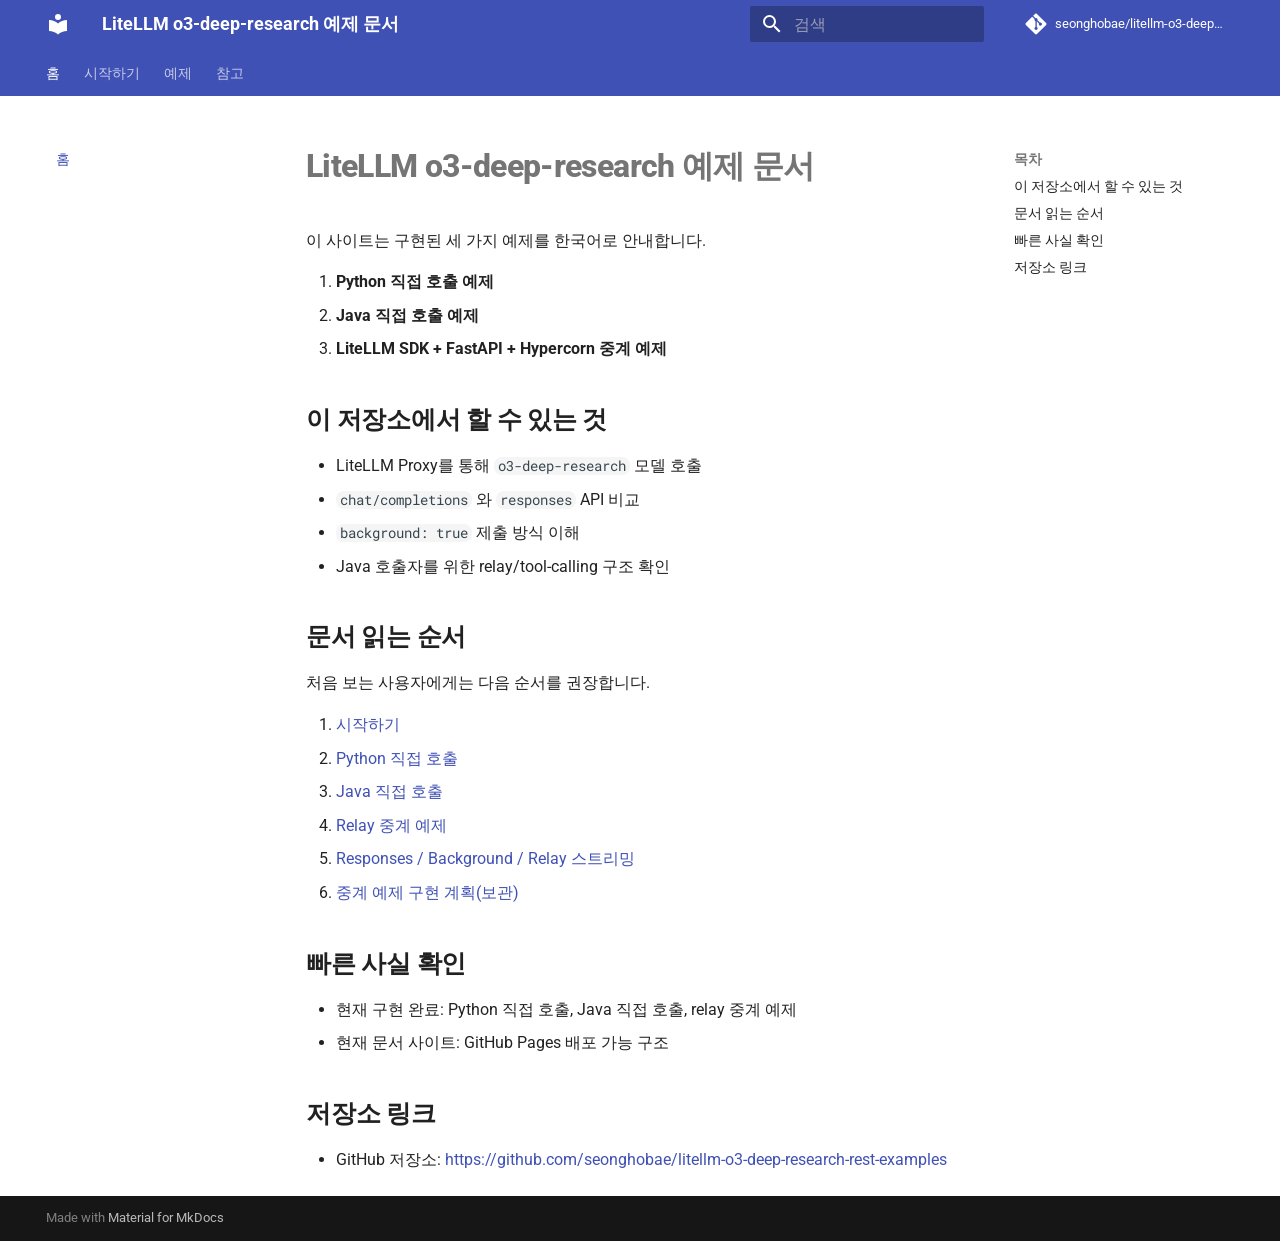
==== index.html @ 74e1a275 "Deployed 7212676 with MkDocs version: 1.6.1" ====
<!doctype html>
<html lang="ko" class="no-js">
  <head>
    
      <meta charset="utf-8">
      <meta name="viewport" content="width=device-width,initial-scale=1">
      
        <meta name="description" content="LiteLLM Proxy, Python, Java, relay 예제를 위한 한국어 문서 사이트">
      
      
      
        <link rel="canonical" href="https://seonghobae.github.io/litellm-o3-deep-research-rest-examples/">
      
      
      
        <link rel="next" href="ko/quickstart/">
      
      
        
      
      
      <link rel="icon" href="assets/images/favicon.png">
      <meta name="generator" content="mkdocs-1.6.1, mkdocs-material-9.7.5">
    
    
      
        <title>LiteLLM o3-deep-research 예제 문서</title>
      
    
    
      <link rel="stylesheet" href="assets/stylesheets/main.484c7ddc.min.css">
      
        
        <link rel="stylesheet" href="assets/stylesheets/palette.ab4e12ef.min.css">
      
      


    
    
      
    
    
      
        
        
        <link rel="preconnect" href="https://fonts.gstatic.com" crossorigin>
        <link rel="stylesheet" href="https://fonts.googleapis.com/css?family=Roboto:300,300i,400,400i,700,700i%7CRoboto+Mono:400,400i,700,700i&display=fallback">
        <style>:root{--md-text-font:"Roboto";--md-code-font:"Roboto Mono"}</style>
      
    
    
      <link rel="stylesheet" href="stylesheets/extra.css">
    
    <script>__md_scope=new URL(".",location),__md_hash=e=>[...e].reduce(((e,_)=>(e<<5)-e+_.charCodeAt(0)),0),__md_get=(e,_=localStorage,t=__md_scope)=>JSON.parse(_.getItem(t.pathname+"."+e)),__md_set=(e,_,t=localStorage,a=__md_scope)=>{try{t.setItem(a.pathname+"."+e,JSON.stringify(_))}catch(e){}}</script>
    
      

    
    
  </head>
  
  
    
    
      
    
    
    
    
    <body dir="ltr" data-md-color-scheme="default" data-md-color-primary="indigo" data-md-color-accent="teal">
  
    
    <input class="md-toggle" data-md-toggle="drawer" type="checkbox" id="__drawer" autocomplete="off">
    <input class="md-toggle" data-md-toggle="search" type="checkbox" id="__search" autocomplete="off">
    <label class="md-overlay" for="__drawer"></label>
    <div data-md-component="skip">
      
        
        <a href="#litellm-o3-deep-research" class="md-skip">
          콘텐츠로 이동
        </a>
      
    </div>
    <div data-md-component="announce">
      
    </div>
    
    
      

<header class="md-header" data-md-component="header">
  <nav class="md-header__inner md-grid" aria-label="상단/헤더">
    <a href="." title="LiteLLM o3-deep-research 예제 문서" class="md-header__button md-logo" aria-label="LiteLLM o3-deep-research 예제 문서" data-md-component="logo">
      
  
  <svg xmlns="http://www.w3.org/2000/svg" viewBox="0 0 24 24"><path d="M12 8a3 3 0 0 0 3-3 3 3 0 0 0-3-3 3 3 0 0 0-3 3 3 3 0 0 0 3 3m0 3.54C9.64 9.35 6.5 8 3 8v11c3.5 0 6.64 1.35 9 3.54 2.36-2.19 5.5-3.54 9-3.54V8c-3.5 0-6.64 1.35-9 3.54"/></svg>

    </a>
    <label class="md-header__button md-icon" for="__drawer">
      
      <svg xmlns="http://www.w3.org/2000/svg" viewBox="0 0 24 24"><path d="M3 6h18v2H3zm0 5h18v2H3zm0 5h18v2H3z"/></svg>
    </label>
    <div class="md-header__title" data-md-component="header-title">
      <div class="md-header__ellipsis">
        <div class="md-header__topic">
          <span class="md-ellipsis">
            LiteLLM o3-deep-research 예제 문서
          </span>
        </div>
        <div class="md-header__topic" data-md-component="header-topic">
          <span class="md-ellipsis">
            
              홈
            
          </span>
        </div>
      </div>
    </div>
    
      
        <form class="md-header__option" data-md-component="palette">
  
    
    
    
    <input class="md-option" data-md-color-media="" data-md-color-scheme="default" data-md-color-primary="indigo" data-md-color-accent="teal"  aria-hidden="true"  type="radio" name="__palette" id="__palette_0">
    
  
</form>
      
    
    
      <script>var palette=__md_get("__palette");if(palette&&palette.color){if("(prefers-color-scheme)"===palette.color.media){var media=matchMedia("(prefers-color-scheme: light)"),input=document.querySelector(media.matches?"[data-md-color-media='(prefers-color-scheme: light)']":"[data-md-color-media='(prefers-color-scheme: dark)']");palette.color.media=input.getAttribute("data-md-color-media"),palette.color.scheme=input.getAttribute("data-md-color-scheme"),palette.color.primary=input.getAttribute("data-md-color-primary"),palette.color.accent=input.getAttribute("data-md-color-accent")}for(var[key,value]of Object.entries(palette.color))document.body.setAttribute("data-md-color-"+key,value)}</script>
    
    
    
      
      
        <label class="md-header__button md-icon" for="__search">
          
          <svg xmlns="http://www.w3.org/2000/svg" viewBox="0 0 24 24"><path d="M9.5 3A6.5 6.5 0 0 1 16 9.5c0 1.61-.59 3.09-1.56 4.23l.27.27h.79l5 5-1.5 1.5-5-5v-.79l-.27-.27A6.52 6.52 0 0 1 9.5 16 6.5 6.5 0 0 1 3 9.5 6.5 6.5 0 0 1 9.5 3m0 2C7 5 5 7 5 9.5S7 14 9.5 14 14 12 14 9.5 12 5 9.5 5"/></svg>
        </label>
        <div class="md-search" data-md-component="search" role="dialog">
  <label class="md-search__overlay" for="__search"></label>
  <div class="md-search__inner" role="search">
    <form class="md-search__form" name="search">
      <input type="text" class="md-search__input" name="query" aria-label="검색" placeholder="검색" autocapitalize="off" autocorrect="off" autocomplete="off" spellcheck="false" data-md-component="search-query" required>
      <label class="md-search__icon md-icon" for="__search">
        
        <svg xmlns="http://www.w3.org/2000/svg" viewBox="0 0 24 24"><path d="M9.5 3A6.5 6.5 0 0 1 16 9.5c0 1.61-.59 3.09-1.56 4.23l.27.27h.79l5 5-1.5 1.5-5-5v-.79l-.27-.27A6.52 6.52 0 0 1 9.5 16 6.5 6.5 0 0 1 3 9.5 6.5 6.5 0 0 1 9.5 3m0 2C7 5 5 7 5 9.5S7 14 9.5 14 14 12 14 9.5 12 5 9.5 5"/></svg>
        
        <svg xmlns="http://www.w3.org/2000/svg" viewBox="0 0 24 24"><path d="M20 11v2H8l5.5 5.5-1.42 1.42L4.16 12l7.92-7.92L13.5 5.5 8 11z"/></svg>
      </label>
      <nav class="md-search__options" aria-label="검색">
        
        <button type="reset" class="md-search__icon md-icon" title="지우기" aria-label="지우기" tabindex="-1">
          
          <svg xmlns="http://www.w3.org/2000/svg" viewBox="0 0 24 24"><path d="M19 6.41 17.59 5 12 10.59 6.41 5 5 6.41 10.59 12 5 17.59 6.41 19 12 13.41 17.59 19 19 17.59 13.41 12z"/></svg>
        </button>
      </nav>
      
        <div class="md-search__suggest" data-md-component="search-suggest"></div>
      
    </form>
    <div class="md-search__output">
      <div class="md-search__scrollwrap" tabindex="0" data-md-scrollfix>
        <div class="md-search-result" data-md-component="search-result">
          <div class="md-search-result__meta">
            검색 초기화
          </div>
          <ol class="md-search-result__list" role="presentation"></ol>
        </div>
      </div>
    </div>
  </div>
</div>
      
    
    
      <div class="md-header__source">
        <a href="https://github.com/seonghobae/litellm-o3-deep-research-rest-examples" title="저장소로 이동" class="md-source" data-md-component="source">
  <div class="md-source__icon md-icon">
    
    <svg xmlns="http://www.w3.org/2000/svg" viewBox="0 0 448 512"><!--! Font Awesome Free 7.1.0 by @fontawesome - https://fontawesome.com License - https://fontawesome.com/license/free (Icons: CC BY 4.0, Fonts: SIL OFL 1.1, Code: MIT License) Copyright 2025 Fonticons, Inc.--><path d="M439.6 236.1 244 40.5c-5.4-5.5-12.8-8.5-20.4-8.5s-15 3-20.4 8.4L162.5 81l51.5 51.5c27.1-9.1 52.7 16.8 43.4 43.7l49.7 49.7c34.2-11.8 61.2 31 35.5 56.7-26.5 26.5-70.2-2.9-56-37.3L240.3 199v121.9c25.3 12.5 22.3 41.8 9.1 55-6.4 6.4-15.2 10.1-24.3 10.1s-17.8-3.6-24.3-10.1c-17.6-17.6-11.1-46.9 11.2-56v-123c-20.8-8.5-24.6-30.7-18.6-45L142.6 101 8.5 235.1C3 240.6 0 247.9 0 255.5s3 15 8.5 20.4l195.6 195.7c5.4 5.4 12.7 8.4 20.4 8.4s15-3 20.4-8.4l194.7-194.7c5.4-5.4 8.4-12.8 8.4-20.4s-3-15-8.4-20.4"/></svg>
  </div>
  <div class="md-source__repository">
    seonghobae/litellm-o3-deep-research-rest-examples
  </div>
</a>
      </div>
    
  </nav>
  
</header>
    
    <div class="md-container" data-md-component="container">
      
      
        
          
            
<nav class="md-tabs" aria-label="탭" data-md-component="tabs">
  <div class="md-grid">
    <ul class="md-tabs__list">
      
        
  
  
  
    
  
  
    <li class="md-tabs__item md-tabs__item--active">
      <a href="." class="md-tabs__link">
        
  
  
    
  
  홈

      </a>
    </li>
  

      
        
  
  
  
  
    <li class="md-tabs__item">
      <a href="ko/quickstart/" class="md-tabs__link">
        
  
  
    
  
  시작하기

      </a>
    </li>
  

      
        
  
  
  
  
    
    
      <li class="md-tabs__item">
        <a href="ko/python-example/" class="md-tabs__link">
          
  
  
  예제

        </a>
      </li>
    
  

      
        
  
  
  
  
    
    
      <li class="md-tabs__item">
        <a href="ko/manual/" class="md-tabs__link">
          
  
  
  참고

        </a>
      </li>
    
  

      
    </ul>
  </div>
</nav>
          
        
      
      <main class="md-main" data-md-component="main">
        <div class="md-main__inner md-grid">
          
            
              
              <div class="md-sidebar md-sidebar--primary" data-md-component="sidebar" data-md-type="navigation" >
                <div class="md-sidebar__scrollwrap">
                  <div class="md-sidebar__inner">
                    


  


<nav class="md-nav md-nav--primary md-nav--lifted" aria-label="네비게이션" data-md-level="0">
  <label class="md-nav__title" for="__drawer">
    <a href="." title="LiteLLM o3-deep-research 예제 문서" class="md-nav__button md-logo" aria-label="LiteLLM o3-deep-research 예제 문서" data-md-component="logo">
      
  
  <svg xmlns="http://www.w3.org/2000/svg" viewBox="0 0 24 24"><path d="M12 8a3 3 0 0 0 3-3 3 3 0 0 0-3-3 3 3 0 0 0-3 3 3 3 0 0 0 3 3m0 3.54C9.64 9.35 6.5 8 3 8v11c3.5 0 6.64 1.35 9 3.54 2.36-2.19 5.5-3.54 9-3.54V8c-3.5 0-6.64 1.35-9 3.54"/></svg>

    </a>
    LiteLLM o3-deep-research 예제 문서
  </label>
  
    <div class="md-nav__source">
      <a href="https://github.com/seonghobae/litellm-o3-deep-research-rest-examples" title="저장소로 이동" class="md-source" data-md-component="source">
  <div class="md-source__icon md-icon">
    
    <svg xmlns="http://www.w3.org/2000/svg" viewBox="0 0 448 512"><!--! Font Awesome Free 7.1.0 by @fontawesome - https://fontawesome.com License - https://fontawesome.com/license/free (Icons: CC BY 4.0, Fonts: SIL OFL 1.1, Code: MIT License) Copyright 2025 Fonticons, Inc.--><path d="M439.6 236.1 244 40.5c-5.4-5.5-12.8-8.5-20.4-8.5s-15 3-20.4 8.4L162.5 81l51.5 51.5c27.1-9.1 52.7 16.8 43.4 43.7l49.7 49.7c34.2-11.8 61.2 31 35.5 56.7-26.5 26.5-70.2-2.9-56-37.3L240.3 199v121.9c25.3 12.5 22.3 41.8 9.1 55-6.4 6.4-15.2 10.1-24.3 10.1s-17.8-3.6-24.3-10.1c-17.6-17.6-11.1-46.9 11.2-56v-123c-20.8-8.5-24.6-30.7-18.6-45L142.6 101 8.5 235.1C3 240.6 0 247.9 0 255.5s3 15 8.5 20.4l195.6 195.7c5.4 5.4 12.7 8.4 20.4 8.4s15-3 20.4-8.4l194.7-194.7c5.4-5.4 8.4-12.8 8.4-20.4s-3-15-8.4-20.4"/></svg>
  </div>
  <div class="md-source__repository">
    seonghobae/litellm-o3-deep-research-rest-examples
  </div>
</a>
    </div>
  
  <ul class="md-nav__list" data-md-scrollfix>
    
      
      
  
  
    
  
  
  
    <li class="md-nav__item md-nav__item--active">
      
      <input class="md-nav__toggle md-toggle" type="checkbox" id="__toc">
      
      
        
      
      
        <label class="md-nav__link md-nav__link--active" for="__toc">
          
  
  
  <span class="md-ellipsis">
    
  
    홈
  

    
  </span>
  
  

          <span class="md-nav__icon md-icon"></span>
        </label>
      
      <a href="." class="md-nav__link md-nav__link--active">
        
  
  
  <span class="md-ellipsis">
    
  
    홈
  

    
  </span>
  
  

      </a>
      
        

<nav class="md-nav md-nav--secondary" aria-label="목차">
  
  
  
    
  
  
    <label class="md-nav__title" for="__toc">
      <span class="md-nav__icon md-icon"></span>
      목차
    </label>
    <ul class="md-nav__list" data-md-component="toc" data-md-scrollfix>
      
        <li class="md-nav__item">
  <a href="#_1" class="md-nav__link">
    <span class="md-ellipsis">
      
        이 저장소에서 할 수 있는 것
      
    </span>
  </a>
  
</li>
      
        <li class="md-nav__item">
  <a href="#_2" class="md-nav__link">
    <span class="md-ellipsis">
      
        문서 읽는 순서
      
    </span>
  </a>
  
</li>
      
        <li class="md-nav__item">
  <a href="#_3" class="md-nav__link">
    <span class="md-ellipsis">
      
        빠른 사실 확인
      
    </span>
  </a>
  
</li>
      
        <li class="md-nav__item">
  <a href="#_4" class="md-nav__link">
    <span class="md-ellipsis">
      
        저장소 링크
      
    </span>
  </a>
  
</li>
      
    </ul>
  
</nav>
      
    </li>
  

    
      
      
  
  
  
  
    <li class="md-nav__item">
      <a href="ko/quickstart/" class="md-nav__link">
        
  
  
  <span class="md-ellipsis">
    
  
    시작하기
  

    
  </span>
  
  

      </a>
    </li>
  

    
      
      
  
  
  
  
    
    
    
    
      
      
        
      
    
    
    <li class="md-nav__item md-nav__item--nested">
      
        
        
        <input class="md-nav__toggle md-toggle " type="checkbox" id="__nav_3" >
        
          
          <label class="md-nav__link" for="__nav_3" id="__nav_3_label" tabindex="0">
            
  
  
  <span class="md-ellipsis">
    
  
    예제
  

    
  </span>
  
  

            <span class="md-nav__icon md-icon"></span>
          </label>
        
        <nav class="md-nav" data-md-level="1" aria-labelledby="__nav_3_label" aria-expanded="false">
          <label class="md-nav__title" for="__nav_3">
            <span class="md-nav__icon md-icon"></span>
            
  
    예제
  

          </label>
          <ul class="md-nav__list" data-md-scrollfix>
            
              
                
  
  
  
  
    <li class="md-nav__item">
      <a href="ko/python-example/" class="md-nav__link">
        
  
  
  <span class="md-ellipsis">
    
  
    Python 직접 호출
  

    
  </span>
  
  

      </a>
    </li>
  

              
            
              
                
  
  
  
  
    <li class="md-nav__item">
      <a href="ko/java-example/" class="md-nav__link">
        
  
  
  <span class="md-ellipsis">
    
  
    Java 직접 호출
  

    
  </span>
  
  

      </a>
    </li>
  

              
            
              
                
  
  
  
  
    <li class="md-nav__item">
      <a href="ko/relay-example/" class="md-nav__link">
        
  
  
  <span class="md-ellipsis">
    
  
    Relay 중계 예제
  

    
  </span>
  
  

      </a>
    </li>
  

              
            
              
                
  
  
  
  
    <li class="md-nav__item">
      <a href="ko/responses-guide/" class="md-nav__link">
        
  
  
  <span class="md-ellipsis">
    
  
    Responses / Background / Relay 스트리밍
  

    
  </span>
  
  

      </a>
    </li>
  

              
            
              
                
  
  
  
  
    <li class="md-nav__item">
      <a href="ko/auto-toolcalling/" class="md-nav__link">
        
  
  
  <span class="md-ellipsis">
    
  
    자동 Tool Calling
  

    
  </span>
  
  

      </a>
    </li>
  

              
            
          </ul>
        </nav>
      
    </li>
  

    
      
      
  
  
  
  
    
    
    
    
      
      
        
      
    
    
    <li class="md-nav__item md-nav__item--nested">
      
        
        
        <input class="md-nav__toggle md-toggle " type="checkbox" id="__nav_4" >
        
          
          <label class="md-nav__link" for="__nav_4" id="__nav_4_label" tabindex="0">
            
  
  
  <span class="md-ellipsis">
    
  
    참고
  

    
  </span>
  
  

            <span class="md-nav__icon md-icon"></span>
          </label>
        
        <nav class="md-nav" data-md-level="1" aria-labelledby="__nav_4_label" aria-expanded="false">
          <label class="md-nav__title" for="__nav_4">
            <span class="md-nav__icon md-icon"></span>
            
  
    참고
  

          </label>
          <ul class="md-nav__list" data-md-scrollfix>
            
              
                
  
  
  
  
    <li class="md-nav__item">
      <a href="ko/manual/" class="md-nav__link">
        
  
  
  <span class="md-ellipsis">
    
  
    통합 매뉴얼
  

    
  </span>
  
  

      </a>
    </li>
  

              
            
              
                
  
  
  
  
    <li class="md-nav__item">
      <a href="ko/faq/" class="md-nav__link">
        
  
  
  <span class="md-ellipsis">
    
  
    FAQ
  

    
  </span>
  
  

      </a>
    </li>
  

              
            
              
                
  
  
  
  
    <li class="md-nav__item">
      <a href="ko/relay-toolcalling-plan/" class="md-nav__link">
        
  
  
  <span class="md-ellipsis">
    
  
    중계 예제 구현 계획(보관)
  

    
  </span>
  
  

      </a>
    </li>
  

              
            
              
                
  
  
  
  
    <li class="md-nav__item">
      <a href="operations/deploy-runbook/" class="md-nav__link">
        
  
  
  <span class="md-ellipsis">
    
  
    배포 런북
  

    
  </span>
  
  

      </a>
    </li>
  

              
            
          </ul>
        </nav>
      
    </li>
  

    
  </ul>
</nav>
                  </div>
                </div>
              </div>
            
            
              
              <div class="md-sidebar md-sidebar--secondary" data-md-component="sidebar" data-md-type="toc" >
                <div class="md-sidebar__scrollwrap">
                  <div class="md-sidebar__inner">
                    

<nav class="md-nav md-nav--secondary" aria-label="목차">
  
  
  
    
  
  
    <label class="md-nav__title" for="__toc">
      <span class="md-nav__icon md-icon"></span>
      목차
    </label>
    <ul class="md-nav__list" data-md-component="toc" data-md-scrollfix>
      
        <li class="md-nav__item">
  <a href="#_1" class="md-nav__link">
    <span class="md-ellipsis">
      
        이 저장소에서 할 수 있는 것
      
    </span>
  </a>
  
</li>
      
        <li class="md-nav__item">
  <a href="#_2" class="md-nav__link">
    <span class="md-ellipsis">
      
        문서 읽는 순서
      
    </span>
  </a>
  
</li>
      
        <li class="md-nav__item">
  <a href="#_3" class="md-nav__link">
    <span class="md-ellipsis">
      
        빠른 사실 확인
      
    </span>
  </a>
  
</li>
      
        <li class="md-nav__item">
  <a href="#_4" class="md-nav__link">
    <span class="md-ellipsis">
      
        저장소 링크
      
    </span>
  </a>
  
</li>
      
    </ul>
  
</nav>
                  </div>
                </div>
              </div>
            
          
          
            <div class="md-content" data-md-component="content">
              
              <article class="md-content__inner md-typeset">
                
                  


  
  


<h1 id="litellm-o3-deep-research">LiteLLM o3-deep-research 예제 문서<a class="headerlink" href="#litellm-o3-deep-research" title="Permanent link">&para;</a></h1>
<p>이 사이트는 구현된 세 가지 예제를 한국어로 안내합니다.</p>
<ol>
<li><strong>Python 직접 호출 예제</strong></li>
<li><strong>Java 직접 호출 예제</strong></li>
<li><strong>LiteLLM SDK + FastAPI + Hypercorn 중계 예제</strong></li>
</ol>
<h2 id="_1">이 저장소에서 할 수 있는 것<a class="headerlink" href="#_1" title="Permanent link">&para;</a></h2>
<ul>
<li>LiteLLM Proxy를 통해 <code>o3-deep-research</code> 모델 호출</li>
<li><code>chat/completions</code> 와 <code>responses</code> API 비교</li>
<li><code>background: true</code> 제출 방식 이해</li>
<li>Java 호출자를 위한 relay/tool-calling 구조 확인</li>
</ul>
<h2 id="_2">문서 읽는 순서<a class="headerlink" href="#_2" title="Permanent link">&para;</a></h2>
<p>처음 보는 사용자에게는 다음 순서를 권장합니다.</p>
<ol>
<li><a href="ko/quickstart/">시작하기</a></li>
<li><a href="ko/python-example/">Python 직접 호출</a></li>
<li><a href="ko/java-example/">Java 직접 호출</a></li>
<li><a href="ko/relay-example/">Relay 중계 예제</a></li>
<li><a href="ko/responses-guide/">Responses / Background / Relay 스트리밍</a></li>
<li><a href="ko/relay-toolcalling-plan/">중계 예제 구현 계획(보관)</a></li>
</ol>
<h2 id="_3">빠른 사실 확인<a class="headerlink" href="#_3" title="Permanent link">&para;</a></h2>
<ul>
<li>현재 구현 완료: Python 직접 호출, Java 직접 호출, relay 중계 예제</li>
<li>현재 문서 사이트: GitHub Pages 배포 가능 구조</li>
</ul>
<h2 id="_4">저장소 링크<a class="headerlink" href="#_4" title="Permanent link">&para;</a></h2>
<ul>
<li>GitHub 저장소: <a href="https://github.com/seonghobae/litellm-o3-deep-research-rest-examples">https://github.com/seonghobae/litellm-o3-deep-research-rest-examples</a></li>
</ul>












                
              </article>
            </div>
          
          
<script>var target=document.getElementById(location.hash.slice(1));target&&target.name&&(target.checked=target.name.startsWith("__tabbed_"))</script>
        </div>
        
          <button type="button" class="md-top md-icon" data-md-component="top" hidden>
  
  <svg xmlns="http://www.w3.org/2000/svg" viewBox="0 0 24 24"><path d="M13 20h-2V8l-5.5 5.5-1.42-1.42L12 4.16l7.92 7.92-1.42 1.42L13 8z"/></svg>
  맨위로
</button>
        
      </main>
      
        <footer class="md-footer">
  
  <div class="md-footer-meta md-typeset">
    <div class="md-footer-meta__inner md-grid">
      <div class="md-copyright">
  
  
    Made with
    <a href="https://squidfunk.github.io/mkdocs-material/" target="_blank" rel="noopener">
      Material for MkDocs
    </a>
  
</div>
      
    </div>
  </div>
</footer>
      
    </div>
    <div class="md-dialog" data-md-component="dialog">
      <div class="md-dialog__inner md-typeset"></div>
    </div>
    
    
    
      
      
      <script id="__config" type="application/json">{"annotate": null, "base": ".", "features": ["navigation.tabs", "navigation.sections", "navigation.top", "content.code.copy", "search.suggest", "search.highlight"], "search": "assets/javascripts/workers/search.2c215733.min.js", "tags": null, "translations": {"clipboard.copied": "\ud074\ub9bd\ubcf4\ub4dc\uc5d0 \ubcf5\uc0ac\ub428", "clipboard.copy": "\ud074\ub9bd\ubcf4\ub4dc\ub85c \ubcf5\uc0ac", "search.result.more.one": "\uc774 \ubb38\uc11c\uc5d0\uc11c 1\uac1c\uc758 \uac80\uc0c9 \uacb0\uacfc \ub354 \ubcf4\uae30", "search.result.more.other": "\uc774 \ubb38\uc11c\uc5d0\uc11c #\uac1c\uc758 \uac80\uc0c9 \uacb0\uacfc \ub354 \ubcf4\uae30", "search.result.none": "\uac80\uc0c9\uc5b4\uc640 \uc77c\uce58\ud558\ub294 \ubb38\uc11c\uac00 \uc5c6\uc2b5\ub2c8\ub2e4", "search.result.one": "1\uac1c\uc758 \uc77c\uce58\ud558\ub294 \ubb38\uc11c", "search.result.other": "#\uac1c\uc758 \uc77c\uce58\ud558\ub294 \ubb38\uc11c", "search.result.placeholder": "\uac80\uc0c9\uc5b4\ub97c \uc785\ub825\ud558\uc138\uc694", "search.result.term.missing": "\ud3ec\ud568\ub418\uc9c0 \uc54a\uc740 \uac80\uc0c9\uc5b4", "select.version": "\ubc84\uc804 \uc120\ud0dd"}, "version": null}</script>
    
    
      <script src="assets/javascripts/bundle.79ae519e.min.js"></script>
      
    
  </body>
</html>
---- assets/stylesheets/main.484c7ddc.min.css ----
@charset "UTF-8";html{-webkit-text-size-adjust:none;-moz-text-size-adjust:none;text-size-adjust:none;box-sizing:border-box}*,:after,:before{box-sizing:inherit}@media (prefers-reduced-motion){*,:after,:before{transition:none!important}}body{margin:0}a,button,input,label{-webkit-tap-highlight-color:transparent}a{color:inherit;text-decoration:none}hr{border:0;box-sizing:initial;display:block;height:.05rem;overflow:visible;padding:0}small{font-size:80%}sub,sup{line-height:1em}img{border-style:none}table{border-collapse:initial;border-spacing:0}td,th{font-weight:400;vertical-align:top}button{background:#0000;border:0;font-family:inherit;font-size:inherit;margin:0;padding:0}input{border:0;outline:none}:root{--md-primary-fg-color:#4051b5;--md-primary-fg-color--light:#5d6cc0;--md-primary-fg-color--dark:#303fa1;--md-primary-bg-color:#fff;--md-primary-bg-color--light:#ffffffb3;--md-accent-fg-color:#526cfe;--md-accent-fg-color--transparent:#526cfe1a;--md-accent-bg-color:#fff;--md-accent-bg-color--light:#ffffffb3}[data-md-color-scheme=default]{color-scheme:light}[data-md-color-scheme=default] img[src$="#gh-dark-mode-only"],[data-md-color-scheme=default] img[src$="#only-dark"]{display:none}:root,[data-md-color-scheme=default]{--md-hue:225deg;--md-default-fg-color:#000000de;--md-default-fg-color--light:#0000008a;--md-default-fg-color--lighter:#00000052;--md-default-fg-color--lightest:#00000012;--md-default-bg-color:#fff;--md-default-bg-color--light:#ffffffb3;--md-default-bg-color--lighter:#ffffff4d;--md-default-bg-color--lightest:#ffffff1f;--md-code-fg-color:#36464e;--md-code-bg-color:#f5f5f5;--md-code-bg-color--light:#f5f5f5b3;--md-code-bg-color--lighter:#f5f5f54d;--md-code-hl-color:#4287ff;--md-code-hl-color--light:#4287ff1a;--md-code-hl-number-color:#d52a2a;--md-code-hl-special-color:#db1457;--md-code-hl-function-color:#a846b9;--md-code-hl-constant-color:#6e59d9;--md-code-hl-keyword-color:#3f6ec6;--md-code-hl-string-color:#1c7d4d;--md-code-hl-name-color:var(--md-code-fg-color);--md-code-hl-operator-color:var(--md-default-fg-color--light);--md-code-hl-punctuation-color:var(--md-default-fg-color--light);--md-code-hl-comment-color:var(--md-default-fg-color--light);--md-code-hl-generic-color:var(--md-default-fg-color--light);--md-code-hl-variable-color:var(--md-default-fg-color--light);--md-typeset-color:var(--md-default-fg-color);--md-typeset-a-color:var(--md-primary-fg-color);--md-typeset-del-color:#f5503d26;--md-typeset-ins-color:#0bd57026;--md-typeset-kbd-color:#fafafa;--md-typeset-kbd-accent-color:#fff;--md-typeset-kbd-border-color:#b8b8b8;--md-typeset-mark-color:#ffff0080;--md-typeset-table-color:#0000001f;--md-typeset-table-color--light:rgba(0,0,0,.035);--md-admonition-fg-color:var(--md-default-fg-color);--md-admonition-bg-color:var(--md-default-bg-color);--md-warning-fg-color:#000000de;--md-warning-bg-color:#ff9;--md-footer-fg-color:#fff;--md-footer-fg-color--light:#ffffffb3;--md-footer-fg-color--lighter:#ffffff73;--md-footer-bg-color:#000000de;--md-footer-bg-color--dark:#00000052;--md-shadow-z1:0 0.2rem 0.5rem #0000000d,0 0 0.05rem #0000001a;--md-shadow-z2:0 0.2rem 0.5rem #0000001a,0 0 0.05rem #00000040;--md-shadow-z3:0 0.2rem 0.5rem #0003,0 0 0.05rem #00000059}.md-icon svg{fill:currentcolor;display:block;height:1.2rem;width:1.2rem}body{-webkit-font-smoothing:antialiased;-moz-osx-font-smoothing:grayscale;--md-text-font-family:var(--md-text-font,_),-apple-system,BlinkMacSystemFont,Helvetica,Arial,sans-serif;--md-code-font-family:var(--md-code-font,_),SFMono-Regular,Consolas,Menlo,monospace}aside,body,input{font-feature-settings:"kern","liga";color:var(--md-typeset-color);font-family:var(--md-text-font-family)}code,kbd,pre{font-feature-settings:"kern";font-family:var(--md-code-font-family)}:root{--md-typeset-table-sort-icon:url('data:image/svg+xml;charset=utf-8,<svg xmlns="http://www.w3.org/2000/svg" viewBox="0 0 24 24"><path d="m18 21-4-4h3V7h-3l4-4 4 4h-3v10h3M2 19v-2h10v2M2 13v-2h7v2M2 7V5h4v2z"/></svg>');--md-typeset-table-sort-icon--asc:url('data:image/svg+xml;charset=utf-8,<svg xmlns="http://www.w3.org/2000/svg" viewBox="0 0 24 24"><path d="M19 17h3l-4 4-4-4h3V3h2M2 17h10v2H2M6 5v2H2V5m0 6h7v2H2z"/></svg>');--md-typeset-table-sort-icon--desc:url('data:image/svg+xml;charset=utf-8,<svg xmlns="http://www.w3.org/2000/svg" viewBox="0 0 24 24"><path d="M19 7h3l-4-4-4 4h3v14h2M2 17h10v2H2M6 5v2H2V5m0 6h7v2H2z"/></svg>')}.md-typeset{-webkit-print-color-adjust:exact;color-adjust:exact;font-size:.8rem;line-height:1.6;overflow-wrap:break-word}@media print{.md-typeset{font-size:.68rem}}.md-typeset blockquote,.md-typeset dl,.md-typeset figure,.md-typeset ol,.md-typeset pre,.md-typeset ul{margin-bottom:1em;margin-top:1em}.md-typeset h1{color:var(--md-default-fg-color--light);font-size:2em;line-height:1.3;margin:0 0 1.25em}.md-typeset h1,.md-typeset h2{font-weight:300;letter-spacing:-.01em}.md-typeset h2{font-size:1.5625em;line-height:1.4;margin:1.6em 0 .64em}.md-typeset h3{font-size:1.25em;font-weight:400;letter-spacing:-.01em;line-height:1.5;margin:1.6em 0 .8em}.md-typeset h2+h3{margin-top:.8em}.md-typeset h4{font-weight:700;letter-spacing:-.01em;margin:1em 0}.md-typeset h5,.md-typeset h6{color:var(--md-default-fg-color--light);font-size:.8em;font-weight:700;letter-spacing:-.01em;margin:1.25em 0}.md-typeset h5{text-transform:uppercase}.md-typeset h5 code{text-transform:none}.md-typeset hr{border-bottom:.05rem solid var(--md-default-fg-color--lightest);display:flow-root;margin:1.5em 0}.md-typeset a{color:var(--md-typeset-a-color);word-break:break-word}.md-typeset a,.md-typeset a:before{transition:color 125ms}.md-typeset a:focus,.md-typeset a:hover{color:var(--md-accent-fg-color)}.md-typeset a:focus code,.md-typeset a:hover code{background-color:var(--md-accent-fg-color--transparent);color:var(--md-accent-fg-color)}.md-typeset a code{color:var(--md-typeset-a-color)}.md-typeset a.focus-visible{outline-color:var(--md-accent-fg-color);outline-offset:.2rem}.md-typeset code,.md-typeset kbd,.md-typeset pre{color:var(--md-code-fg-color);direction:ltr;font-variant-ligatures:none;transition:background-color 125ms}@media print{.md-typeset code,.md-typeset kbd,.md-typeset pre{white-space:pre-wrap}}.md-typeset code{background-color:var(--md-code-bg-color);border-radius:.1rem;-webkit-box-decoration-break:clone;box-decoration-break:clone;font-size:.85em;padding:0 .2941176471em;transition:color 125ms,background-color 125ms;word-break:break-word}.md-typeset code:not(.focus-visible){-webkit-tap-highlight-color:transparent;outline:none}.md-typeset pre{display:flow-root;line-height:1.4;position:relative}.md-typeset pre>code{-webkit-box-decoration-break:slice;box-decoration-break:slice;box-shadow:none;display:block;margin:0;outline-color:var(--md-accent-fg-color);overflow:auto;padding:.7720588235em 1.1764705882em;scrollbar-color:var(--md-default-fg-color--lighter) #0000;scrollbar-width:thin;touch-action:auto;word-break:normal}.md-typeset pre>code:hover{scrollbar-color:var(--md-accent-fg-color) #0000}.md-typeset pre>code::-webkit-scrollbar{height:.2rem;width:.2rem}.md-typeset pre>code::-webkit-scrollbar-thumb{background-color:var(--md-default-fg-color--lighter)}.md-typeset pre>code::-webkit-scrollbar-thumb:hover{background-color:var(--md-accent-fg-color)}.md-typeset kbd{background-color:var(--md-typeset-kbd-color);border-radius:.1rem;box-shadow:0 .1rem 0 .05rem var(--md-typeset-kbd-border-color),0 .1rem 0 var(--md-typeset-kbd-border-color),0 -.1rem .2rem var(--md-typeset-kbd-accent-color) inset;color:var(--md-default-fg-color);display:inline-block;font-size:.75em;padding:0 .6666666667em;vertical-align:text-top;word-break:break-word}.md-typeset mark{background-color:var(--md-typeset-mark-color);-webkit-box-decoration-break:clone;box-decoration-break:clone;color:inherit;word-break:break-word}.md-typeset abbr{cursor:help;text-decoration:none}.md-typeset [data-preview],.md-typeset abbr{border-bottom:.05rem dotted var(--md-default-fg-color--light)}.md-typeset small{opacity:.75}[dir=ltr] .md-typeset sub,[dir=ltr] .md-typeset sup{margin-left:.078125em}[dir=rtl] .md-typeset sub,[dir=rtl] .md-typeset sup{margin-right:.078125em}[dir=ltr] .md-typeset blockquote{padding-left:.6rem}[dir=rtl] .md-typeset blockquote{padding-right:.6rem}[dir=ltr] .md-typeset blockquote{border-left:.2rem solid var(--md-default-fg-color--lighter)}[dir=rtl] .md-typeset blockquote{border-right:.2rem solid var(--md-default-fg-color--lighter)}.md-typeset blockquote{color:var(--md-default-fg-color--light);margin-left:0;margin-right:0}.md-typeset ul{list-style-type:disc}.md-typeset ul[type]{list-style-type:revert-layer}[dir=ltr] .md-typeset ol,[dir=ltr] .md-typeset ul{margin-left:.625em}[dir=rtl] .md-typeset ol,[dir=rtl] .md-typeset ul{margin-right:.625em}.md-typeset ol,.md-typeset ul{padding:0}.md-typeset ol:not([hidden]),.md-typeset ul:not([hidden]){display:flow-root}.md-typeset ol ol,.md-typeset ul ol{list-style-type:lower-alpha}.md-typeset ol ol ol,.md-typeset ul ol ol{list-style-type:lower-roman}.md-typeset ol ol ol ol,.md-typeset ul ol ol ol{list-style-type:upper-alpha}.md-typeset ol ol ol ol ol,.md-typeset ul ol ol ol ol{list-style-type:upper-roman}.md-typeset ol[type],.md-typeset ul[type]{list-style-type:revert-layer}[dir=ltr] .md-typeset ol li,[dir=ltr] .md-typeset ul li{margin-left:1.25em}[dir=rtl] .md-typeset ol li,[dir=rtl] .md-typeset ul li{margin-right:1.25em}.md-typeset ol li,.md-typeset ul li{margin-bottom:.5em}.md-typeset ol li blockquote,.md-typeset ol li p,.md-typeset ul li blockquote,.md-typeset ul li p{margin:.5em 0}.md-typeset ol li:last-child,.md-typeset ul li:last-child{margin-bottom:0}[dir=ltr] .md-typeset ol li ol,[dir=ltr] .md-typeset ol li ul,[dir=ltr] .md-typeset ul li ol,[dir=ltr] .md-typeset ul li ul{margin-left:.625em}[dir=rtl] .md-typeset ol li ol,[dir=rtl] .md-typeset ol li ul,[dir=rtl] .md-typeset ul li ol,[dir=rtl] .md-typeset ul li ul{margin-right:.625em}.md-typeset ol li ol,.md-typeset ol li ul,.md-typeset ul li ol,.md-typeset ul li ul{margin-bottom:.5em;margin-top:.5em}[dir=ltr] .md-typeset dd{margin-left:1.875em}[dir=rtl] .md-typeset dd{margin-right:1.875em}.md-typeset dd{margin-bottom:1.5em;margin-top:1em}.md-typeset img,.md-typeset svg,.md-typeset video{height:auto;max-width:100%}.md-typeset img[align=left]{margin:1em 1em 1em 0}.md-typeset img[align=right]{margin:1em 0 1em 1em}.md-typeset img[align]:only-child{margin-top:0}.md-typeset figure{display:flow-root;margin:1em auto;max-width:100%;text-align:center;width:fit-content}.md-typeset figure img{display:block;margin:0 auto}.md-typeset figcaption{font-style:italic;margin:1em auto;max-width:24rem}.md-typeset iframe{max-width:100%}.md-typeset table:not([class]){background-color:var(--md-default-bg-color);border:.05rem solid var(--md-typeset-table-color);border-radius:.1rem;display:inline-block;font-size:.64rem;max-width:100%;overflow:auto;touch-action:auto}@media print{.md-typeset table:not([class]){display:table}}.md-typeset table:not([class])+*{margin-top:1.5em}.md-typeset table:not([class]) td>:first-child,.md-typeset table:not([class]) th>:first-child{margin-top:0}.md-typeset table:not([class]) td>:last-child,.md-typeset table:not([class]) th>:last-child{margin-bottom:0}.md-typeset table:not([class]) td:not([align]),.md-typeset table:not([class]) th:not([align]){text-align:left}[dir=rtl] .md-typeset table:not([class]) td:not([align]),[dir=rtl] .md-typeset table:not([class]) th:not([align]){text-align:right}.md-typeset table:not([class]) th{font-weight:700;min-width:5rem;padding:.9375em 1.25em;vertical-align:top}.md-typeset table:not([class]) td{border-top:.05rem solid var(--md-typeset-table-color);padding:.9375em 1.25em;vertical-align:top}.md-typeset table:not([class]) tbody tr{transition:background-color 125ms}.md-typeset table:not([class]) tbody tr:hover{background-color:var(--md-typeset-table-color--light);box-shadow:0 .05rem 0 var(--md-default-bg-color) inset}.md-typeset table:not([class]) a{word-break:normal}.md-typeset table th[role=columnheader]{cursor:pointer}[dir=ltr] .md-typeset table th[role=columnheader]:after{margin-left:.5em}[dir=rtl] .md-typeset table th[role=columnheader]:after{margin-right:.5em}.md-typeset table th[role=columnheader]:after{content:"";display:inline-block;height:1.2em;-webkit-mask-image:var(--md-typeset-table-sort-icon);mask-image:var(--md-typeset-table-sort-icon);-webkit-mask-repeat:no-repeat;mask-repeat:no-repeat;-webkit-mask-size:contain;mask-size:contain;transition:background-color 125ms;vertical-align:text-bottom;width:1.2em}.md-typeset table th[role=columnheader]:hover:after{background-color:var(--md-default-fg-color--lighter)}.md-typeset table th[role=columnheader][aria-sort=ascending]:after{background-color:var(--md-default-fg-color--light);-webkit-mask-image:var(--md-typeset-table-sort-icon--asc);mask-image:var(--md-typeset-table-sort-icon--asc)}.md-typeset table th[role=columnheader][aria-sort=descending]:after{background-color:var(--md-default-fg-color--light);-webkit-mask-image:var(--md-typeset-table-sort-icon--desc);mask-image:var(--md-typeset-table-sort-icon--desc)}.md-typeset__scrollwrap{margin:1em -.8rem;overflow-x:auto;touch-action:auto}.md-typeset__table{display:inline-block;margin-bottom:.5em;padding:0 .8rem}@media print{.md-typeset__table{display:block}}html .md-typeset__table table{display:table;margin:0;overflow:hidden;width:100%}@media screen and (max-width:44.984375em){.md-content__inner>pre{margin:1em -.8rem}.md-content__inner>pre code{border-radius:0}}.md-typeset .md-author{border-radius:100%;display:block;flex-shrink:0;height:1.6rem;overflow:hidden;position:relative;transition:color 125ms,transform 125ms;width:1.6rem}.md-typeset .md-author img{display:block}.md-typeset .md-author--more{background:var(--md-default-fg-color--lightest);color:var(--md-default-fg-color--lighter);font-size:.6rem;font-weight:700;line-height:1.6rem;text-align:center}.md-typeset .md-author--long{height:2.4rem;width:2.4rem}.md-typeset a.md-author{transform:scale(1)}.md-typeset a.md-author img{border-radius:100%;filter:grayscale(100%) opacity(75%);transition:filter 125ms}.md-typeset a.md-author:focus,.md-typeset a.md-author:hover{transform:scale(1.1);z-index:1}.md-typeset a.md-author:focus img,.md-typeset a.md-author:hover img{filter:grayscale(0)}.md-banner{background-color:var(--md-footer-bg-color);color:var(--md-footer-fg-color);overflow:auto}@media print{.md-banner{display:none}}.md-banner--warning{background-color:var(--md-warning-bg-color);color:var(--md-warning-fg-color)}.md-banner__inner{font-size:.7rem;margin:.6rem auto;padding:0 .8rem}[dir=ltr] .md-banner__button{float:right}[dir=rtl] .md-banner__button{float:left}.md-banner__button{color:inherit;cursor:pointer;transition:opacity .25s}.no-js .md-banner__button{display:none}.md-banner__button:hover{opacity:.7}html{font-size:125%;height:100%;overflow-x:hidden}@media screen and (min-width:100em){html{font-size:137.5%}}@media screen and (min-width:125em){html{font-size:150%}}body{background-color:var(--md-default-bg-color);display:flex;flex-direction:column;font-size:.5rem;min-height:100%;position:relative;width:100%}@media print{body{display:block}}@media screen and (max-width:59.984375em){body[data-md-scrolllock]{position:fixed}}.md-grid{margin-left:auto;margin-right:auto;max-width:61rem}.md-container{display:flex;flex-direction:column;flex-grow:1}@media print{.md-container{display:block}}.md-main{flex-grow:1}.md-main__inner{display:flex;height:100%;margin-top:1.5rem}.md-ellipsis{overflow:hidden;text-overflow:ellipsis}.md-toggle{display:none}.md-option{height:0;opacity:0;position:absolute;width:0}.md-option:checked+label:not([hidden]){display:block}.md-option.focus-visible+label{outline-color:var(--md-accent-fg-color);outline-style:auto}.md-skip{background-color:var(--md-default-fg-color);border-radius:.1rem;color:var(--md-default-bg-color);font-size:.64rem;margin:.5rem;opacity:0;outline-color:var(--md-accent-fg-color);padding:.3rem .5rem;position:fixed;transform:translateY(.4rem);z-index:-1}.md-skip:focus{opacity:1;transform:translateY(0);transition:transform .25s cubic-bezier(.4,0,.2,1),opacity 175ms 75ms;z-index:10}@page{margin:25mm}:root{--md-clipboard-icon:url('data:image/svg+xml;charset=utf-8,<svg xmlns="http://www.w3.org/2000/svg" viewBox="0 0 24 24"><path d="M19 21H8V7h11m0-2H8a2 2 0 0 0-2 2v14a2 2 0 0 0 2 2h11a2 2 0 0 0 2-2V7a2 2 0 0 0-2-2m-3-4H4a2 2 0 0 0-2 2v14h2V3h12z"/></svg>')}.md-clipboard{border-radius:.1rem;color:var(--md-default-fg-color--lightest);cursor:pointer;height:1.5em;outline-color:var(--md-accent-fg-color);outline-offset:.1rem;transition:color .25s;width:1.5em;z-index:1}@media print{.md-clipboard{display:none}}.md-clipboard:not(.focus-visible){-webkit-tap-highlight-color:transparent;outline:none}:hover>.md-clipboard{color:var(--md-default-fg-color--light)}.md-clipboard:focus,.md-clipboard:hover{color:var(--md-accent-fg-color)}.md-clipboard:after{background-color:currentcolor;content:"";display:block;height:1.125em;margin:0 auto;-webkit-mask-image:var(--md-clipboard-icon);mask-image:var(--md-clipboard-icon);-webkit-mask-position:center;mask-position:center;-webkit-mask-repeat:no-repeat;mask-repeat:no-repeat;-webkit-mask-size:contain;mask-size:contain;width:1.125em}.md-clipboard--inline{cursor:pointer}.md-clipboard--inline code{transition:color .25s,background-color .25s}.md-clipboard--inline:focus code,.md-clipboard--inline:hover code{background-color:var(--md-accent-fg-color--transparent);color:var(--md-accent-fg-color)}:root{--md-code-select-icon:url('data:image/svg+xml;charset=utf-8,<svg xmlns="http://www.w3.org/2000/svg" viewBox="0 0 24 24"><path d="M19 19h-4v2h4c1.1 0 2-.9 2-2v-4h-2m0-12h-4v2h4v4h2V5c0-1.1-.9-2-2-2M5 5h4V3H5c-1.1 0-2 .9-2 2v4h2m0 6H3v4c0 1.1.9 2 2 2h4v-2H5zm2-4h2v2H7zm4 0h2v2h-2zm4 0h2v2h-2zM7 7h2v2H7zm4 0h2v2h-2zm4 0h2v2h-2zm-8 8h2v2H7zm4 0h2v2h-2zm4 0h2v2h-2z"/></svg>');--md-code-copy-icon:url('data:image/svg+xml;charset=utf-8,<svg xmlns="http://www.w3.org/2000/svg" viewBox="0 0 24 24"><path d="M19 21H8V7h11m0-2H8a2 2 0 0 0-2 2v14a2 2 0 0 0 2 2h11a2 2 0 0 0 2-2V7a2 2 0 0 0-2-2m-3-4H4a2 2 0 0 0-2 2v14h2V3h12z"/></svg>')}.md-typeset .md-code__content{display:grid}.md-code__nav{background-color:var(--md-code-bg-color--lighter);border-radius:.1rem;display:flex;gap:.2rem;padding:.2rem;position:absolute;right:.25em;top:.25em;transition:background-color .25s;z-index:1}:hover>.md-code__nav{background-color:var(--md-code-bg-color--light)}.md-code__button{color:var(--md-default-fg-color--lightest);cursor:pointer;display:block;height:1.5em;outline-color:var(--md-accent-fg-color);outline-offset:.1rem;transition:color .25s;width:1.5em}:hover>*>.md-code__button{color:var(--md-default-fg-color--light)}.md-code__button.focus-visible,.md-code__button:hover{color:var(--md-accent-fg-color)}.md-code__button--active{color:var(--md-default-fg-color)!important}.md-code__button:after{background-color:currentcolor;content:"";display:block;height:1.125em;margin:0 auto;-webkit-mask-position:center;mask-position:center;-webkit-mask-repeat:no-repeat;mask-repeat:no-repeat;-webkit-mask-size:contain;mask-size:contain;width:1.125em}.md-code__button[data-md-type=select]:after{-webkit-mask-image:var(--md-code-select-icon);mask-image:var(--md-code-select-icon)}.md-code__button[data-md-type=copy]:after{-webkit-mask-image:var(--md-code-copy-icon);mask-image:var(--md-code-copy-icon)}@keyframes consent{0%{opacity:0;transform:translateY(100%)}to{opacity:1;transform:translateY(0)}}@keyframes overlay{0%{opacity:0}to{opacity:1}}.md-consent__overlay{animation:overlay .25s both;-webkit-backdrop-filter:blur(.1rem);backdrop-filter:blur(.1rem);background-color:#0000008a;height:100%;opacity:1;position:fixed;top:0;width:100%;z-index:5}.md-consent__inner{animation:consent .5s cubic-bezier(.1,.7,.1,1) both;background-color:var(--md-default-bg-color);border:0;border-radius:.1rem;bottom:0;box-shadow:0 0 .2rem #0000001a,0 .2rem .4rem #0003;max-height:100%;overflow:auto;padding:0;position:fixed;width:100%;z-index:5}.md-consent__form{padding:.8rem}.md-consent__settings{display:none;margin:1em 0}input:checked+.md-consent__settings{display:block}.md-consent__controls{margin-bottom:.8rem}.md-typeset .md-consent__controls .md-button{display:inline}@media screen and (max-width:44.984375em){.md-typeset .md-consent__controls .md-button{display:block;margin-top:.4rem;text-align:center;width:100%}}.md-consent label{cursor:pointer}.md-content{flex-grow:1;min-width:0}.md-content__inner{margin:0 .8rem 1.2rem;padding-top:.6rem}@media screen and (min-width:76.25em){[dir=ltr] .md-sidebar--primary:not([hidden])~.md-content>.md-content__inner{margin-left:1.2rem}[dir=ltr] .md-sidebar--secondary:not([hidden])~.md-content>.md-content__inner,[dir=rtl] .md-sidebar--primary:not([hidden])~.md-content>.md-content__inner{margin-right:1.2rem}[dir=rtl] .md-sidebar--secondary:not([hidden])~.md-content>.md-content__inner{margin-left:1.2rem}}.md-content__inner:before{content:"";display:block;height:.4rem}.md-content__inner>:last-child{margin-bottom:0}[dir=ltr] .md-content__button{float:right}[dir=rtl] .md-content__button{float:left}[dir=ltr] .md-content__button{margin-left:.4rem}[dir=rtl] .md-content__button{margin-right:.4rem}.md-content__button{margin:.4rem 0;padding:0}@media print{.md-content__button{display:none}}.md-typeset .md-content__button{color:var(--md-default-fg-color--lighter)}.md-content__button svg{display:inline;vertical-align:top}[dir=rtl] .md-content__button svg{transform:scaleX(-1)}[dir=ltr] .md-dialog{right:.8rem}[dir=rtl] .md-dialog{left:.8rem}.md-dialog{background-color:var(--md-default-fg-color);border-radius:.1rem;bottom:.8rem;box-shadow:var(--md-shadow-z3);min-width:11.1rem;opacity:0;padding:.4rem .6rem;pointer-events:none;position:fixed;transform:translateY(100%);transition:transform 0ms .4s,opacity .4s;z-index:4}@media print{.md-dialog{display:none}}.md-dialog--active{opacity:1;pointer-events:auto;transform:translateY(0);transition:transform .4s cubic-bezier(.075,.85,.175,1),opacity .4s}.md-dialog__inner{color:var(--md-default-bg-color);font-size:.7rem}.md-feedback{margin:2em 0 1em;text-align:center}.md-feedback fieldset{border:none;margin:0;padding:0}.md-feedback__title{font-weight:700;margin:1em auto}.md-feedback__inner{position:relative}.md-feedback__list{display:flex;flex-wrap:wrap;place-content:baseline center;position:relative}.md-feedback__list:hover .md-icon:not(:disabled){color:var(--md-default-fg-color--lighter)}:disabled .md-feedback__list{min-height:1.8rem}.md-feedback__icon{color:var(--md-default-fg-color--light);cursor:pointer;flex-shrink:0;margin:0 .1rem;transition:color 125ms}.md-feedback__icon:not(:disabled).md-icon:hover{color:var(--md-accent-fg-color)}.md-feedback__icon:disabled{color:var(--md-default-fg-color--lightest);pointer-events:none}.md-feedback__note{opacity:0;position:relative;transform:translateY(.4rem);transition:transform .4s cubic-bezier(.1,.7,.1,1),opacity .15s}.md-feedback__note>*{margin:0 auto;max-width:16rem}:disabled .md-feedback__note{opacity:1;transform:translateY(0)}@media print{.md-feedback{display:none}}.md-footer{background-color:var(--md-footer-bg-color);color:var(--md-footer-fg-color)}@media print{.md-footer{display:none}}.md-footer__inner{justify-content:space-between;overflow:auto;padding:.2rem}.md-footer__inner:not([hidden]){display:flex}.md-footer__link{align-items:end;display:flex;flex-grow:0.01;margin-bottom:.4rem;margin-top:1rem;max-width:100%;outline-color:var(--md-accent-fg-color);overflow:hidden;transition:opacity .25s}.md-footer__link:focus,.md-footer__link:hover{opacity:.7}[dir=rtl] .md-footer__link svg{transform:scaleX(-1)}@media screen and (max-width:44.984375em){.md-footer__link--prev{flex-shrink:0}.md-footer__link--prev .md-footer__title{display:none}}[dir=ltr] .md-footer__link--next{margin-left:auto}[dir=rtl] .md-footer__link--next{margin-right:auto}.md-footer__link--next{text-align:right}[dir=rtl] .md-footer__link--next{text-align:left}.md-footer__title{flex-grow:1;font-size:.9rem;margin-bottom:.7rem;max-width:calc(100% - 2.4rem);padding:0 1rem;white-space:nowrap}.md-footer__button{margin:.2rem;padding:.4rem}.md-footer__direction{font-size:.64rem;opacity:.7}.md-footer-meta{background-color:var(--md-footer-bg-color--dark)}.md-footer-meta__inner{display:flex;flex-wrap:wrap;justify-content:space-between;padding:.2rem}html .md-footer-meta.md-typeset a{color:var(--md-footer-fg-color--light)}html .md-footer-meta.md-typeset a:focus,html .md-footer-meta.md-typeset a:hover{color:var(--md-footer-fg-color)}.md-copyright{color:var(--md-footer-fg-color--lighter);font-size:.64rem;margin:auto .6rem;padding:.4rem 0;width:100%}@media screen and (min-width:45em){.md-copyright{width:auto}}.md-copyright__highlight{color:var(--md-footer-fg-color--light)}.md-social{display:inline-flex;gap:.2rem;margin:0 .4rem;padding:.2rem 0 .6rem}@media screen and (min-width:45em){.md-social{padding:.6rem 0}}.md-social__link{display:inline-block;height:1.6rem;text-align:center;width:1.6rem}.md-social__link:before{line-height:1.9}.md-social__link svg{fill:currentcolor;max-height:.8rem;vertical-align:-25%}.md-typeset .md-button{border:.1rem solid;border-radius:.1rem;color:var(--md-primary-fg-color);cursor:pointer;display:inline-block;font-weight:700;padding:.625em 2em;transition:color 125ms,background-color 125ms,border-color 125ms}.md-typeset .md-button--primary{background-color:var(--md-primary-fg-color);border-color:var(--md-primary-fg-color);color:var(--md-primary-bg-color)}.md-typeset .md-button:focus,.md-typeset .md-button:hover{background-color:var(--md-accent-fg-color);border-color:var(--md-accent-fg-color);color:var(--md-accent-bg-color)}[dir=ltr] .md-typeset .md-input{border-top-left-radius:.1rem}[dir=ltr] .md-typeset .md-input,[dir=rtl] .md-typeset .md-input{border-top-right-radius:.1rem}[dir=rtl] .md-typeset .md-input{border-top-left-radius:.1rem}.md-typeset .md-input{border-bottom:.1rem solid var(--md-default-fg-color--lighter);box-shadow:var(--md-shadow-z1);font-size:.8rem;height:1.8rem;padding:0 .6rem;transition:border .25s,box-shadow .25s}.md-typeset .md-input:focus,.md-typeset .md-input:hover{border-bottom-color:var(--md-accent-fg-color);box-shadow:var(--md-shadow-z2)}.md-typeset .md-input--stretch{width:100%}.md-header{background-color:var(--md-primary-fg-color);box-shadow:0 0 .2rem #0000,0 .2rem .4rem #0000;color:var(--md-primary-bg-color);display:block;left:0;position:sticky;right:0;top:0;z-index:4}@media print{.md-header{display:none}}.md-header[hidden]{transform:translateY(-100%);transition:transform .25s cubic-bezier(.8,0,.6,1),box-shadow .25s}.md-header--shadow{box-shadow:0 0 .2rem #0000001a,0 .2rem .4rem #0003;transition:transform .25s cubic-bezier(.1,.7,.1,1),box-shadow .25s}.md-header__inner{align-items:center;display:flex;padding:0 .2rem}.md-header__button{color:currentcolor;cursor:pointer;margin:.2rem;outline-color:var(--md-accent-fg-color);padding:.4rem;position:relative;transition:opacity .25s;vertical-align:middle;z-index:1}.md-header__button:hover{opacity:.7}.md-header__button:not([hidden]){display:inline-block}.md-header__button:not(.focus-visible){-webkit-tap-highlight-color:transparent;outline:none}.md-header__button.md-logo{margin:.2rem;padding:.4rem}@media screen and (max-width:76.234375em){.md-header__button.md-logo{display:none}}.md-header__button.md-logo img,.md-header__button.md-logo svg{fill:currentcolor;display:block;height:1.2rem;width:auto}@media screen and (min-width:60em){.md-header__button[for=__search]{display:none}}.no-js .md-header__button[for=__search]{display:none}[dir=rtl] .md-header__button[for=__search] svg{transform:scaleX(-1)}@media screen and (min-width:76.25em){.md-header__button[for=__drawer]{display:none}}.md-header__topic{display:flex;max-width:100%;position:absolute;transition:transform .4s cubic-bezier(.1,.7,.1,1),opacity .15s;white-space:nowrap}.md-header__topic+.md-header__topic{opacity:0;pointer-events:none;transform:translateX(1.25rem);transition:transform .4s cubic-bezier(1,.7,.1,.1),opacity .15s;z-index:-1}[dir=rtl] .md-header__topic+.md-header__topic{transform:translateX(-1.25rem)}.md-header__topic:first-child{font-weight:700}[dir=ltr] .md-header__title{margin-left:1rem;margin-right:.4rem}[dir=rtl] .md-header__title{margin-left:.4rem;margin-right:1rem}.md-header__title{flex-grow:1;font-size:.9rem;height:2.4rem;line-height:2.4rem}.md-header__title--active .md-header__topic{opacity:0;pointer-events:none;transform:translateX(-1.25rem);transition:transform .4s cubic-bezier(1,.7,.1,.1),opacity .15s;z-index:-1}[dir=rtl] .md-header__title--active .md-header__topic{transform:translateX(1.25rem)}.md-header__title--active .md-header__topic+.md-header__topic{opacity:1;pointer-events:auto;transform:translateX(0);transition:transform .4s cubic-bezier(.1,.7,.1,1),opacity .15s;z-index:0}.md-header__title>.md-header__ellipsis{height:100%;position:relative;width:100%}.md-header__option{display:flex;flex-shrink:0;max-width:100%;transition:max-width 0ms .25s,opacity .25s .25s;white-space:nowrap}[data-md-toggle=search]:checked~.md-header .md-header__option{max-width:0;opacity:0;transition:max-width 0ms,opacity 0ms}.md-header__option>input{bottom:0}.md-header__source{display:none}@media screen and (min-width:60em){[dir=ltr] .md-header__source{margin-left:1rem}[dir=rtl] .md-header__source{margin-right:1rem}.md-header__source{display:block;max-width:11.7rem;width:11.7rem}}@media screen and (min-width:76.25em){[dir=ltr] .md-header__source{margin-left:1.4rem}[dir=rtl] .md-header__source{margin-right:1.4rem}}.md-meta{color:var(--md-default-fg-color--light);font-size:.7rem;line-height:1.3}.md-meta__list{display:inline-flex;flex-wrap:wrap;list-style:none;margin:0;padding:0}.md-meta__item:not(:last-child):after{content:"·";margin-left:.2rem;margin-right:.2rem}.md-meta__link{color:var(--md-typeset-a-color)}.md-meta__link:focus,.md-meta__link:hover{color:var(--md-accent-fg-color)}.md-draft{background-color:#ff1744;border-radius:.125em;color:#fff;display:inline-block;font-weight:700;padding-left:.5714285714em;padding-right:.5714285714em}:root{--md-nav-icon--prev:url('data:image/svg+xml;charset=utf-8,<svg xmlns="http://www.w3.org/2000/svg" viewBox="0 0 24 24"><path d="M20 11v2H8l5.5 5.5-1.42 1.42L4.16 12l7.92-7.92L13.5 5.5 8 11z"/></svg>');--md-nav-icon--next:url('data:image/svg+xml;charset=utf-8,<svg xmlns="http://www.w3.org/2000/svg" viewBox="0 0 24 24"><path d="M8.59 16.58 13.17 12 8.59 7.41 10 6l6 6-6 6z"/></svg>');--md-toc-icon:url('data:image/svg+xml;charset=utf-8,<svg xmlns="http://www.w3.org/2000/svg" viewBox="0 0 24 24"><path d="M3 9h14V7H3zm0 4h14v-2H3zm0 4h14v-2H3zm16 0h2v-2h-2zm0-10v2h2V7zm0 6h2v-2h-2z"/></svg>')}.md-nav{font-size:.7rem;line-height:1.3}.md-nav__title{color:var(--md-default-fg-color--light);display:block;font-weight:700;overflow:hidden;padding:0 .6rem;text-overflow:ellipsis}.md-nav__title .md-nav__button{display:none}.md-nav__title .md-nav__button img{height:100%;width:auto}.md-nav__title .md-nav__button.md-logo img,.md-nav__title .md-nav__button.md-logo svg{fill:currentcolor;display:block;height:2.4rem;max-width:100%;object-fit:contain;width:auto}.md-nav__list{list-style:none;margin:0;padding:0}.md-nav__link{align-items:flex-start;display:flex;gap:.4rem;margin-top:.625em;scroll-snap-align:start;transition:color 125ms}.md-nav__link--passed,.md-nav__link--passed code{color:var(--md-default-fg-color--light)}.md-nav__item .md-nav__link--active,.md-nav__item .md-nav__link--active code{color:var(--md-typeset-a-color)}.md-nav__link .md-ellipsis{position:relative}.md-nav__link .md-ellipsis code{word-break:normal}[dir=ltr] .md-nav__link .md-icon:last-child{margin-left:auto}[dir=rtl] .md-nav__link .md-icon:last-child{margin-right:auto}.md-nav__link .md-typeset{font-size:.7rem;line-height:1.3}.md-nav__link svg{fill:currentcolor;flex-shrink:0;height:1.3em;position:relative}.md-nav__link[for]:focus,.md-nav__link[for]:hover,.md-nav__link[href]:focus,.md-nav__link[href]:hover{color:var(--md-accent-fg-color);cursor:pointer}.md-nav__link[for]:focus code,.md-nav__link[for]:hover code,.md-nav__link[href]:focus code,.md-nav__link[href]:hover code{background-color:var(--md-accent-fg-color--transparent);color:var(--md-accent-fg-color)}.md-nav__link.focus-visible{outline-color:var(--md-accent-fg-color);outline-offset:.2rem}.md-nav--primary .md-nav__link[for=__toc]{display:none}.md-nav--primary .md-nav__link[for=__toc] .md-icon:after{background-color:currentcolor;display:block;height:100%;-webkit-mask-image:var(--md-toc-icon);mask-image:var(--md-toc-icon);width:100%}.md-nav--primary .md-nav__link[for=__toc]~.md-nav{display:none}.md-nav__container>.md-nav__link{margin-top:0}.md-nav__container>.md-nav__link:first-child{flex-grow:1;min-width:0}.md-nav__icon{flex-shrink:0}.md-nav__source{display:none}@media screen and (max-width:76.234375em){.md-nav--primary,.md-nav--primary .md-nav{background-color:var(--md-default-bg-color);display:flex;flex-direction:column;height:100%;left:0;position:absolute;right:0;top:0;z-index:1}.md-nav--primary .md-nav__item,.md-nav--primary .md-nav__title{font-size:.8rem;line-height:1.5}.md-nav--primary .md-nav__title{background-color:var(--md-default-fg-color--lightest);color:var(--md-default-fg-color--light);cursor:pointer;height:5.6rem;line-height:2.4rem;padding:3rem .8rem .2rem;position:relative;white-space:nowrap}[dir=ltr] .md-nav--primary .md-nav__title .md-nav__icon{left:.4rem}[dir=rtl] .md-nav--primary .md-nav__title .md-nav__icon{right:.4rem}.md-nav--primary .md-nav__title .md-nav__icon{display:block;height:1.2rem;margin:.2rem;position:absolute;top:.4rem;width:1.2rem}.md-nav--primary .md-nav__title .md-nav__icon:after{background-color:currentcolor;content:"";display:block;height:100%;-webkit-mask-image:var(--md-nav-icon--prev);mask-image:var(--md-nav-icon--prev);-webkit-mask-position:center;mask-position:center;-webkit-mask-repeat:no-repeat;mask-repeat:no-repeat;-webkit-mask-size:contain;mask-size:contain;width:100%}.md-nav--primary .md-nav__title~.md-nav__list{background-color:var(--md-default-bg-color);box-shadow:0 .05rem 0 var(--md-default-fg-color--lightest) inset;overflow-y:auto;scroll-snap-type:y mandatory;touch-action:pan-y}.md-nav--primary .md-nav__title~.md-nav__list>:first-child{border-top:0}.md-nav--primary .md-nav__title[for=__drawer]{background-color:var(--md-primary-fg-color);color:var(--md-primary-bg-color);font-weight:700}.md-nav--primary .md-nav__title .md-logo{display:block;left:.2rem;margin:.2rem;padding:.4rem;position:absolute;right:.2rem;top:.2rem}.md-nav--primary .md-nav__list{flex:1}.md-nav--primary .md-nav__item{border-top:.05rem solid var(--md-default-fg-color--lightest)}.md-nav--primary .md-nav__item--active>.md-nav__link{color:var(--md-typeset-a-color)}.md-nav--primary .md-nav__item--active>.md-nav__link:focus,.md-nav--primary .md-nav__item--active>.md-nav__link:hover{color:var(--md-accent-fg-color)}.md-nav--primary .md-nav__link{margin-top:0;padding:.6rem .8rem}.md-nav--primary .md-nav__link svg{margin-top:.1em}.md-nav--primary .md-nav__link>.md-nav__link{padding:0}[dir=ltr] .md-nav--primary .md-nav__link .md-nav__icon{margin-right:-.2rem}[dir=rtl] .md-nav--primary .md-nav__link .md-nav__icon{margin-left:-.2rem}.md-nav--primary .md-nav__link .md-nav__icon{font-size:1.2rem;height:1.2rem;width:1.2rem}.md-nav--primary .md-nav__link .md-nav__icon:after{background-color:currentcolor;content:"";display:block;height:100%;-webkit-mask-image:var(--md-nav-icon--next);mask-image:var(--md-nav-icon--next);-webkit-mask-position:center;mask-position:center;-webkit-mask-repeat:no-repeat;mask-repeat:no-repeat;-webkit-mask-size:contain;mask-size:contain;width:100%}[dir=rtl] .md-nav--primary .md-nav__icon:after{transform:scale(-1)}.md-nav--primary .md-nav--secondary .md-nav{background-color:initial;position:static}[dir=ltr] .md-nav--primary .md-nav--secondary .md-nav .md-nav__link{padding-left:1.4rem}[dir=rtl] .md-nav--primary .md-nav--secondary .md-nav .md-nav__link{padding-right:1.4rem}[dir=ltr] .md-nav--primary .md-nav--secondary .md-nav .md-nav .md-nav__link{padding-left:2rem}[dir=rtl] .md-nav--primary .md-nav--secondary .md-nav .md-nav .md-nav__link{padding-right:2rem}[dir=ltr] .md-nav--primary .md-nav--secondary .md-nav .md-nav .md-nav .md-nav__link{padding-left:2.6rem}[dir=rtl] .md-nav--primary .md-nav--secondary .md-nav .md-nav .md-nav .md-nav__link{padding-right:2.6rem}[dir=ltr] .md-nav--primary .md-nav--secondary .md-nav .md-nav .md-nav .md-nav .md-nav__link{padding-left:3.2rem}[dir=rtl] .md-nav--primary .md-nav--secondary .md-nav .md-nav .md-nav .md-nav .md-nav__link{padding-right:3.2rem}.md-nav--secondary{background-color:initial}.md-nav__toggle~.md-nav{display:flex;opacity:0;transform:translateX(100%);transition:transform .25s cubic-bezier(.8,0,.6,1),opacity 125ms 50ms}[dir=rtl] .md-nav__toggle~.md-nav{transform:translateX(-100%)}.md-nav__toggle:checked~.md-nav{opacity:1;transform:translateX(0);transition:transform .25s cubic-bezier(.4,0,.2,1),opacity 125ms 125ms}.md-nav__toggle:checked~.md-nav>.md-nav__list{backface-visibility:hidden}}@media screen and (max-width:59.984375em){.md-nav--primary .md-nav__link[for=__toc]{display:flex}.md-nav--primary .md-nav__link[for=__toc] .md-icon:after{content:""}.md-nav--primary .md-nav__link[for=__toc]+.md-nav__link{display:none}.md-nav--primary .md-nav__link[for=__toc]~.md-nav{display:flex}.md-nav__source{background-color:var(--md-primary-fg-color--dark);color:var(--md-primary-bg-color);display:block;padding:0 .2rem}}@media screen and (min-width:60em) and (max-width:76.234375em){.md-nav--integrated .md-nav__link[for=__toc]{display:flex}.md-nav--integrated .md-nav__link[for=__toc] .md-icon:after{content:""}.md-nav--integrated .md-nav__link[for=__toc]+.md-nav__link{display:none}.md-nav--integrated .md-nav__link[for=__toc]~.md-nav{display:flex}}@media screen and (min-width:60em){.md-nav{margin-bottom:-.4rem}.md-nav--secondary .md-nav__title{background:var(--md-default-bg-color);box-shadow:0 0 .4rem .4rem var(--md-default-bg-color);position:sticky;top:0;z-index:1}.md-nav--secondary .md-nav__title[for=__toc]{scroll-snap-align:start}.md-nav--secondary .md-nav__title .md-nav__icon{display:none}[dir=ltr] .md-nav--secondary .md-nav__list{padding-left:.6rem}[dir=rtl] .md-nav--secondary .md-nav__list{padding-right:.6rem}.md-nav--secondary .md-nav__list{padding-bottom:.4rem}[dir=ltr] .md-nav--secondary .md-nav__item>.md-nav__link{margin-right:.4rem}[dir=rtl] .md-nav--secondary .md-nav__item>.md-nav__link{margin-left:.4rem}}@media screen and (min-width:76.25em){.md-nav{margin-bottom:-.4rem;transition:max-height .25s cubic-bezier(.86,0,.07,1)}.md-nav--primary .md-nav__title{background:var(--md-default-bg-color);box-shadow:0 0 .4rem .4rem var(--md-default-bg-color);position:sticky;top:0;z-index:1}.md-nav--primary .md-nav__title[for=__drawer]{scroll-snap-align:start}.md-nav--primary .md-nav__title .md-nav__icon{display:none}[dir=ltr] .md-nav--primary .md-nav__list{padding-left:.6rem}[dir=rtl] .md-nav--primary .md-nav__list{padding-right:.6rem}.md-nav--primary .md-nav__list{padding-bottom:.4rem}[dir=ltr] .md-nav--primary .md-nav__item>.md-nav__link{margin-right:.4rem}[dir=rtl] .md-nav--primary .md-nav__item>.md-nav__link{margin-left:.4rem}.md-nav__toggle~.md-nav{display:grid;grid-template-rows:minmax(.4rem,0fr);opacity:0;transition:grid-template-rows .25s cubic-bezier(.86,0,.07,1),opacity .25s,visibility 0ms .25s;visibility:collapse}.md-nav__toggle~.md-nav>.md-nav__list{overflow:hidden}.md-nav__toggle.md-toggle--indeterminate~.md-nav,.md-nav__toggle:checked~.md-nav{grid-template-rows:minmax(.4rem,1fr);opacity:1;transition:grid-template-rows .25s cubic-bezier(.86,0,.07,1),opacity .15s .1s,visibility 0ms;visibility:visible}.md-nav__toggle.md-toggle--indeterminate~.md-nav{transition:none}.md-nav__item--nested>.md-nav>.md-nav__title{display:none}.md-nav__item--section{display:block;margin:1.25em 0}.md-nav__item--section:last-child{margin-bottom:0}.md-nav__item--section>.md-nav__link{font-weight:700}.md-nav__item--section>.md-nav__link[for]{color:var(--md-default-fg-color--light)}.md-nav__item--section>.md-nav__link:not(.md-nav__container){pointer-events:none}.md-nav__item--section>.md-nav__link .md-icon,.md-nav__item--section>.md-nav__link>[for]{display:none}[dir=ltr] .md-nav__item--section>.md-nav{margin-left:-.6rem}[dir=rtl] .md-nav__item--section>.md-nav{margin-right:-.6rem}.md-nav__item--section>.md-nav{display:block;opacity:1;visibility:visible}.md-nav__item--section>.md-nav>.md-nav__list>.md-nav__item{padding:0}.md-nav__icon{border-radius:100%;height:.9rem;transition:background-color .25s;width:.9rem}.md-nav__icon:hover{background-color:var(--md-accent-fg-color--transparent)}.md-nav__icon:after{background-color:currentcolor;border-radius:100%;content:"";display:inline-block;height:100%;-webkit-mask-image:var(--md-nav-icon--next);mask-image:var(--md-nav-icon--next);-webkit-mask-position:center;mask-position:center;-webkit-mask-repeat:no-repeat;mask-repeat:no-repeat;-webkit-mask-size:contain;mask-size:contain;transition:transform .25s;vertical-align:-.1rem;width:100%}[dir=rtl] .md-nav__icon:after{transform:rotate(180deg)}.md-nav__item--nested .md-nav__toggle:checked~.md-nav__link .md-nav__icon:after,.md-nav__item--nested .md-toggle--indeterminate~.md-nav__link .md-nav__icon:after{transform:rotate(90deg)}.md-nav--lifted>.md-nav__list>.md-nav__item,.md-nav--lifted>.md-nav__title{display:none}.md-nav--lifted>.md-nav__list>.md-nav__item--active{display:block}.md-nav--lifted>.md-nav__list>.md-nav__item--active>.md-nav__link{background:var(--md-default-bg-color);box-shadow:0 0 .4rem .4rem var(--md-default-bg-color);margin-top:0;position:sticky;top:0;z-index:1}.md-nav--lifted>.md-nav__list>.md-nav__item--active>.md-nav__link:not(.md-nav__container){pointer-events:none}.md-nav--lifted>.md-nav__list>.md-nav__item--active.md-nav__item--section{margin:0}[dir=ltr] .md-nav--lifted>.md-nav__list>.md-nav__item>.md-nav:not(.md-nav--secondary){margin-left:-.6rem}[dir=rtl] .md-nav--lifted>.md-nav__list>.md-nav__item>.md-nav:not(.md-nav--secondary){margin-right:-.6rem}.md-nav--lifted>.md-nav__list>.md-nav__item>[for]{color:var(--md-default-fg-color--light)}.md-nav--lifted .md-nav[data-md-level="1"]{grid-template-rows:minmax(.4rem,1fr);opacity:1;visibility:visible}[dir=ltr] .md-nav--integrated>.md-nav__list>.md-nav__item--active .md-nav--secondary{border-left:.05rem solid var(--md-primary-fg-color)}[dir=rtl] .md-nav--integrated>.md-nav__list>.md-nav__item--active .md-nav--secondary{border-right:.05rem solid var(--md-primary-fg-color)}.md-nav--integrated>.md-nav__list>.md-nav__item--active .md-nav--secondary{display:block;margin-bottom:1.25em;opacity:1;visibility:visible}.md-nav--integrated>.md-nav__list>.md-nav__item--active .md-nav--secondary>.md-nav__list{overflow:visible;padding-bottom:0}.md-nav--integrated>.md-nav__list>.md-nav__item--active .md-nav--secondary>.md-nav__title{display:none}}.md-pagination{font-size:.8rem;font-weight:700;gap:.4rem}.md-pagination,.md-pagination>*{align-items:center;display:flex;justify-content:center}.md-pagination>*{border-radius:.2rem;height:1.8rem;min-width:1.8rem;text-align:center}.md-pagination__current{background-color:var(--md-default-fg-color--lightest);color:var(--md-default-fg-color--light)}.md-pagination__link{transition:color 125ms,background-color 125ms}.md-pagination__link:focus,.md-pagination__link:hover{background-color:var(--md-accent-fg-color--transparent);color:var(--md-accent-fg-color)}.md-pagination__link:focus svg,.md-pagination__link:hover svg{color:var(--md-accent-fg-color)}.md-pagination__link.focus-visible{outline-color:var(--md-accent-fg-color);outline-offset:.2rem}.md-pagination__link svg{fill:currentcolor;color:var(--md-default-fg-color--lighter);display:block;max-height:100%;width:1.2rem}:root{--md-path-icon:url('data:image/svg+xml;charset=utf-8,<svg xmlns="http://www.w3.org/2000/svg" viewBox="0 0 24 24"><path d="M8.59 16.58 13.17 12 8.59 7.41 10 6l6 6-6 6z"/></svg>')}.md-path{font-size:.7rem;margin:0 .8rem;overflow:auto;padding-top:1.2rem}.md-path:not([hidden]){display:block}@media screen and (min-width:76.25em){.md-path{margin:0 1.2rem}}.md-path__list{align-items:center;display:flex;gap:.2rem;list-style:none;margin:0;padding:0}.md-path__item:not(:first-child){display:inline-flex;gap:.2rem;white-space:nowrap}.md-path__item:not(:first-child):before{background-color:var(--md-default-fg-color--lighter);content:"";display:inline;height:.8rem;-webkit-mask-image:var(--md-path-icon);mask-image:var(--md-path-icon);width:.8rem}.md-path__link{align-items:center;color:var(--md-default-fg-color--light);display:flex}.md-path__link:focus,.md-path__link:hover{color:var(--md-accent-fg-color)}:root{--md-post-pin-icon:url('data:image/svg+xml;charset=utf-8,<svg xmlns="http://www.w3.org/2000/svg" viewBox="0 0 24 24"><path d="M16 12V4h1V2H7v2h1v8l-2 2v2h5.2v6h1.6v-6H18v-2z"/></svg>')}.md-post__back{border-bottom:.05rem solid var(--md-default-fg-color--lightest);margin-bottom:1.2rem;padding-bottom:1.2rem}@media screen and (max-width:76.234375em){.md-post__back{display:none}}[dir=rtl] .md-post__back svg{transform:scaleX(-1)}.md-post__authors{display:flex;flex-direction:column;gap:.6rem;margin:0 .6rem 1.2rem}.md-post .md-post__meta a{transition:color 125ms}.md-post .md-post__meta a:focus,.md-post .md-post__meta a:hover{color:var(--md-accent-fg-color)}.md-post__title{color:var(--md-default-fg-color--light);font-weight:700}.md-post--excerpt{margin-bottom:3.2rem}.md-post--excerpt .md-post__header{align-items:center;display:flex;gap:.6rem;min-height:1.6rem}.md-post--excerpt .md-post__authors{align-items:center;display:inline-flex;flex-direction:row;gap:.2rem;margin:0;min-height:2.4rem}[dir=ltr] .md-post--excerpt .md-post__meta .md-meta__list{margin-right:.4rem}[dir=rtl] .md-post--excerpt .md-post__meta .md-meta__list{margin-left:.4rem}.md-post--excerpt .md-post__content>:first-child{--md-scroll-margin:6rem;margin-top:0}.md-post>.md-nav--secondary{margin:1em 0}.md-pin{background:var(--md-default-fg-color--lightest);border-radius:1rem;margin-top:-.05rem;padding:.2rem}.md-pin:after{background-color:currentcolor;content:"";display:block;height:.6rem;margin:0 auto;-webkit-mask-image:var(--md-post-pin-icon);mask-image:var(--md-post-pin-icon);-webkit-mask-position:center;mask-position:center;-webkit-mask-repeat:no-repeat;mask-repeat:no-repeat;-webkit-mask-size:contain;mask-size:contain;width:.6rem}.md-profile{align-items:center;display:flex;font-size:.7rem;gap:.6rem;line-height:1.4;width:100%}.md-profile__description{flex-grow:1}.md-content--post{display:flex}@media screen and (max-width:76.234375em){.md-content--post{flex-flow:column-reverse}}.md-content--post>.md-content__inner{flex-grow:1;min-width:0}@media screen and (min-width:76.25em){[dir=ltr] .md-content--post>.md-content__inner{margin-left:1.2rem}[dir=rtl] .md-content--post>.md-content__inner{margin-right:1.2rem}}@media screen and (max-width:76.234375em){.md-sidebar.md-sidebar--post{padding:0;position:static;width:100%}.md-sidebar.md-sidebar--post .md-sidebar__scrollwrap{overflow:visible}.md-sidebar.md-sidebar--post .md-sidebar__inner{padding:0}.md-sidebar.md-sidebar--post .md-post__meta{margin-left:.6rem;margin-right:.6rem}.md-sidebar.md-sidebar--post .md-nav__item{border:none;display:inline}.md-sidebar.md-sidebar--post .md-nav__list{display:inline-flex;flex-wrap:wrap;gap:.6rem;padding-bottom:.6rem;padding-top:.6rem}.md-sidebar.md-sidebar--post .md-nav__link{padding:0}.md-sidebar.md-sidebar--post .md-nav{height:auto;margin-bottom:0;position:static}}:root{--md-progress-value:0;--md-progress-delay:400ms}.md-progress{background:var(--md-primary-bg-color);height:.075rem;opacity:min(clamp(0,var(--md-progress-value),1),clamp(0,100 - var(--md-progress-value),1));position:fixed;top:0;transform:scaleX(calc(var(--md-progress-value)*1%));transform-origin:left;transition:transform .5s cubic-bezier(.19,1,.22,1),opacity .25s var(--md-progress-delay);width:100%;z-index:4}:root{--md-search-result-icon:url('data:image/svg+xml;charset=utf-8,<svg xmlns="http://www.w3.org/2000/svg" viewBox="0 0 24 24"><path d="M14 2H6a2 2 0 0 0-2 2v16a2 2 0 0 0 2 2h7c-.41-.25-.8-.56-1.14-.9-.33-.33-.61-.7-.86-1.1H6V4h7v5h5v1.18c.71.16 1.39.43 2 .82V8zm6.31 16.9c1.33-2.11.69-4.9-1.4-6.22-2.11-1.33-4.91-.68-6.22 1.4-1.34 2.11-.69 4.89 1.4 6.22 1.46.93 3.32.93 4.79.02L22 23.39 23.39 22zm-3.81.1a2.5 2.5 0 0 1-2.5-2.5 2.5 2.5 0 0 1 2.5-2.5 2.5 2.5 0 0 1 2.5 2.5 2.5 2.5 0 0 1-2.5 2.5"/></svg>')}.md-search{position:relative}@media screen and (min-width:60em){.md-search{padding:.2rem 0}}.no-js .md-search{display:none}.md-search__overlay{opacity:0;z-index:1}@media screen and (max-width:59.984375em){[dir=ltr] .md-search__overlay{left:-2.2rem}[dir=rtl] .md-search__overlay{right:-2.2rem}.md-search__overlay{background-color:var(--md-default-bg-color);border-radius:1rem;height:2rem;overflow:hidden;pointer-events:none;position:absolute;top:-1rem;transform-origin:center;transition:transform .3s .1s,opacity .2s .2s;width:2rem}[data-md-toggle=search]:checked~.md-header .md-search__overlay{opacity:1;transition:transform .4s,opacity .1s}}@media screen and (min-width:60em){[dir=ltr] .md-search__overlay{left:0}[dir=rtl] .md-search__overlay{right:0}.md-search__overlay{background-color:#0000008a;cursor:pointer;height:0;position:fixed;top:0;transition:width 0ms .25s,height 0ms .25s,opacity .25s;width:0}[data-md-toggle=search]:checked~.md-header .md-search__overlay{height:200vh;opacity:1;transition:width 0ms,height 0ms,opacity .25s;width:100%}}@media screen and (max-width:29.984375em){[data-md-toggle=search]:checked~.md-header .md-search__overlay{transform:scale(45)}}@media screen and (min-width:30em) and (max-width:44.984375em){[data-md-toggle=search]:checked~.md-header .md-search__overlay{transform:scale(60)}}@media screen and (min-width:45em) and (max-width:59.984375em){[data-md-toggle=search]:checked~.md-header .md-search__overlay{transform:scale(75)}}.md-search__inner{backface-visibility:hidden}@media screen and (max-width:59.984375em){[dir=ltr] .md-search__inner{left:0}[dir=rtl] .md-search__inner{right:0}.md-search__inner{height:0;opacity:0;overflow:hidden;position:fixed;top:0;transform:translateX(5%);transition:width 0ms .3s,height 0ms .3s,transform .15s cubic-bezier(.4,0,.2,1) .15s,opacity .15s .15s;width:0;z-index:2}[dir=rtl] .md-search__inner{transform:translateX(-5%)}[data-md-toggle=search]:checked~.md-header .md-search__inner{height:100%;opacity:1;transform:translateX(0);transition:width 0ms 0ms,height 0ms 0ms,transform .15s cubic-bezier(.1,.7,.1,1) .15s,opacity .15s .15s;width:100%}}@media screen and (min-width:60em){[dir=ltr] .md-search__inner{float:right}[dir=rtl] .md-search__inner{float:left}.md-search__inner{padding:.1rem 0;position:relative;transition:width .25s cubic-bezier(.1,.7,.1,1);width:11.7rem}}@media screen and (min-width:60em) and (max-width:76.234375em){[data-md-toggle=search]:checked~.md-header .md-search__inner{width:23.4rem}}@media screen and (min-width:76.25em){[data-md-toggle=search]:checked~.md-header .md-search__inner{width:34.4rem}}.md-search__form{background-color:var(--md-default-bg-color);box-shadow:0 0 .6rem #0000;height:2.4rem;position:relative;transition:color .25s,background-color .25s;z-index:2}@media screen and (min-width:60em){.md-search__form{background-color:#00000042;border-radius:.1rem;height:1.8rem}.md-search__form:hover{background-color:#ffffff1f}}[data-md-toggle=search]:checked~.md-header .md-search__form{background-color:var(--md-default-bg-color);border-radius:.1rem .1rem 0 0;box-shadow:0 0 .6rem #00000012;color:var(--md-default-fg-color)}[dir=ltr] .md-search__input{padding-left:3.6rem;padding-right:2.2rem}[dir=rtl] .md-search__input{padding-left:2.2rem;padding-right:3.6rem}.md-search__input{background:#0000;font-size:.9rem;height:100%;position:relative;text-overflow:ellipsis;width:100%;z-index:2}.md-search__input::placeholder{transition:color .25s}.md-search__input::placeholder,.md-search__input~.md-search__icon{color:var(--md-default-fg-color--light)}.md-search__input::-ms-clear{display:none}@media screen and (max-width:59.984375em){.md-search__input{font-size:.9rem;height:2.4rem;width:100%}}@media screen and (min-width:60em){[dir=ltr] .md-search__input{padding-left:2.2rem}[dir=rtl] .md-search__input{padding-right:2.2rem}.md-search__input{color:inherit;font-size:.8rem}.md-search__input::placeholder{color:var(--md-primary-bg-color--light)}.md-search__input+.md-search__icon{color:var(--md-primary-bg-color)}[data-md-toggle=search]:checked~.md-header .md-search__input{text-overflow:clip}[data-md-toggle=search]:checked~.md-header .md-search__input+.md-search__icon{color:var(--md-default-fg-color--light)}[data-md-toggle=search]:checked~.md-header .md-search__input::placeholder{color:#0000}}.md-search__icon{cursor:pointer;display:inline-block;height:1.2rem;transition:color .25s,opacity .25s;width:1.2rem}.md-search__icon:hover{opacity:.7}[dir=ltr] .md-search__icon[for=__search]{left:.5rem}[dir=rtl] .md-search__icon[for=__search]{right:.5rem}.md-search__icon[for=__search]{position:absolute;top:.3rem;z-index:2}[dir=rtl] .md-search__icon[for=__search] svg{transform:scaleX(-1)}@media screen and (max-width:59.984375em){[dir=ltr] .md-search__icon[for=__search]{left:.8rem}[dir=rtl] .md-search__icon[for=__search]{right:.8rem}.md-search__icon[for=__search]{top:.6rem}.md-search__icon[for=__search] svg:first-child{display:none}}@media screen and (min-width:60em){.md-search__icon[for=__search]{pointer-events:none}.md-search__icon[for=__search] svg:last-child{display:none}}[dir=ltr] .md-search__options{right:.5rem}[dir=rtl] .md-search__options{left:.5rem}.md-search__options{pointer-events:none;position:absolute;top:.3rem;z-index:2}@media screen and (max-width:59.984375em){[dir=ltr] .md-search__options{right:.8rem}[dir=rtl] .md-search__options{left:.8rem}.md-search__options{top:.6rem}}[dir=ltr] .md-search__options>.md-icon{margin-left:.2rem}[dir=rtl] .md-search__options>.md-icon{margin-right:.2rem}.md-search__options>.md-icon{color:var(--md-default-fg-color--light);opacity:0;transform:scale(.75);transition:transform .15s cubic-bezier(.1,.7,.1,1),opacity .15s}.md-search__options>.md-icon:not(.focus-visible){-webkit-tap-highlight-color:transparent;outline:none}[data-md-toggle=search]:checked~.md-header .md-search__input:valid~.md-search__options>.md-icon{opacity:1;pointer-events:auto;transform:scale(1)}[data-md-toggle=search]:checked~.md-header .md-search__input:valid~.md-search__options>.md-icon:hover{opacity:.7}[dir=ltr] .md-search__suggest{padding-left:3.6rem;padding-right:2.2rem}[dir=rtl] .md-search__suggest{padding-left:2.2rem;padding-right:3.6rem}.md-search__suggest{align-items:center;color:var(--md-default-fg-color--lighter);display:flex;font-size:.9rem;height:100%;opacity:0;position:absolute;top:0;transition:opacity 50ms;white-space:nowrap;width:100%}@media screen and (min-width:60em){[dir=ltr] .md-search__suggest{padding-left:2.2rem}[dir=rtl] .md-search__suggest{padding-right:2.2rem}.md-search__suggest{font-size:.8rem}}[data-md-toggle=search]:checked~.md-header .md-search__suggest{opacity:1;transition:opacity .3s .1s}[dir=ltr] .md-search__output{border-bottom-left-radius:.1rem}[dir=ltr] .md-search__output,[dir=rtl] .md-search__output{border-bottom-right-radius:.1rem}[dir=rtl] .md-search__output{border-bottom-left-radius:.1rem}.md-search__output{overflow:hidden;position:absolute;width:100%;z-index:1}@media screen and (max-width:59.984375em){.md-search__output{bottom:0;top:2.4rem}}@media screen and (min-width:60em){.md-search__output{opacity:0;top:1.9rem;transition:opacity .4s}[data-md-toggle=search]:checked~.md-header .md-search__output{box-shadow:var(--md-shadow-z3);opacity:1}}.md-search__scrollwrap{backface-visibility:hidden;background-color:var(--md-default-bg-color);height:100%;overflow-y:auto;touch-action:pan-y}@media (-webkit-max-device-pixel-ratio:1),(max-resolution:1dppx){.md-search__scrollwrap{transform:translateZ(0)}}@media screen and (min-width:60em) and (max-width:76.234375em){.md-search__scrollwrap{width:23.4rem}}@media screen and (min-width:76.25em){.md-search__scrollwrap{width:34.4rem}}@media screen and (min-width:60em){.md-search__scrollwrap{max-height:0;scrollbar-color:var(--md-default-fg-color--lighter) #0000;scrollbar-width:thin}[data-md-toggle=search]:checked~.md-header .md-search__scrollwrap{max-height:75vh}.md-search__scrollwrap:hover{scrollbar-color:var(--md-accent-fg-color) #0000}.md-search__scrollwrap::-webkit-scrollbar{height:.2rem;width:.2rem}.md-search__scrollwrap::-webkit-scrollbar-thumb{background-color:var(--md-default-fg-color--lighter)}.md-search__scrollwrap::-webkit-scrollbar-thumb:hover{background-color:var(--md-accent-fg-color)}}.md-search-result{color:var(--md-default-fg-color);word-break:break-word}.md-search-result__meta{background-color:var(--md-default-fg-color--lightest);color:var(--md-default-fg-color--light);font-size:.64rem;line-height:1.8rem;padding:0 .8rem;scroll-snap-align:start}@media screen and (min-width:60em){[dir=ltr] .md-search-result__meta{padding-left:2.2rem}[dir=rtl] .md-search-result__meta{padding-right:2.2rem}}.md-search-result__list{list-style:none;margin:0;padding:0;-webkit-user-select:none;user-select:none}.md-search-result__item{box-shadow:0 -.05rem var(--md-default-fg-color--lightest)}.md-search-result__item:first-child{box-shadow:none}.md-search-result__link{display:block;outline:none;scroll-snap-align:start;transition:background-color .25s}.md-search-result__link:focus,.md-search-result__link:hover{background-color:var(--md-accent-fg-color--transparent)}.md-search-result__link:last-child p:last-child{margin-bottom:.6rem}.md-search-result__more>summary{cursor:pointer;display:block;outline:none;position:sticky;scroll-snap-align:start;top:0;z-index:1}.md-search-result__more>summary::marker{display:none}.md-search-result__more>summary::-webkit-details-marker{display:none}.md-search-result__more>summary>div{color:var(--md-typeset-a-color);font-size:.64rem;padding:.75em .8rem;transition:color .25s,background-color .25s}@media screen and (min-width:60em){[dir=ltr] .md-search-result__more>summary>div{padding-left:2.2rem}[dir=rtl] .md-search-result__more>summary>div{padding-right:2.2rem}}.md-search-result__more>summary:focus>div,.md-search-result__more>summary:hover>div{background-color:var(--md-accent-fg-color--transparent);color:var(--md-accent-fg-color)}.md-search-result__more[open]>summary{background-color:var(--md-default-bg-color)}.md-search-result__article{overflow:hidden;padding:0 .8rem;position:relative}@media screen and (min-width:60em){[dir=ltr] .md-search-result__article{padding-left:2.2rem}[dir=rtl] .md-search-result__article{padding-right:2.2rem}}[dir=ltr] .md-search-result__icon{left:0}[dir=rtl] .md-search-result__icon{right:0}.md-search-result__icon{color:var(--md-default-fg-color--light);height:1.2rem;margin:.5rem;position:absolute;width:1.2rem}@media screen and (max-width:59.984375em){.md-search-result__icon{display:none}}.md-search-result__icon:after{background-color:currentcolor;content:"";display:inline-block;height:100%;-webkit-mask-image:var(--md-search-result-icon);mask-image:var(--md-search-result-icon);-webkit-mask-position:center;mask-position:center;-webkit-mask-repeat:no-repeat;mask-repeat:no-repeat;-webkit-mask-size:contain;mask-size:contain;width:100%}[dir=rtl] .md-search-result__icon:after{transform:scaleX(-1)}.md-search-result .md-typeset{color:var(--md-default-fg-color--light);font-size:.64rem;line-height:1.6}.md-search-result .md-typeset h1{color:var(--md-default-fg-color);font-size:.8rem;font-weight:400;line-height:1.4;margin:.55rem 0}.md-search-result .md-typeset h1 mark{text-decoration:none}.md-search-result .md-typeset h2{color:var(--md-default-fg-color);font-size:.64rem;font-weight:700;line-height:1.6;margin:.5em 0}.md-search-result .md-typeset h2 mark{text-decoration:none}.md-search-result__terms{color:var(--md-default-fg-color);display:block;font-size:.64rem;font-style:italic;margin:.5em 0}.md-search-result mark{background-color:initial;color:var(--md-accent-fg-color);text-decoration:underline}.md-select{position:relative;z-index:1}.md-select__inner{background-color:var(--md-default-bg-color);border-radius:.1rem;box-shadow:var(--md-shadow-z2);color:var(--md-default-fg-color);left:50%;margin-top:.2rem;max-height:0;opacity:0;position:absolute;top:calc(100% - .2rem);transform:translate3d(-50%,.3rem,0);transition:transform .25s 375ms,opacity .25s .25s,max-height 0ms .5s}.md-select:focus-within .md-select__inner,.md-select:hover .md-select__inner{max-height:10rem;opacity:1;transform:translate3d(-50%,0,0);transition:transform .25s cubic-bezier(.1,.7,.1,1),opacity .25s,max-height 0ms}.md-select__inner:after{border-bottom:.2rem solid #0000;border-bottom-color:var(--md-default-bg-color);border-left:.2rem solid #0000;border-right:.2rem solid #0000;border-top:0;content:"";height:0;left:50%;margin-left:-.2rem;margin-top:-.2rem;position:absolute;top:0;width:0}.md-select__list{border-radius:.1rem;font-size:.8rem;list-style-type:none;margin:0;max-height:inherit;overflow:auto;padding:0}.md-select__item{line-height:1.8rem}[dir=ltr] .md-select__link{padding-left:.6rem;padding-right:1.2rem}[dir=rtl] .md-select__link{padding-left:1.2rem;padding-right:.6rem}.md-select__link{cursor:pointer;display:block;outline:none;scroll-snap-align:start;transition:background-color .25s,color .25s;width:100%}.md-select__link:focus,.md-select__link:hover{color:var(--md-accent-fg-color)}.md-select__link:focus{background-color:var(--md-default-fg-color--lightest)}.md-sidebar{align-self:flex-start;flex-shrink:0;padding:1.2rem 0;position:sticky;top:2.4rem;width:12.1rem}@media print{.md-sidebar{display:none}}@media screen and (max-width:76.234375em){[dir=ltr] .md-sidebar--primary{left:-12.1rem}[dir=rtl] .md-sidebar--primary{right:-12.1rem}.md-sidebar--primary{background-color:var(--md-default-bg-color);display:block;height:100%;position:fixed;top:0;transform:translateX(0);transition:transform .25s cubic-bezier(.4,0,.2,1),box-shadow .25s;width:12.1rem;z-index:5}[data-md-toggle=drawer]:checked~.md-container .md-sidebar--primary{box-shadow:var(--md-shadow-z3);transform:translateX(12.1rem)}[dir=rtl] [data-md-toggle=drawer]:checked~.md-container .md-sidebar--primary{transform:translateX(-12.1rem)}.md-sidebar--primary .md-sidebar__scrollwrap{bottom:0;left:0;margin:0;overflow:hidden;position:absolute;right:0;scroll-snap-type:none;top:0}}@media screen and (min-width:76.25em){.md-sidebar{height:0}.no-js .md-sidebar{height:auto}.md-header--lifted~.md-container .md-sidebar{top:4.8rem}}.md-sidebar--secondary{display:none;order:2}@media screen and (min-width:60em){.md-sidebar--secondary{height:0}.no-js .md-sidebar--secondary{height:auto}.md-sidebar--secondary:not([hidden]){display:block}.md-sidebar--secondary .md-sidebar__scrollwrap{touch-action:pan-y}}.md-sidebar__scrollwrap{backface-visibility:hidden;margin:0 .2rem;overflow-y:auto;scrollbar-color:var(--md-default-fg-color--lighter) #0000}@media screen and (min-width:60em){.md-sidebar__scrollwrap{scrollbar-gutter:stable;scrollbar-width:thin}}.md-sidebar__scrollwrap::-webkit-scrollbar{height:.2rem;width:.2rem}.md-sidebar__scrollwrap:focus-within,.md-sidebar__scrollwrap:hover{scrollbar-color:var(--md-accent-fg-color) #0000}.md-sidebar__scrollwrap:focus-within::-webkit-scrollbar-thumb,.md-sidebar__scrollwrap:hover::-webkit-scrollbar-thumb{background-color:var(--md-default-fg-color--lighter)}.md-sidebar__scrollwrap:focus-within::-webkit-scrollbar-thumb:hover,.md-sidebar__scrollwrap:hover::-webkit-scrollbar-thumb:hover{background-color:var(--md-accent-fg-color)}@supports selector(::-webkit-scrollbar){.md-sidebar__scrollwrap{scrollbar-gutter:auto}[dir=ltr] .md-sidebar__inner{padding-right:calc(100% - 11.5rem)}[dir=rtl] .md-sidebar__inner{padding-left:calc(100% - 11.5rem)}}@media screen and (max-width:76.234375em){.md-overlay{background-color:#0000008a;height:0;opacity:0;position:fixed;top:0;transition:width 0ms .25s,height 0ms .25s,opacity .25s;width:0;z-index:5}[data-md-toggle=drawer]:checked~.md-overlay{height:100%;opacity:1;transition:width 0ms,height 0ms,opacity .25s;width:100%}}@keyframes facts{0%{height:0}to{height:.65rem}}@keyframes fact{0%{opacity:0;transform:translateY(100%)}50%{opacity:0}to{opacity:1;transform:translateY(0)}}:root{--md-source-forks-icon:url('data:image/svg+xml;charset=utf-8,<svg xmlns="http://www.w3.org/2000/svg" viewBox="0 0 16 16"><path d="M5 5.372v.878c0 .414.336.75.75.75h4.5a.75.75 0 0 0 .75-.75v-.878a2.25 2.25 0 1 1 1.5 0v.878a2.25 2.25 0 0 1-2.25 2.25h-1.5v2.128a2.251 2.251 0 1 1-1.5 0V8.5h-1.5A2.25 2.25 0 0 1 3.5 6.25v-.878a2.25 2.25 0 1 1 1.5 0M5 3.25a.75.75 0 1 0-1.5 0 .75.75 0 0 0 1.5 0m6.75.75a.75.75 0 1 0 0-1.5.75.75 0 0 0 0 1.5m-3 8.75a.75.75 0 1 0-1.5 0 .75.75 0 0 0 1.5 0"/></svg>');--md-source-repositories-icon:url('data:image/svg+xml;charset=utf-8,<svg xmlns="http://www.w3.org/2000/svg" viewBox="0 0 16 16"><path d="M2 2.5A2.5 2.5 0 0 1 4.5 0h8.75a.75.75 0 0 1 .75.75v12.5a.75.75 0 0 1-.75.75h-2.5a.75.75 0 0 1 0-1.5h1.75v-2h-8a1 1 0 0 0-.714 1.7.75.75 0 1 1-1.072 1.05A2.5 2.5 0 0 1 2 11.5Zm10.5-1h-8a1 1 0 0 0-1 1v6.708A2.5 2.5 0 0 1 4.5 9h8ZM5 12.25a.25.25 0 0 1 .25-.25h3.5a.25.25 0 0 1 .25.25v3.25a.25.25 0 0 1-.4.2l-1.45-1.087a.25.25 0 0 0-.3 0L5.4 15.7a.25.25 0 0 1-.4-.2Z"/></svg>');--md-source-stars-icon:url('data:image/svg+xml;charset=utf-8,<svg xmlns="http://www.w3.org/2000/svg" viewBox="0 0 16 16"><path d="M8 .25a.75.75 0 0 1 .673.418l1.882 3.815 4.21.612a.75.75 0 0 1 .416 1.279l-3.046 2.97.719 4.192a.751.751 0 0 1-1.088.791L8 12.347l-3.766 1.98a.75.75 0 0 1-1.088-.79l.72-4.194L.818 6.374a.75.75 0 0 1 .416-1.28l4.21-.611L7.327.668A.75.75 0 0 1 8 .25m0 2.445L6.615 5.5a.75.75 0 0 1-.564.41l-3.097.45 2.24 2.184a.75.75 0 0 1 .216.664l-.528 3.084 2.769-1.456a.75.75 0 0 1 .698 0l2.77 1.456-.53-3.084a.75.75 0 0 1 .216-.664l2.24-2.183-3.096-.45a.75.75 0 0 1-.564-.41z"/></svg>');--md-source-version-icon:url('data:image/svg+xml;charset=utf-8,<svg xmlns="http://www.w3.org/2000/svg" viewBox="0 0 16 16"><path d="M1 7.775V2.75C1 1.784 1.784 1 2.75 1h5.025c.464 0 .91.184 1.238.513l6.25 6.25a1.75 1.75 0 0 1 0 2.474l-5.026 5.026a1.75 1.75 0 0 1-2.474 0l-6.25-6.25A1.75 1.75 0 0 1 1 7.775m1.5 0c0 .066.026.13.073.177l6.25 6.25a.25.25 0 0 0 .354 0l5.025-5.025a.25.25 0 0 0 0-.354l-6.25-6.25a.25.25 0 0 0-.177-.073H2.75a.25.25 0 0 0-.25.25ZM6 5a1 1 0 1 1 0 2 1 1 0 0 1 0-2"/></svg>')}.md-source{backface-visibility:hidden;display:block;font-size:.65rem;line-height:1.2;outline-color:var(--md-accent-fg-color);transition:opacity .25s;white-space:nowrap}.md-source:hover{opacity:.7}.md-source__icon{display:inline-block;height:2.4rem;vertical-align:middle;width:2rem}[dir=ltr] .md-source__icon svg{margin-left:.6rem}[dir=rtl] .md-source__icon svg{margin-right:.6rem}.md-source__icon svg{margin-top:.6rem}[dir=ltr] .md-source__icon+.md-source__repository{padding-left:2rem}[dir=rtl] .md-source__icon+.md-source__repository{padding-right:2rem}[dir=ltr] .md-source__icon+.md-source__repository{margin-left:-2rem}[dir=rtl] .md-source__icon+.md-source__repository{margin-right:-2rem}[dir=ltr] .md-source__repository{margin-left:.6rem}[dir=rtl] .md-source__repository{margin-right:.6rem}.md-source__repository{display:inline-block;max-width:calc(100% - 1.2rem);overflow:hidden;text-overflow:ellipsis;vertical-align:middle}.md-source__facts{display:flex;font-size:.55rem;gap:.4rem;list-style-type:none;margin:.1rem 0 0;opacity:.75;overflow:hidden;padding:0;width:100%}.md-source__repository--active .md-source__facts{animation:facts .25s ease-in}.md-source__fact{overflow:hidden;text-overflow:ellipsis}.md-source__repository--active .md-source__fact{animation:fact .4s ease-out}[dir=ltr] .md-source__fact:before{margin-right:.1rem}[dir=rtl] .md-source__fact:before{margin-left:.1rem}.md-source__fact:before{background-color:currentcolor;content:"";display:inline-block;height:.6rem;-webkit-mask-position:center;mask-position:center;-webkit-mask-repeat:no-repeat;mask-repeat:no-repeat;-webkit-mask-size:contain;mask-size:contain;vertical-align:text-top;width:.6rem}.md-source__fact:nth-child(1n+2){flex-shrink:0}.md-source__fact--version:before{-webkit-mask-image:var(--md-source-version-icon);mask-image:var(--md-source-version-icon)}.md-source__fact--stars:before{-webkit-mask-image:var(--md-source-stars-icon);mask-image:var(--md-source-stars-icon)}.md-source__fact--forks:before{-webkit-mask-image:var(--md-source-forks-icon);mask-image:var(--md-source-forks-icon)}.md-source__fact--repositories:before{-webkit-mask-image:var(--md-source-repositories-icon);mask-image:var(--md-source-repositories-icon)}.md-source-file{margin:1em 0}[dir=ltr] .md-source-file__fact{margin-right:.6rem}[dir=rtl] .md-source-file__fact{margin-left:.6rem}.md-source-file__fact{align-items:center;color:var(--md-default-fg-color--light);display:inline-flex;font-size:.68rem;gap:.3rem}.md-source-file__fact .md-icon{flex-shrink:0;margin-bottom:.05rem}[dir=ltr] .md-source-file__fact .md-author{float:left}[dir=rtl] .md-source-file__fact .md-author{float:right}.md-source-file__fact .md-author{margin-right:.2rem}.md-source-file__fact svg{width:.9rem}:root{--md-status:url('data:image/svg+xml;charset=utf-8,<svg xmlns="http://www.w3.org/2000/svg" viewBox="0 0 24 24"><path d="M11 9h2V7h-2m1 13c-4.41 0-8-3.59-8-8s3.59-8 8-8 8 3.59 8 8-3.59 8-8 8m0-18A10 10 0 0 0 2 12a10 10 0 0 0 10 10 10 10 0 0 0 10-10A10 10 0 0 0 12 2m-1 15h2v-6h-2z"/></svg>');--md-status--new:url('data:image/svg+xml;charset=utf-8,<svg xmlns="http://www.w3.org/2000/svg" viewBox="0 0 24 24"><path d="m23 12-2.44-2.78.34-3.68-3.61-.82-1.89-3.18L12 3 8.6 1.54 6.71 4.72l-3.61.81.34 3.68L1 12l2.44 2.78-.34 3.69 3.61.82 1.89 3.18L12 21l3.4 1.46 1.89-3.18 3.61-.82-.34-3.68zm-10 5h-2v-2h2zm0-4h-2V7h2z"/></svg>');--md-status--deprecated:url('data:image/svg+xml;charset=utf-8,<svg xmlns="http://www.w3.org/2000/svg" viewBox="0 0 24 24"><path d="M9 3v1H4v2h1v13a2 2 0 0 0 2 2h10a2 2 0 0 0 2-2V6h1V4h-5V3zm0 5h2v9H9zm4 0h2v9h-2z"/></svg>');--md-status--encrypted:url('data:image/svg+xml;charset=utf-8,<svg xmlns="http://www.w3.org/2000/svg" viewBox="0 0 24 24"><path d="M12 1 3 5v6c0 5.55 3.84 10.74 9 12 5.16-1.26 9-6.45 9-12V5zm0 6c1.4 0 2.8 1.1 2.8 2.5V11c.6 0 1.2.6 1.2 1.3v3.5c0 .6-.6 1.2-1.3 1.2H9.2c-.6 0-1.2-.6-1.2-1.3v-3.5c0-.6.6-1.2 1.2-1.2V9.5C9.2 8.1 10.6 7 12 7m0 1.2c-.8 0-1.5.5-1.5 1.3V11h3V9.5c0-.8-.7-1.3-1.5-1.3"/></svg>')}.md-status:after{background-color:var(--md-default-fg-color--light);content:"";display:inline-block;height:1.125em;-webkit-mask-image:var(--md-status);mask-image:var(--md-status);-webkit-mask-position:center;mask-position:center;-webkit-mask-repeat:no-repeat;mask-repeat:no-repeat;-webkit-mask-size:contain;mask-size:contain;vertical-align:text-bottom;width:1.125em}.md-status:hover:after{background-color:currentcolor}.md-status--new:after{-webkit-mask-image:var(--md-status--new);mask-image:var(--md-status--new)}.md-status--deprecated:after{-webkit-mask-image:var(--md-status--deprecated);mask-image:var(--md-status--deprecated)}.md-status--encrypted:after{-webkit-mask-image:var(--md-status--encrypted);mask-image:var(--md-status--encrypted)}.md-tabs{background-color:var(--md-primary-fg-color);color:var(--md-primary-bg-color);display:block;line-height:1.3;overflow:auto;width:100%;z-index:3}@media print{.md-tabs{display:none}}@media screen and (max-width:76.234375em){.md-tabs{display:none}}.md-tabs[hidden]{pointer-events:none}[dir=ltr] .md-tabs__list{margin-left:.2rem}[dir=rtl] .md-tabs__list{margin-right:.2rem}.md-tabs__list{contain:content;display:flex;list-style:none;margin:0;overflow:auto;padding:0;scrollbar-width:none;white-space:nowrap}.md-tabs__list::-webkit-scrollbar{display:none}.md-tabs__item{height:2.4rem;padding-left:.6rem;padding-right:.6rem}.md-tabs__item--active .md-tabs__link{color:inherit;opacity:1}.md-tabs__link{backface-visibility:hidden;display:flex;font-size:.7rem;margin-top:.8rem;opacity:.7;outline-color:var(--md-accent-fg-color);outline-offset:.2rem;transition:transform .4s cubic-bezier(.1,.7,.1,1),opacity .25s}.md-tabs__link:focus,.md-tabs__link:hover{color:inherit;opacity:1}[dir=ltr] .md-tabs__link svg{margin-right:.4rem}[dir=rtl] .md-tabs__link svg{margin-left:.4rem}.md-tabs__link svg{fill:currentcolor;height:1.3em}.md-tabs__item:nth-child(2) .md-tabs__link{transition-delay:20ms}.md-tabs__item:nth-child(3) .md-tabs__link{transition-delay:40ms}.md-tabs__item:nth-child(4) .md-tabs__link{transition-delay:60ms}.md-tabs__item:nth-child(5) .md-tabs__link{transition-delay:80ms}.md-tabs__item:nth-child(6) .md-tabs__link{transition-delay:.1s}.md-tabs__item:nth-child(7) .md-tabs__link{transition-delay:.12s}.md-tabs__item:nth-child(8) .md-tabs__link{transition-delay:.14s}.md-tabs__item:nth-child(9) .md-tabs__link{transition-delay:.16s}.md-tabs__item:nth-child(10) .md-tabs__link{transition-delay:.18s}.md-tabs__item:nth-child(11) .md-tabs__link{transition-delay:.2s}.md-tabs__item:nth-child(12) .md-tabs__link{transition-delay:.22s}.md-tabs__item:nth-child(13) .md-tabs__link{transition-delay:.24s}.md-tabs__item:nth-child(14) .md-tabs__link{transition-delay:.26s}.md-tabs__item:nth-child(15) .md-tabs__link{transition-delay:.28s}.md-tabs__item:nth-child(16) .md-tabs__link{transition-delay:.3s}.md-tabs[hidden] .md-tabs__link{opacity:0;transform:translateY(50%);transition:transform 0ms .1s,opacity .1s}:root{--md-tag-icon:url('data:image/svg+xml;charset=utf-8,<svg xmlns="http://www.w3.org/2000/svg" viewBox="0 0 24 24"><path d="m5.41 21 .71-4h-4l.35-2h4l1.06-6h-4l.35-2h4l.71-4h2l-.71 4h6l.71-4h2l-.71 4h4l-.35 2h-4l-1.06 6h4l-.35 2h-4l-.71 4h-2l.71-4h-6l-.71 4zM9.53 9l-1.06 6h6l1.06-6z"/></svg>')}.md-typeset .md-tags:not([hidden]){display:inline-flex;flex-wrap:wrap;gap:.5em;margin-bottom:.75em;margin-top:-.125em}.md-typeset .md-tag{align-items:center;background:var(--md-default-fg-color--lightest);border-radius:2.4rem;display:inline-flex;font-size:.64rem;font-size:min(.8em,.64rem);font-weight:700;gap:.5em;letter-spacing:normal;line-height:1.6;padding:.3125em .78125em}.md-typeset .md-tag[href]{-webkit-tap-highlight-color:transparent;color:inherit;outline:none;transition:color 125ms,background-color 125ms}.md-typeset .md-tag[href]:focus,.md-typeset .md-tag[href]:hover{background-color:var(--md-accent-fg-color);color:var(--md-accent-bg-color)}[id]>.md-typeset .md-tag{vertical-align:text-top}.md-typeset .md-tag-shadow{opacity:.5}.md-typeset .md-tag-icon:before{background-color:var(--md-default-fg-color--lighter);content:"";display:inline-block;height:1.2em;-webkit-mask-image:var(--md-tag-icon);mask-image:var(--md-tag-icon);-webkit-mask-position:center;mask-position:center;-webkit-mask-repeat:no-repeat;mask-repeat:no-repeat;-webkit-mask-size:contain;mask-size:contain;transition:background-color 125ms;vertical-align:text-bottom;width:1.2em}.md-typeset .md-tag-icon[href]:focus:before,.md-typeset .md-tag-icon[href]:hover:before{background-color:var(--md-accent-bg-color)}@keyframes pulse{0%{transform:scale(.95)}75%{transform:scale(1)}to{transform:scale(.95)}}:root{--md-annotation-bg-icon:url('data:image/svg+xml;charset=utf-8,<svg xmlns="http://www.w3.org/2000/svg" viewBox="0 0 24 24"><path d="M12 2A10 10 0 0 0 2 12a10 10 0 0 0 10 10 10 10 0 0 0 10-10A10 10 0 0 0 12 2"/></svg>');--md-annotation-icon:url('data:image/svg+xml;charset=utf-8,<svg xmlns="http://www.w3.org/2000/svg" viewBox="0 0 24 24"><path d="M17 13h-4v4h-2v-4H7v-2h4V7h2v4h4m-5-9A10 10 0 0 0 2 12a10 10 0 0 0 10 10 10 10 0 0 0 10-10A10 10 0 0 0 12 2"/></svg>')}.md-tooltip{backface-visibility:hidden;background-color:var(--md-default-bg-color);border-radius:.1rem;box-shadow:var(--md-shadow-z2);color:var(--md-default-fg-color);font-family:var(--md-text-font-family);left:clamp(var(--md-tooltip-0,0rem) + .8rem,var(--md-tooltip-x),100vw + var(--md-tooltip-0,0rem) + .8rem - var(--md-tooltip-width) - 2 * .8rem);max-width:calc(100vw - 1.6rem);opacity:0;position:absolute;top:var(--md-tooltip-y);transform:translateY(-.4rem);transition:transform 0ms .25s,opacity .25s,z-index .25s;width:var(--md-tooltip-width);z-index:0}.md-tooltip--active{opacity:1;transform:translateY(0);transition:transform .25s cubic-bezier(.1,.7,.1,1),opacity .25s,z-index 0ms;z-index:2}.md-tooltip--inline{font-weight:700;-webkit-user-select:none;user-select:none;width:auto}.md-tooltip--inline:not(.md-tooltip--active){transform:translateY(.2rem) scale(.9)}.md-tooltip--inline .md-tooltip__inner{font-size:.5rem;padding:.2rem .4rem}[hidden]+.md-tooltip--inline{display:none}.focus-visible>.md-tooltip,.md-tooltip:target{outline:var(--md-accent-fg-color) auto}.md-tooltip__inner{font-size:.64rem;padding:.8rem}.md-tooltip__inner.md-typeset>:first-child{margin-top:0}.md-tooltip__inner.md-typeset>:last-child{margin-bottom:0}.md-annotation{font-style:normal;font-weight:400;outline:none;text-align:initial;vertical-align:text-bottom;white-space:normal}[dir=rtl] .md-annotation{direction:rtl}code .md-annotation{font-family:var(--md-code-font-family);font-size:inherit}.md-annotation:not([hidden]){display:inline-block;line-height:1.25}.md-annotation__index{border-radius:.01px;cursor:pointer;display:inline-block;margin-left:.4ch;margin-right:.4ch;outline:none;overflow:hidden;position:relative;-webkit-user-select:none;user-select:none;vertical-align:text-top;z-index:0}.md-annotation .md-annotation__index{transition:z-index .25s}@media screen{.md-annotation__index{width:2.2ch}[data-md-visible]>.md-annotation__index{animation:pulse 2s infinite}.md-annotation__index:before{background:var(--md-default-bg-color);-webkit-mask-image:var(--md-annotation-bg-icon);mask-image:var(--md-annotation-bg-icon)}.md-annotation__index:after,.md-annotation__index:before{content:"";height:2.2ch;-webkit-mask-position:center;mask-position:center;-webkit-mask-repeat:no-repeat;mask-repeat:no-repeat;-webkit-mask-size:contain;mask-size:contain;position:absolute;top:-.1ch;width:2.2ch;z-index:-1}.md-annotation__index:after{background-color:var(--md-default-fg-color--lighter);-webkit-mask-image:var(--md-annotation-icon);mask-image:var(--md-annotation-icon);transform:scale(1.0001);transition:background-color .25s,transform .25s}.md-tooltip--active+.md-annotation__index:after{transform:rotate(45deg)}.md-tooltip--active+.md-annotation__index:after,:hover>.md-annotation__index:after{background-color:var(--md-accent-fg-color)}}.md-tooltip--active+.md-annotation__index{animation-play-state:paused;transition-duration:0ms;z-index:2}.md-annotation__index [data-md-annotation-id]{display:inline-block}@media print{.md-annotation__index [data-md-annotation-id]{background:var(--md-default-fg-color--lighter);border-radius:2ch;color:var(--md-default-bg-color);font-weight:700;padding:0 .6ch;white-space:nowrap}.md-annotation__index [data-md-annotation-id]:after{content:attr(data-md-annotation-id)}}.md-typeset .md-annotation-list{counter-reset:annotation;list-style:none!important}.md-typeset .md-annotation-list li{position:relative}[dir=ltr] .md-typeset .md-annotation-list li:before{left:-2.125em}[dir=rtl] .md-typeset .md-annotation-list li:before{right:-2.125em}.md-typeset .md-annotation-list li:before{background:var(--md-default-fg-color--lighter);border-radius:2ch;color:var(--md-default-bg-color);content:counter(annotation);counter-increment:annotation;font-size:.8875em;font-weight:700;height:2ch;line-height:1.25;min-width:2ch;padding:0 .6ch;position:absolute;text-align:center;top:.25em}:root{--md-tooltip-width:20rem;--md-tooltip-tail:0.3rem}.md-tooltip2{backface-visibility:hidden;color:var(--md-default-fg-color);font-family:var(--md-text-font-family);opacity:0;pointer-events:none;position:absolute;top:calc(var(--md-tooltip-host-y) + var(--md-tooltip-y));transform:translateY(-.4rem);transform-origin:calc(var(--md-tooltip-host-x) + var(--md-tooltip-x)) 0;transition:transform 0ms .25s,opacity .25s,z-index .25s;width:100%;z-index:0}.md-tooltip2:before{border-left:var(--md-tooltip-tail) solid #0000;border-right:var(--md-tooltip-tail) solid #0000;content:"";display:block;left:clamp(1.5 * .8rem,var(--md-tooltip-host-x) + var(--md-tooltip-x) - var(--md-tooltip-tail),100vw - 2 * var(--md-tooltip-tail) - 1.5 * .8rem);position:absolute;z-index:1}.md-tooltip2--top:before{border-top:var(--md-tooltip-tail) solid var(--md-default-bg-color);bottom:calc(var(--md-tooltip-tail)*-1 + .025rem);filter:drop-shadow(0 1px 0 hsla(0,0%,0%,.05))}.md-tooltip2--bottom:before{border-bottom:var(--md-tooltip-tail) solid var(--md-default-bg-color);filter:drop-shadow(0 -1px 0 hsla(0,0%,0%,.05));top:calc(var(--md-tooltip-tail)*-1 + .025rem)}.md-tooltip2--active{opacity:1;transform:translateY(0);transition:transform .4s cubic-bezier(0,1,.5,1),opacity .25s,z-index 0ms;z-index:2}.md-tooltip2__inner{scrollbar-gutter:stable;background-color:var(--md-default-bg-color);border-radius:.1rem;box-shadow:var(--md-shadow-z2);left:clamp(.8rem,var(--md-tooltip-host-x) - .8rem,100vw - var(--md-tooltip-width) - .8rem);max-height:40vh;max-width:calc(100vw - 1.6rem);position:relative;scrollbar-width:thin}.md-tooltip2__inner::-webkit-scrollbar{height:.2rem;width:.2rem}.md-tooltip2__inner::-webkit-scrollbar-thumb{background-color:var(--md-default-fg-color--lighter)}.md-tooltip2__inner::-webkit-scrollbar-thumb:hover{background-color:var(--md-accent-fg-color)}[role=dialog]>.md-tooltip2__inner{font-size:.64rem;overflow:auto;padding:0 .8rem;pointer-events:auto;width:var(--md-tooltip-width)}[role=dialog]>.md-tooltip2__inner:after,[role=dialog]>.md-tooltip2__inner:before{content:"";display:block;height:.8rem;position:sticky;width:100%;z-index:10}[role=dialog]>.md-tooltip2__inner:before{background:linear-gradient(var(--md-default-bg-color),#0000 75%);top:0}[role=dialog]>.md-tooltip2__inner:after{background:linear-gradient(#0000,var(--md-default-bg-color) 75%);bottom:0}[role=tooltip]>.md-tooltip2__inner{font-size:.5rem;font-weight:700;left:clamp(.8rem,var(--md-tooltip-host-x) + var(--md-tooltip-x) - var(--md-tooltip-width)/2,100vw - var(--md-tooltip-width) - .8rem);max-width:min(100vw - 2 * .8rem,400px);padding:.2rem .4rem;-webkit-user-select:none;user-select:none;width:fit-content}.md-tooltip2__inner.md-typeset>:first-child{margin-top:0}.md-tooltip2__inner.md-typeset>:last-child{margin-bottom:0}[dir=ltr] .md-top{margin-left:50%}[dir=rtl] .md-top{margin-right:50%}.md-top{background-color:var(--md-default-bg-color);border-radius:1.6rem;box-shadow:var(--md-shadow-z2);color:var(--md-default-fg-color--light);cursor:pointer;display:block;font-size:.7rem;outline:none;padding:.4rem .8rem;position:fixed;top:3.2rem;transform:translate(-50%);transition:color 125ms,background-color 125ms,transform 125ms cubic-bezier(.4,0,.2,1),opacity 125ms;z-index:2}@media print{.md-top{display:none}}[dir=rtl] .md-top{transform:translate(50%)}.md-top[hidden]{opacity:0;pointer-events:none;transform:translate(-50%,.2rem);transition-duration:0ms}[dir=rtl] .md-top[hidden]{transform:translate(50%,.2rem)}.md-top:focus,.md-top:hover{background-color:var(--md-accent-fg-color);color:var(--md-accent-bg-color)}.md-top svg{display:inline-block;vertical-align:-.5em}@keyframes hoverfix{0%{pointer-events:none}}:root{--md-version-icon:url('data:image/svg+xml;charset=utf-8,<svg xmlns="http://www.w3.org/2000/svg" viewBox="0 0 320 512"><!--! Font Awesome Free 7.1.0 by @fontawesome - https://fontawesome.com License - https://fontawesome.com/license/free (Icons: CC BY 4.0, Fonts: SIL OFL 1.1, Code: MIT License) Copyright 2025 Fonticons, Inc.--><path d="M140.3 376.8c12.6 10.2 31.1 9.5 42.8-2.2l128-128c9.2-9.2 11.9-22.9 6.9-34.9S301.4 192 288.5 192h-256c-12.9 0-24.6 7.8-29.6 19.8s-2.2 25.7 7 34.8l128 128z"/></svg>')}.md-version{flex-shrink:0;font-size:.8rem;height:2.4rem}[dir=ltr] .md-version__current{margin-left:1.4rem;margin-right:.4rem}[dir=rtl] .md-version__current{margin-left:.4rem;margin-right:1.4rem}.md-version__current{color:inherit;cursor:pointer;outline:none;position:relative;top:.05rem}[dir=ltr] .md-version__current:after{margin-left:.4rem}[dir=rtl] .md-version__current:after{margin-right:.4rem}.md-version__current:after{background-color:currentcolor;content:"";display:inline-block;height:.6rem;-webkit-mask-image:var(--md-version-icon);mask-image:var(--md-version-icon);-webkit-mask-position:center;mask-position:center;-webkit-mask-repeat:no-repeat;mask-repeat:no-repeat;-webkit-mask-size:contain;mask-size:contain;width:.4rem}.md-version__alias{margin-left:.3rem;opacity:.7}.md-version__list{background-color:var(--md-default-bg-color);border-radius:.1rem;box-shadow:var(--md-shadow-z2);color:var(--md-default-fg-color);list-style-type:none;margin:.2rem .8rem;max-height:0;opacity:0;overflow:auto;padding:0;position:absolute;scroll-snap-type:y mandatory;top:.15rem;transition:max-height 0ms .5s,opacity .25s .25s;z-index:3}.md-version:focus-within .md-version__list,.md-version:hover .md-version__list{max-height:10rem;opacity:1;transition:max-height 0ms,opacity .25s}@media (hover:none),(pointer:coarse){.md-version:hover .md-version__list{animation:hoverfix .25s forwards}.md-version:focus-within .md-version__list{animation:none}}.md-version__item{line-height:1.8rem}[dir=ltr] .md-version__link{padding-left:.6rem;padding-right:1.2rem}[dir=rtl] .md-version__link{padding-left:1.2rem;padding-right:.6rem}.md-version__link{cursor:pointer;display:block;outline:none;scroll-snap-align:start;transition:color .25s,background-color .25s;white-space:nowrap;width:100%}.md-version__link:focus,.md-version__link:hover{color:var(--md-accent-fg-color)}.md-version__link:focus{background-color:var(--md-default-fg-color--lightest)}:root{--md-admonition-icon--note:url('data:image/svg+xml;charset=utf-8,<svg xmlns="http://www.w3.org/2000/svg" viewBox="0 0 24 24"><path d="M12 2C6.47 2 2 6.47 2 12s4.47 10 10 10 10-4.47 10-10S17.53 2 12 2m3.1 5.07c.14 0 .28.05.4.16l1.27 1.27c.23.22.23.57 0 .78l-1 1-2.05-2.05 1-1c.1-.11.24-.16.38-.16m-1.97 1.74 2.06 2.06-6.06 6.06H7.07v-2.06z"/></svg>');--md-admonition-icon--abstract:url('data:image/svg+xml;charset=utf-8,<svg xmlns="http://www.w3.org/2000/svg" viewBox="0 0 24 24"><path d="M17 9H7V7h10m0 6H7v-2h10m-3 6H7v-2h7M12 3a1 1 0 0 1 1 1 1 1 0 0 1-1 1 1 1 0 0 1-1-1 1 1 0 0 1 1-1m7 0h-4.18C14.4 1.84 13.3 1 12 1s-2.4.84-2.82 2H5a2 2 0 0 0-2 2v14a2 2 0 0 0 2 2h14a2 2 0 0 0 2-2V5a2 2 0 0 0-2-2"/></svg>');--md-admonition-icon--info:url('data:image/svg+xml;charset=utf-8,<svg xmlns="http://www.w3.org/2000/svg" viewBox="0 0 24 24"><path d="M13 9h-2V7h2m0 10h-2v-6h2m-1-9A10 10 0 0 0 2 12a10 10 0 0 0 10 10 10 10 0 0 0 10-10A10 10 0 0 0 12 2"/></svg>');--md-admonition-icon--tip:url('data:image/svg+xml;charset=utf-8,<svg xmlns="http://www.w3.org/2000/svg" viewBox="0 0 24 24"><path d="M17.66 11.2c-.23-.3-.51-.56-.77-.82-.67-.6-1.43-1.03-2.07-1.66C13.33 7.26 13 4.85 13.95 3c-.95.23-1.78.75-2.49 1.32-2.59 2.08-3.61 5.75-2.39 8.9.04.1.08.2.08.33 0 .22-.15.42-.35.5-.23.1-.47.04-.66-.12a.6.6 0 0 1-.14-.17c-1.13-1.43-1.31-3.48-.55-5.12C5.78 10 4.87 12.3 5 14.47c.06.5.12 1 .29 1.5.14.6.41 1.2.71 1.73 1.08 1.73 2.95 2.97 4.96 3.22 2.14.27 4.43-.12 6.07-1.6 1.83-1.66 2.47-4.32 1.53-6.6l-.13-.26c-.21-.46-.77-1.26-.77-1.26m-3.16 6.3c-.28.24-.74.5-1.1.6-1.12.4-2.24-.16-2.9-.82 1.19-.28 1.9-1.16 2.11-2.05.17-.8-.15-1.46-.28-2.23-.12-.74-.1-1.37.17-2.06.19.38.39.76.63 1.06.77 1 1.98 1.44 2.24 2.8.04.14.06.28.06.43.03.82-.33 1.72-.93 2.27"/></svg>');--md-admonition-icon--success:url('data:image/svg+xml;charset=utf-8,<svg xmlns="http://www.w3.org/2000/svg" viewBox="0 0 24 24"><path d="M21 7 9 19l-5.5-5.5 1.41-1.41L9 16.17 19.59 5.59z"/></svg>');--md-admonition-icon--question:url('data:image/svg+xml;charset=utf-8,<svg xmlns="http://www.w3.org/2000/svg" viewBox="0 0 24 24"><path d="m15.07 11.25-.9.92C13.45 12.89 13 13.5 13 15h-2v-.5c0-1.11.45-2.11 1.17-2.83l1.24-1.26c.37-.36.59-.86.59-1.41a2 2 0 0 0-2-2 2 2 0 0 0-2 2H8a4 4 0 0 1 4-4 4 4 0 0 1 4 4 3.2 3.2 0 0 1-.93 2.25M13 19h-2v-2h2M12 2A10 10 0 0 0 2 12a10 10 0 0 0 10 10 10 10 0 0 0 10-10c0-5.53-4.5-10-10-10"/></svg>');--md-admonition-icon--warning:url('data:image/svg+xml;charset=utf-8,<svg xmlns="http://www.w3.org/2000/svg" viewBox="0 0 24 24"><path d="M13 14h-2V9h2m0 9h-2v-2h2M1 21h22L12 2z"/></svg>');--md-admonition-icon--failure:url('data:image/svg+xml;charset=utf-8,<svg xmlns="http://www.w3.org/2000/svg" viewBox="0 0 24 24"><path d="M19 6.41 17.59 5 12 10.59 6.41 5 5 6.41 10.59 12 5 17.59 6.41 19 12 13.41 17.59 19 19 17.59 13.41 12z"/></svg>');--md-admonition-icon--danger:url('data:image/svg+xml;charset=utf-8,<svg xmlns="http://www.w3.org/2000/svg" viewBox="0 0 24 24"><path d="m11.5 20 4.86-9.73H13V4l-5 9.73h3.5zM12 2c2.75 0 5.1 1 7.05 2.95S22 9.25 22 12s-1 5.1-2.95 7.05S14.75 22 12 22s-5.1-1-7.05-2.95S2 14.75 2 12s1-5.1 2.95-7.05S9.25 2 12 2"/></svg>');--md-admonition-icon--bug:url('data:image/svg+xml;charset=utf-8,<svg xmlns="http://www.w3.org/2000/svg" viewBox="0 0 24 24"><path d="M11 13h2v1h-2zm10-8v6c0 5.5-3.8 10.7-9 12-5.2-1.3-9-6.5-9-12V5l9-4zm-4 5h-2.2c-.2-.6-.6-1.1-1.1-1.5l1.2-1.2-.7-.7L12.8 8H12c-.2 0-.5 0-.7.1L9.9 6.6l-.8.8 1.2 1.2c-.5.3-.9.8-1.1 1.4H7v1h2v1H7v1h2v1H7v1h2.2c.4 1.2 1.5 2 2.8 2s2.4-.8 2.8-2H17v-1h-2v-1h2v-1h-2v-1h2zm-6 2h2v-1h-2z"/></svg>');--md-admonition-icon--example:url('data:image/svg+xml;charset=utf-8,<svg xmlns="http://www.w3.org/2000/svg" viewBox="0 0 24 24"><path d="M7 2v2h1v14a4 4 0 0 0 4 4 4 4 0 0 0 4-4V4h1V2zm4 14c-.6 0-1-.4-1-1s.4-1 1-1 1 .4 1 1-.4 1-1 1m2-4c-.6 0-1-.4-1-1s.4-1 1-1 1 .4 1 1-.4 1-1 1m1-5h-4V4h4z"/></svg>');--md-admonition-icon--quote:url('data:image/svg+xml;charset=utf-8,<svg xmlns="http://www.w3.org/2000/svg" viewBox="0 0 24 24"><path d="M14 17h3l2-4V7h-6v6h3M6 17h3l2-4V7H5v6h3z"/></svg>')}.md-typeset .admonition,.md-typeset details{background-color:var(--md-admonition-bg-color);border:.075rem solid #448aff;border-radius:.2rem;box-shadow:var(--md-shadow-z1);color:var(--md-admonition-fg-color);display:flow-root;font-size:.64rem;margin:1.5625em 0;padding:0 .6rem;page-break-inside:avoid;transition:box-shadow 125ms}@media print{.md-typeset .admonition,.md-typeset details{box-shadow:none}}.md-typeset .admonition:focus-within,.md-typeset details:focus-within{box-shadow:0 0 0 .2rem #448aff1a}.md-typeset .admonition>*,.md-typeset details>*{box-sizing:border-box}.md-typeset .admonition .admonition,.md-typeset .admonition details,.md-typeset details .admonition,.md-typeset details details{margin-bottom:1em;margin-top:1em}.md-typeset .admonition .md-typeset__scrollwrap,.md-typeset details .md-typeset__scrollwrap{margin:1em -.6rem}.md-typeset .admonition .md-typeset__table,.md-typeset details .md-typeset__table{padding:0 .6rem}.md-typeset .admonition>.tabbed-set:only-child,.md-typeset details>.tabbed-set:only-child{margin-top:0}html .md-typeset .admonition>:last-child,html .md-typeset details>:last-child{margin-bottom:.6rem}[dir=ltr] .md-typeset .admonition-title,[dir=ltr] .md-typeset summary{padding-left:2rem;padding-right:.6rem}[dir=rtl] .md-typeset .admonition-title,[dir=rtl] .md-typeset summary{padding-left:.6rem;padding-right:2rem}[dir=ltr] .md-typeset .admonition-title,[dir=ltr] .md-typeset summary{border-left-width:.2rem}[dir=rtl] .md-typeset .admonition-title,[dir=rtl] .md-typeset summary{border-right-width:.2rem}[dir=ltr] .md-typeset .admonition-title,[dir=ltr] .md-typeset summary{border-top-left-radius:.1rem}[dir=ltr] .md-typeset .admonition-title,[dir=ltr] .md-typeset summary,[dir=rtl] .md-typeset .admonition-title,[dir=rtl] .md-typeset summary{border-top-right-radius:.1rem}[dir=rtl] .md-typeset .admonition-title,[dir=rtl] .md-typeset summary{border-top-left-radius:.1rem}.md-typeset .admonition-title,.md-typeset summary{background-color:#448aff1a;border:none;font-weight:700;margin:0 -.6rem;padding-bottom:.4rem;padding-top:.4rem;position:relative}html .md-typeset .admonition-title:last-child,html .md-typeset summary:last-child{margin-bottom:0}[dir=ltr] .md-typeset .admonition-title:before,[dir=ltr] .md-typeset summary:before{left:.6rem}[dir=rtl] .md-typeset .admonition-title:before,[dir=rtl] .md-typeset summary:before{right:.6rem}.md-typeset .admonition-title:before,.md-typeset summary:before{background-color:#448aff;content:"";height:1rem;-webkit-mask-image:var(--md-admonition-icon--note);mask-image:var(--md-admonition-icon--note);-webkit-mask-position:center;mask-position:center;-webkit-mask-repeat:no-repeat;mask-repeat:no-repeat;-webkit-mask-size:contain;mask-size:contain;position:absolute;top:.625em;width:1rem}.md-typeset .admonition-title code,.md-typeset summary code{box-shadow:0 0 0 .05rem var(--md-default-fg-color--lightest)}.md-typeset .admonition.note,.md-typeset details.note{border-color:#448aff}.md-typeset .admonition.note:focus-within,.md-typeset details.note:focus-within{box-shadow:0 0 0 .2rem #448aff1a}.md-typeset .note>.admonition-title,.md-typeset .note>summary{background-color:#448aff1a}.md-typeset .note>.admonition-title:before,.md-typeset .note>summary:before{background-color:#448aff;-webkit-mask-image:var(--md-admonition-icon--note);mask-image:var(--md-admonition-icon--note)}.md-typeset .note>.admonition-title:after,.md-typeset .note>summary:after{color:#448aff}.md-typeset .admonition.abstract,.md-typeset details.abstract{border-color:#00b0ff}.md-typeset .admonition.abstract:focus-within,.md-typeset details.abstract:focus-within{box-shadow:0 0 0 .2rem #00b0ff1a}.md-typeset .abstract>.admonition-title,.md-typeset .abstract>summary{background-color:#00b0ff1a}.md-typeset .abstract>.admonition-title:before,.md-typeset .abstract>summary:before{background-color:#00b0ff;-webkit-mask-image:var(--md-admonition-icon--abstract);mask-image:var(--md-admonition-icon--abstract)}.md-typeset .abstract>.admonition-title:after,.md-typeset .abstract>summary:after{color:#00b0ff}.md-typeset .admonition.info,.md-typeset details.info{border-color:#00b8d4}.md-typeset .admonition.info:focus-within,.md-typeset details.info:focus-within{box-shadow:0 0 0 .2rem #00b8d41a}.md-typeset .info>.admonition-title,.md-typeset .info>summary{background-color:#00b8d41a}.md-typeset .info>.admonition-title:before,.md-typeset .info>summary:before{background-color:#00b8d4;-webkit-mask-image:var(--md-admonition-icon--info);mask-image:var(--md-admonition-icon--info)}.md-typeset .info>.admonition-title:after,.md-typeset .info>summary:after{color:#00b8d4}.md-typeset .admonition.tip,.md-typeset details.tip{border-color:#00bfa5}.md-typeset .admonition.tip:focus-within,.md-typeset details.tip:focus-within{box-shadow:0 0 0 .2rem #00bfa51a}.md-typeset .tip>.admonition-title,.md-typeset .tip>summary{background-color:#00bfa51a}.md-typeset .tip>.admonition-title:before,.md-typeset .tip>summary:before{background-color:#00bfa5;-webkit-mask-image:var(--md-admonition-icon--tip);mask-image:var(--md-admonition-icon--tip)}.md-typeset .tip>.admonition-title:after,.md-typeset .tip>summary:after{color:#00bfa5}.md-typeset .admonition.success,.md-typeset details.success{border-color:#00c853}.md-typeset .admonition.success:focus-within,.md-typeset details.success:focus-within{box-shadow:0 0 0 .2rem #00c8531a}.md-typeset .success>.admonition-title,.md-typeset .success>summary{background-color:#00c8531a}.md-typeset .success>.admonition-title:before,.md-typeset .success>summary:before{background-color:#00c853;-webkit-mask-image:var(--md-admonition-icon--success);mask-image:var(--md-admonition-icon--success)}.md-typeset .success>.admonition-title:after,.md-typeset .success>summary:after{color:#00c853}.md-typeset .admonition.question,.md-typeset details.question{border-color:#64dd17}.md-typeset .admonition.question:focus-within,.md-typeset details.question:focus-within{box-shadow:0 0 0 .2rem #64dd171a}.md-typeset .question>.admonition-title,.md-typeset .question>summary{background-color:#64dd171a}.md-typeset .question>.admonition-title:before,.md-typeset .question>summary:before{background-color:#64dd17;-webkit-mask-image:var(--md-admonition-icon--question);mask-image:var(--md-admonition-icon--question)}.md-typeset .question>.admonition-title:after,.md-typeset .question>summary:after{color:#64dd17}.md-typeset .admonition.warning,.md-typeset details.warning{border-color:#ff9100}.md-typeset .admonition.warning:focus-within,.md-typeset details.warning:focus-within{box-shadow:0 0 0 .2rem #ff91001a}.md-typeset .warning>.admonition-title,.md-typeset .warning>summary{background-color:#ff91001a}.md-typeset .warning>.admonition-title:before,.md-typeset .warning>summary:before{background-color:#ff9100;-webkit-mask-image:var(--md-admonition-icon--warning);mask-image:var(--md-admonition-icon--warning)}.md-typeset .warning>.admonition-title:after,.md-typeset .warning>summary:after{color:#ff9100}.md-typeset .admonition.failure,.md-typeset details.failure{border-color:#ff5252}.md-typeset .admonition.failure:focus-within,.md-typeset details.failure:focus-within{box-shadow:0 0 0 .2rem #ff52521a}.md-typeset .failure>.admonition-title,.md-typeset .failure>summary{background-color:#ff52521a}.md-typeset .failure>.admonition-title:before,.md-typeset .failure>summary:before{background-color:#ff5252;-webkit-mask-image:var(--md-admonition-icon--failure);mask-image:var(--md-admonition-icon--failure)}.md-typeset .failure>.admonition-title:after,.md-typeset .failure>summary:after{color:#ff5252}.md-typeset .admonition.danger,.md-typeset details.danger{border-color:#ff1744}.md-typeset .admonition.danger:focus-within,.md-typeset details.danger:focus-within{box-shadow:0 0 0 .2rem #ff17441a}.md-typeset .danger>.admonition-title,.md-typeset .danger>summary{background-color:#ff17441a}.md-typeset .danger>.admonition-title:before,.md-typeset .danger>summary:before{background-color:#ff1744;-webkit-mask-image:var(--md-admonition-icon--danger);mask-image:var(--md-admonition-icon--danger)}.md-typeset .danger>.admonition-title:after,.md-typeset .danger>summary:after{color:#ff1744}.md-typeset .admonition.bug,.md-typeset details.bug{border-color:#f50057}.md-typeset .admonition.bug:focus-within,.md-typeset details.bug:focus-within{box-shadow:0 0 0 .2rem #f500571a}.md-typeset .bug>.admonition-title,.md-typeset .bug>summary{background-color:#f500571a}.md-typeset .bug>.admonition-title:before,.md-typeset .bug>summary:before{background-color:#f50057;-webkit-mask-image:var(--md-admonition-icon--bug);mask-image:var(--md-admonition-icon--bug)}.md-typeset .bug>.admonition-title:after,.md-typeset .bug>summary:after{color:#f50057}.md-typeset .admonition.example,.md-typeset details.example{border-color:#7c4dff}.md-typeset .admonition.example:focus-within,.md-typeset details.example:focus-within{box-shadow:0 0 0 .2rem #7c4dff1a}.md-typeset .example>.admonition-title,.md-typeset .example>summary{background-color:#7c4dff1a}.md-typeset .example>.admonition-title:before,.md-typeset .example>summary:before{background-color:#7c4dff;-webkit-mask-image:var(--md-admonition-icon--example);mask-image:var(--md-admonition-icon--example)}.md-typeset .example>.admonition-title:after,.md-typeset .example>summary:after{color:#7c4dff}.md-typeset .admonition.quote,.md-typeset details.quote{border-color:#9e9e9e}.md-typeset .admonition.quote:focus-within,.md-typeset details.quote:focus-within{box-shadow:0 0 0 .2rem #9e9e9e1a}.md-typeset .quote>.admonition-title,.md-typeset .quote>summary{background-color:#9e9e9e1a}.md-typeset .quote>.admonition-title:before,.md-typeset .quote>summary:before{background-color:#9e9e9e;-webkit-mask-image:var(--md-admonition-icon--quote);mask-image:var(--md-admonition-icon--quote)}.md-typeset .quote>.admonition-title:after,.md-typeset .quote>summary:after{color:#9e9e9e}:root{--md-footnotes-icon:url('data:image/svg+xml;charset=utf-8,<svg xmlns="http://www.w3.org/2000/svg" viewBox="0 0 24 24"><path d="M19 7v4H5.83l3.58-3.59L8 6l-6 6 6 6 1.41-1.42L5.83 13H21V7z"/></svg>')}.md-typeset .footnote{color:var(--md-default-fg-color--light);font-size:.64rem}[dir=ltr] .md-typeset .footnote>ol{margin-left:0}[dir=rtl] .md-typeset .footnote>ol{margin-right:0}.md-typeset .footnote>ol>li{transition:color 125ms}.md-typeset .footnote>ol>li:target{color:var(--md-default-fg-color)}.md-typeset .footnote>ol>li:focus-within .footnote-backref{opacity:1;transform:translateX(0);transition:none}.md-typeset .footnote>ol>li:hover .footnote-backref,.md-typeset .footnote>ol>li:target .footnote-backref{opacity:1;transform:translateX(0)}.md-typeset .footnote>ol>li>:first-child{margin-top:0}.md-typeset .footnote-ref{font-size:.75em;font-weight:700}html .md-typeset .footnote-ref{outline-offset:.1rem}.md-typeset [id^="fnref:"]:target>.footnote-ref{outline:auto}.md-typeset .footnote-backref{color:var(--md-typeset-a-color);display:inline-block;font-size:0;opacity:0;transform:translateX(.25rem);transition:color .25s,transform .25s .25s,opacity 125ms .25s;vertical-align:text-bottom}@media print{.md-typeset .footnote-backref{color:var(--md-typeset-a-color);opacity:1;transform:translateX(0)}}[dir=rtl] .md-typeset .footnote-backref{transform:translateX(-.25rem)}.md-typeset .footnote-backref:hover{color:var(--md-accent-fg-color)}.md-typeset .footnote-backref:before{background-color:currentcolor;content:"";display:inline-block;height:.8rem;-webkit-mask-image:var(--md-footnotes-icon);mask-image:var(--md-footnotes-icon);-webkit-mask-position:center;mask-position:center;-webkit-mask-repeat:no-repeat;mask-repeat:no-repeat;-webkit-mask-size:contain;mask-size:contain;width:.8rem}[dir=rtl] .md-typeset .footnote-backref:before{transform:scaleX(-1)}[dir=ltr] .md-typeset .headerlink{margin-left:.5rem}[dir=rtl] .md-typeset .headerlink{margin-right:.5rem}.md-typeset .headerlink{color:var(--md-default-fg-color--lighter);display:inline-block;opacity:0;transition:color .25s,opacity 125ms}@media print{.md-typeset .headerlink{display:none}}.md-typeset .headerlink:focus,.md-typeset :hover>.headerlink,.md-typeset :target>.headerlink{opacity:1;transition:color .25s,opacity 125ms}.md-typeset .headerlink:focus,.md-typeset .headerlink:hover,.md-typeset :target>.headerlink{color:var(--md-accent-fg-color)}.md-typeset :target{--md-scroll-margin:3.6rem;--md-scroll-offset:0rem;scroll-margin-top:calc(var(--md-scroll-margin) - var(--md-scroll-offset))}@media screen and (min-width:76.25em){.md-header--lifted~.md-container .md-typeset :target{--md-scroll-margin:6rem}}.md-typeset h1:target,.md-typeset h2:target,.md-typeset h3:target{--md-scroll-offset:0.2rem}.md-typeset h4:target{--md-scroll-offset:0.15rem}.md-typeset div.arithmatex{overflow:auto}@media screen and (max-width:44.984375em){.md-typeset div.arithmatex{margin:0 -.8rem}.md-typeset div.arithmatex>*{width:min-content}}.md-typeset div.arithmatex>*{margin-left:auto!important;margin-right:auto!important;padding:0 .8rem;touch-action:auto}.md-typeset div.arithmatex>* mjx-container{margin:0!important}.md-typeset div.arithmatex mjx-assistive-mml{height:0}.md-typeset .katex-html svg{max-width:revert}.md-typeset del.critic{background-color:var(--md-typeset-del-color)}.md-typeset del.critic,.md-typeset ins.critic{-webkit-box-decoration-break:clone;box-decoration-break:clone}.md-typeset ins.critic{background-color:var(--md-typeset-ins-color)}.md-typeset .critic.comment{-webkit-box-decoration-break:clone;box-decoration-break:clone;color:var(--md-code-hl-comment-color)}.md-typeset .critic.comment:before{content:"/* "}.md-typeset .critic.comment:after{content:" */"}.md-typeset .critic.block{box-shadow:none;display:block;margin:1em 0;overflow:auto;padding-left:.8rem;padding-right:.8rem}.md-typeset .critic.block>:first-child{margin-top:.5em}.md-typeset .critic.block>:last-child{margin-bottom:.5em}:root{--md-details-icon:url('data:image/svg+xml;charset=utf-8,<svg xmlns="http://www.w3.org/2000/svg" viewBox="0 0 24 24"><path d="M8.59 16.58 13.17 12 8.59 7.41 10 6l6 6-6 6z"/></svg>')}.md-typeset details{display:flow-root;overflow:visible;padding-top:0}.md-typeset details[open]>summary:after{transform:rotate(90deg)}.md-typeset details:not([open]){box-shadow:none;padding-bottom:0}.md-typeset details:not([open])>summary{border-radius:.1rem}[dir=ltr] .md-typeset summary{padding-right:1.8rem}[dir=rtl] .md-typeset summary{padding-left:1.8rem}[dir=ltr] .md-typeset summary{border-top-left-radius:.1rem}[dir=ltr] .md-typeset summary,[dir=rtl] .md-typeset summary{border-top-right-radius:.1rem}[dir=rtl] .md-typeset summary{border-top-left-radius:.1rem}.md-typeset summary{cursor:pointer;display:block;min-height:1rem;overflow:hidden}.md-typeset summary.focus-visible{outline-color:var(--md-accent-fg-color);outline-offset:.2rem}.md-typeset summary:not(.focus-visible){-webkit-tap-highlight-color:transparent;outline:none}[dir=ltr] .md-typeset summary:after{right:.4rem}[dir=rtl] .md-typeset summary:after{left:.4rem}.md-typeset summary:after{background-color:currentcolor;content:"";height:1rem;-webkit-mask-image:var(--md-details-icon);mask-image:var(--md-details-icon);-webkit-mask-position:center;mask-position:center;-webkit-mask-repeat:no-repeat;mask-repeat:no-repeat;-webkit-mask-size:contain;mask-size:contain;position:absolute;top:.625em;transform:rotate(0deg);transition:transform .25s;width:1rem}[dir=rtl] .md-typeset summary:after{transform:rotate(180deg)}.md-typeset summary::marker{display:none}.md-typeset summary::-webkit-details-marker{display:none}.md-typeset .emojione,.md-typeset .gemoji,.md-typeset .twemoji{--md-icon-size:1.125em;display:inline-flex;height:var(--md-icon-size);vertical-align:text-top}.md-typeset .emojione svg,.md-typeset .gemoji svg,.md-typeset .twemoji svg{fill:currentcolor;max-height:100%;width:var(--md-icon-size)}.md-typeset .lg,.md-typeset .xl,.md-typeset .xxl,.md-typeset .xxxl{vertical-align:text-bottom}.md-typeset .middle{vertical-align:middle}.md-typeset .lg{--md-icon-size:1.5em}.md-typeset .xl{--md-icon-size:2.25em}.md-typeset .xxl{--md-icon-size:3em}.md-typeset .xxxl{--md-icon-size:4em}.highlight .o,.highlight .ow{color:var(--md-code-hl-operator-color)}.highlight .p{color:var(--md-code-hl-punctuation-color)}.highlight .cpf,.highlight .l,.highlight .s,.highlight .s1,.highlight .s2,.highlight .sb,.highlight .sc,.highlight .si,.highlight .ss{color:var(--md-code-hl-string-color)}.highlight .cp,.highlight .se,.highlight .sh,.highlight .sr,.highlight .sx{color:var(--md-code-hl-special-color)}.highlight .il,.highlight .m,.highlight .mb,.highlight .mf,.highlight .mh,.highlight .mi,.highlight .mo{color:var(--md-code-hl-number-color)}.highlight .k,.highlight .kd,.highlight .kn,.highlight .kp,.highlight .kr,.highlight .kt{color:var(--md-code-hl-keyword-color)}.highlight .kc,.highlight .n{color:var(--md-code-hl-name-color)}.highlight .bp,.highlight .nb,.highlight .no{color:var(--md-code-hl-constant-color)}.highlight .nc,.highlight .ne,.highlight .nf,.highlight .nn{color:var(--md-code-hl-function-color)}.highlight .nd,.highlight .ni,.highlight .nl,.highlight .nt{color:var(--md-code-hl-keyword-color)}.highlight .c,.highlight .c1,.highlight .ch,.highlight .cm,.highlight .cs,.highlight .sd{color:var(--md-code-hl-comment-color)}.highlight .na,.highlight .nv,.highlight .vc,.highlight .vg,.highlight .vi{color:var(--md-code-hl-variable-color)}.highlight .ge,.highlight .gh,.highlight .go,.highlight .gp,.highlight .gr,.highlight .gs,.highlight .gt,.highlight .gu{color:var(--md-code-hl-generic-color)}.highlight .gd,.highlight .gi{border-radius:.1rem;margin:0 -.125em;padding:0 .125em}.highlight .gd{background-color:var(--md-typeset-del-color)}.highlight .gi{background-color:var(--md-typeset-ins-color)}.highlight .hll{background-color:var(--md-code-hl-color--light);box-shadow:2px 0 0 0 var(--md-code-hl-color) inset;display:block;margin:0 -1.1764705882em;padding:0 1.1764705882em}.highlight span.filename{background-color:var(--md-code-bg-color);border-bottom:.05rem solid var(--md-default-fg-color--lightest);border-top-left-radius:.1rem;border-top-right-radius:.1rem;display:flow-root;font-size:.85em;font-weight:700;margin-top:1em;padding:.6617647059em 1.1764705882em;position:relative}.highlight span.filename+pre{margin-top:0}.highlight span.filename+pre>code{border-top-left-radius:0;border-top-right-radius:0}.highlight [data-linenos]:before{background-color:var(--md-code-bg-color);box-shadow:-.05rem 0 var(--md-default-fg-color--lightest) inset;color:var(--md-default-fg-color--light);content:attr(data-linenos);float:left;left:-1.1764705882em;margin-left:-1.1764705882em;margin-right:1.1764705882em;padding-left:1.1764705882em;position:sticky;-webkit-user-select:none;user-select:none;z-index:3}.highlight code a[id]{position:absolute;visibility:hidden}.highlight code[data-md-copying]{display:initial}.highlight code[data-md-copying] .hll{display:contents}.highlight code[data-md-copying] .md-annotation{display:none}.highlighttable{display:flow-root}.highlighttable tbody,.highlighttable td{display:block;padding:0}.highlighttable tr{display:flex}.highlighttable pre{margin:0}.highlighttable th.filename{flex-grow:1;padding:0;text-align:left}.highlighttable th.filename span.filename{margin-top:0}.highlighttable .linenos{background-color:var(--md-code-bg-color);border-bottom-left-radius:.1rem;border-top-left-radius:.1rem;font-size:.85em;padding:.7720588235em 0 .7720588235em 1.1764705882em;-webkit-user-select:none;user-select:none}.highlighttable .linenodiv{box-shadow:-.05rem 0 var(--md-default-fg-color--lightest) inset}.highlighttable .linenodiv pre{color:var(--md-default-fg-color--light);text-align:right}.highlighttable .linenodiv span[class]{padding-right:.5882352941em}.highlighttable .code{flex:1;min-width:0}.linenodiv a{color:inherit}.md-typeset .highlighttable{direction:ltr;margin:1em 0}.md-typeset .highlighttable>tbody>tr>.code>div>pre>code{border-bottom-left-radius:0;border-top-left-radius:0}.md-typeset .highlight+.result{border:.05rem solid var(--md-code-bg-color);border-bottom-left-radius:.1rem;border-bottom-right-radius:.1rem;border-top-width:.1rem;margin-top:-1.125em;overflow:visible;padding:0 1em}.md-typeset .highlight+.result:after{clear:both;content:"";display:block}@media screen and (max-width:44.984375em){.md-content__inner>.highlight{margin:1em -.8rem}.md-content__inner>.highlight>.filename,.md-content__inner>.highlight>.highlighttable>tbody>tr>.code>div>pre>code,.md-content__inner>.highlight>.highlighttable>tbody>tr>.filename span.filename,.md-content__inner>.highlight>.highlighttable>tbody>tr>.linenos,.md-content__inner>.highlight>pre>code{border-radius:0}.md-content__inner>.highlight+.result{border-left-width:0;border-radius:0;border-right-width:0;margin-left:-.8rem;margin-right:-.8rem}}.md-typeset .keys kbd:after,.md-typeset .keys kbd:before{-moz-osx-font-smoothing:initial;-webkit-font-smoothing:initial;color:inherit;margin:0;position:relative}.md-typeset .keys span{color:var(--md-default-fg-color--light);padding:0 .2em}.md-typeset .keys .key-alt:before,.md-typeset .keys .key-left-alt:before,.md-typeset .keys .key-right-alt:before{content:"⎇";padding-right:.4em}.md-typeset .keys .key-command:before,.md-typeset .keys .key-left-command:before,.md-typeset .keys .key-right-command:before{content:"⌘";padding-right:.4em}.md-typeset .keys .key-control:before,.md-typeset .keys .key-left-control:before,.md-typeset .keys .key-right-control:before{content:"⌃";padding-right:.4em}.md-typeset .keys .key-left-meta:before,.md-typeset .keys .key-meta:before,.md-typeset .keys .key-right-meta:before{content:"◆";padding-right:.4em}.md-typeset .keys .key-left-option:before,.md-typeset .keys .key-option:before,.md-typeset .keys .key-right-option:before{content:"⌥";padding-right:.4em}.md-typeset .keys .key-left-shift:before,.md-typeset .keys .key-right-shift:before,.md-typeset .keys .key-shift:before{content:"⇧";padding-right:.4em}.md-typeset .keys .key-left-super:before,.md-typeset .keys .key-right-super:before,.md-typeset .keys .key-super:before{content:"❖";padding-right:.4em}.md-typeset .keys .key-left-windows:before,.md-typeset .keys .key-right-windows:before,.md-typeset .keys .key-windows:before{content:"⊞";padding-right:.4em}.md-typeset .keys .key-arrow-down:before{content:"↓";padding-right:.4em}.md-typeset .keys .key-arrow-left:before{content:"←";padding-right:.4em}.md-typeset .keys .key-arrow-right:before{content:"→";padding-right:.4em}.md-typeset .keys .key-arrow-up:before{content:"↑";padding-right:.4em}.md-typeset .keys .key-backspace:before{content:"⌫";padding-right:.4em}.md-typeset .keys .key-backtab:before{content:"⇤";padding-right:.4em}.md-typeset .keys .key-caps-lock:before{content:"⇪";padding-right:.4em}.md-typeset .keys .key-clear:before{content:"⌧";padding-right:.4em}.md-typeset .keys .key-context-menu:before{content:"☰";padding-right:.4em}.md-typeset .keys .key-delete:before{content:"⌦";padding-right:.4em}.md-typeset .keys .key-eject:before{content:"⏏";padding-right:.4em}.md-typeset .keys .key-end:before{content:"⤓";padding-right:.4em}.md-typeset .keys .key-escape:before{content:"⎋";padding-right:.4em}.md-typeset .keys .key-home:before{content:"⤒";padding-right:.4em}.md-typeset .keys .key-insert:before{content:"⎀";padding-right:.4em}.md-typeset .keys .key-page-down:before{content:"⇟";padding-right:.4em}.md-typeset .keys .key-page-up:before{content:"⇞";padding-right:.4em}.md-typeset .keys .key-print-screen:before{content:"⎙";padding-right:.4em}.md-typeset .keys .key-tab:after{content:"⇥";padding-left:.4em}.md-typeset .keys .key-num-enter:after{content:"⌤";padding-left:.4em}.md-typeset .keys .key-enter:after{content:"⏎";padding-left:.4em}:root{--md-tabbed-icon--prev:url('data:image/svg+xml;charset=utf-8,<svg xmlns="http://www.w3.org/2000/svg" viewBox="0 0 24 24"><path d="M15.41 16.58 10.83 12l4.58-4.59L14 6l-6 6 6 6z"/></svg>');--md-tabbed-icon--next:url('data:image/svg+xml;charset=utf-8,<svg xmlns="http://www.w3.org/2000/svg" viewBox="0 0 24 24"><path d="M8.59 16.58 13.17 12 8.59 7.41 10 6l6 6-6 6z"/></svg>')}.md-typeset .tabbed-set{border-radius:.1rem;display:flex;flex-flow:column wrap;margin:1em 0;position:relative}.md-typeset .tabbed-set>input{height:0;opacity:0;position:absolute;width:0}.md-typeset .tabbed-set>input:target{--md-scroll-offset:0.625em}.md-typeset .tabbed-set>input.focus-visible~.tabbed-labels:before{background-color:var(--md-accent-fg-color)}.md-typeset .tabbed-labels{-ms-overflow-style:none;box-shadow:0 -.05rem var(--md-default-fg-color--lightest) inset;display:flex;max-width:100%;overflow:auto;scrollbar-width:none}@media print{.md-typeset .tabbed-labels{display:contents}}@media screen{.js .md-typeset .tabbed-labels{position:relative}.js .md-typeset .tabbed-labels:before{background:var(--md-default-fg-color);bottom:0;content:"";display:block;height:2px;left:0;position:absolute;transform:translateX(var(--md-indicator-x));transition:width 225ms,background-color .25s,transform .25s;transition-timing-function:cubic-bezier(.4,0,.2,1);width:var(--md-indicator-width)}}.md-typeset .tabbed-labels::-webkit-scrollbar{display:none}.md-typeset .tabbed-labels>label{border-bottom:.1rem solid #0000;border-radius:.1rem .1rem 0 0;color:var(--md-default-fg-color--light);cursor:pointer;flex-shrink:0;font-size:.64rem;font-weight:700;padding:.78125em 1.25em .625em;scroll-margin-inline-start:1rem;transition:background-color .25s,color .25s;white-space:nowrap;width:auto}@media print{.md-typeset .tabbed-labels>label:first-child{order:1}.md-typeset .tabbed-labels>label:nth-child(2){order:2}.md-typeset .tabbed-labels>label:nth-child(3){order:3}.md-typeset .tabbed-labels>label:nth-child(4){order:4}.md-typeset .tabbed-labels>label:nth-child(5){order:5}.md-typeset .tabbed-labels>label:nth-child(6){order:6}.md-typeset .tabbed-labels>label:nth-child(7){order:7}.md-typeset .tabbed-labels>label:nth-child(8){order:8}.md-typeset .tabbed-labels>label:nth-child(9){order:9}.md-typeset .tabbed-labels>label:nth-child(10){order:10}.md-typeset .tabbed-labels>label:nth-child(11){order:11}.md-typeset .tabbed-labels>label:nth-child(12){order:12}.md-typeset .tabbed-labels>label:nth-child(13){order:13}.md-typeset .tabbed-labels>label:nth-child(14){order:14}.md-typeset .tabbed-labels>label:nth-child(15){order:15}.md-typeset .tabbed-labels>label:nth-child(16){order:16}.md-typeset .tabbed-labels>label:nth-child(17){order:17}.md-typeset .tabbed-labels>label:nth-child(18){order:18}.md-typeset .tabbed-labels>label:nth-child(19){order:19}.md-typeset .tabbed-labels>label:nth-child(20){order:20}}.md-typeset .tabbed-labels>label:hover{color:var(--md-default-fg-color)}.md-typeset .tabbed-labels>label>[href]:first-child{color:inherit}.md-typeset .tabbed-labels--linked>label{padding:0}.md-typeset .tabbed-labels--linked>label>a{display:block;padding:.78125em 1.25em .625em}.md-typeset .tabbed-content{width:100%}@media print{.md-typeset .tabbed-content{display:contents}}.md-typeset .tabbed-block{display:none}@media print{.md-typeset .tabbed-block{display:block}.md-typeset .tabbed-block:first-child{order:1}.md-typeset .tabbed-block:nth-child(2){order:2}.md-typeset .tabbed-block:nth-child(3){order:3}.md-typeset .tabbed-block:nth-child(4){order:4}.md-typeset .tabbed-block:nth-child(5){order:5}.md-typeset .tabbed-block:nth-child(6){order:6}.md-typeset .tabbed-block:nth-child(7){order:7}.md-typeset .tabbed-block:nth-child(8){order:8}.md-typeset .tabbed-block:nth-child(9){order:9}.md-typeset .tabbed-block:nth-child(10){order:10}.md-typeset .tabbed-block:nth-child(11){order:11}.md-typeset .tabbed-block:nth-child(12){order:12}.md-typeset .tabbed-block:nth-child(13){order:13}.md-typeset .tabbed-block:nth-child(14){order:14}.md-typeset .tabbed-block:nth-child(15){order:15}.md-typeset .tabbed-block:nth-child(16){order:16}.md-typeset .tabbed-block:nth-child(17){order:17}.md-typeset .tabbed-block:nth-child(18){order:18}.md-typeset .tabbed-block:nth-child(19){order:19}.md-typeset .tabbed-block:nth-child(20){order:20}}.md-typeset .tabbed-block>.highlight:first-child>pre,.md-typeset .tabbed-block>pre:first-child{margin:0}.md-typeset .tabbed-block>.highlight:first-child>pre>code,.md-typeset .tabbed-block>pre:first-child>code{border-top-left-radius:0;border-top-right-radius:0}.md-typeset .tabbed-block>.highlight:first-child>.filename{border-top-left-radius:0;border-top-right-radius:0;margin:0}.md-typeset .tabbed-block>.highlight:first-child>.highlighttable{margin:0}.md-typeset .tabbed-block>.highlight:first-child>.highlighttable>tbody>tr>.filename span.filename,.md-typeset .tabbed-block>.highlight:first-child>.highlighttable>tbody>tr>.linenos{border-top-left-radius:0;border-top-right-radius:0;margin:0}.md-typeset .tabbed-block>.highlight:first-child>.highlighttable>tbody>tr>.code>div>pre>code{border-top-left-radius:0;border-top-right-radius:0}.md-typeset .tabbed-block>.highlight:first-child+.result{margin-top:-.125em}.md-typeset .tabbed-block>.tabbed-set{margin:0}.md-typeset .tabbed-button{align-self:center;border-radius:100%;color:var(--md-default-fg-color--light);cursor:pointer;display:block;height:.9rem;margin-top:.1rem;pointer-events:auto;transition:background-color .25s;width:.9rem}.md-typeset .tabbed-button:hover{background-color:var(--md-accent-fg-color--transparent);color:var(--md-accent-fg-color)}.md-typeset .tabbed-button:after{background-color:currentcolor;content:"";display:block;height:100%;-webkit-mask-image:var(--md-tabbed-icon--prev);mask-image:var(--md-tabbed-icon--prev);-webkit-mask-position:center;mask-position:center;-webkit-mask-repeat:no-repeat;mask-repeat:no-repeat;-webkit-mask-size:contain;mask-size:contain;transition:background-color .25s,transform .25s;width:100%}.md-typeset .tabbed-control{background:linear-gradient(to right,var(--md-default-bg-color) 60%,#0000);display:flex;height:1.9rem;justify-content:start;pointer-events:none;position:absolute;transition:opacity 125ms;width:1.2rem}[dir=rtl] .md-typeset .tabbed-control{transform:rotate(180deg)}.md-typeset .tabbed-control[hidden]{opacity:0}.md-typeset .tabbed-control--next{background:linear-gradient(to left,var(--md-default-bg-color) 60%,#0000);justify-content:end;right:0}.md-typeset .tabbed-control--next .tabbed-button:after{-webkit-mask-image:var(--md-tabbed-icon--next);mask-image:var(--md-tabbed-icon--next)}@media screen and (max-width:44.984375em){[dir=ltr] .md-content__inner>.tabbed-set .tabbed-labels{padding-left:.8rem}[dir=rtl] .md-content__inner>.tabbed-set .tabbed-labels{padding-right:.8rem}.md-content__inner>.tabbed-set .tabbed-labels{margin:0 -.8rem;max-width:100vw;scroll-padding-inline-start:.8rem}[dir=ltr] .md-content__inner>.tabbed-set .tabbed-labels:after{padding-right:.8rem}[dir=rtl] .md-content__inner>.tabbed-set .tabbed-labels:after{padding-left:.8rem}.md-content__inner>.tabbed-set .tabbed-labels:after{content:""}[dir=ltr] .md-content__inner>.tabbed-set .tabbed-labels~.tabbed-control--prev{padding-left:.8rem}[dir=rtl] .md-content__inner>.tabbed-set .tabbed-labels~.tabbed-control--prev{padding-right:.8rem}[dir=ltr] .md-content__inner>.tabbed-set .tabbed-labels~.tabbed-control--prev{margin-left:-.8rem}[dir=rtl] .md-content__inner>.tabbed-set .tabbed-labels~.tabbed-control--prev{margin-right:-.8rem}.md-content__inner>.tabbed-set .tabbed-labels~.tabbed-control--prev{width:2rem}[dir=ltr] .md-content__inner>.tabbed-set .tabbed-labels~.tabbed-control--next{padding-right:.8rem}[dir=rtl] .md-content__inner>.tabbed-set .tabbed-labels~.tabbed-control--next{padding-left:.8rem}[dir=ltr] .md-content__inner>.tabbed-set .tabbed-labels~.tabbed-control--next{margin-right:-.8rem}[dir=rtl] .md-content__inner>.tabbed-set .tabbed-labels~.tabbed-control--next{margin-left:-.8rem}.md-content__inner>.tabbed-set .tabbed-labels~.tabbed-control--next{width:2rem}}@media screen{.md-typeset .tabbed-set>input:first-child:checked~.tabbed-labels>:first-child,.md-typeset .tabbed-set>input:nth-child(10):checked~.tabbed-labels>:nth-child(10),.md-typeset .tabbed-set>input:nth-child(11):checked~.tabbed-labels>:nth-child(11),.md-typeset .tabbed-set>input:nth-child(12):checked~.tabbed-labels>:nth-child(12),.md-typeset .tabbed-set>input:nth-child(13):checked~.tabbed-labels>:nth-child(13),.md-typeset .tabbed-set>input:nth-child(14):checked~.tabbed-labels>:nth-child(14),.md-typeset .tabbed-set>input:nth-child(15):checked~.tabbed-labels>:nth-child(15),.md-typeset .tabbed-set>input:nth-child(16):checked~.tabbed-labels>:nth-child(16),.md-typeset .tabbed-set>input:nth-child(17):checked~.tabbed-labels>:nth-child(17),.md-typeset .tabbed-set>input:nth-child(18):checked~.tabbed-labels>:nth-child(18),.md-typeset .tabbed-set>input:nth-child(19):checked~.tabbed-labels>:nth-child(19),.md-typeset .tabbed-set>input:nth-child(2):checked~.tabbed-labels>:nth-child(2),.md-typeset .tabbed-set>input:nth-child(20):checked~.tabbed-labels>:nth-child(20),.md-typeset .tabbed-set>input:nth-child(3):checked~.tabbed-labels>:nth-child(3),.md-typeset .tabbed-set>input:nth-child(4):checked~.tabbed-labels>:nth-child(4),.md-typeset .tabbed-set>input:nth-child(5):checked~.tabbed-labels>:nth-child(5),.md-typeset .tabbed-set>input:nth-child(6):checked~.tabbed-labels>:nth-child(6),.md-typeset .tabbed-set>input:nth-child(7):checked~.tabbed-labels>:nth-child(7),.md-typeset .tabbed-set>input:nth-child(8):checked~.tabbed-labels>:nth-child(8),.md-typeset .tabbed-set>input:nth-child(9):checked~.tabbed-labels>:nth-child(9){color:var(--md-default-fg-color)}.md-typeset .no-js .tabbed-set>input:first-child:checked~.tabbed-labels>:first-child,.md-typeset .no-js .tabbed-set>input:nth-child(10):checked~.tabbed-labels>:nth-child(10),.md-typeset .no-js .tabbed-set>input:nth-child(11):checked~.tabbed-labels>:nth-child(11),.md-typeset .no-js .tabbed-set>input:nth-child(12):checked~.tabbed-labels>:nth-child(12),.md-typeset .no-js .tabbed-set>input:nth-child(13):checked~.tabbed-labels>:nth-child(13),.md-typeset .no-js .tabbed-set>input:nth-child(14):checked~.tabbed-labels>:nth-child(14),.md-typeset .no-js .tabbed-set>input:nth-child(15):checked~.tabbed-labels>:nth-child(15),.md-typeset .no-js .tabbed-set>input:nth-child(16):checked~.tabbed-labels>:nth-child(16),.md-typeset .no-js .tabbed-set>input:nth-child(17):checked~.tabbed-labels>:nth-child(17),.md-typeset .no-js .tabbed-set>input:nth-child(18):checked~.tabbed-labels>:nth-child(18),.md-typeset .no-js .tabbed-set>input:nth-child(19):checked~.tabbed-labels>:nth-child(19),.md-typeset .no-js .tabbed-set>input:nth-child(2):checked~.tabbed-labels>:nth-child(2),.md-typeset .no-js .tabbed-set>input:nth-child(20):checked~.tabbed-labels>:nth-child(20),.md-typeset .no-js .tabbed-set>input:nth-child(3):checked~.tabbed-labels>:nth-child(3),.md-typeset .no-js .tabbed-set>input:nth-child(4):checked~.tabbed-labels>:nth-child(4),.md-typeset .no-js .tabbed-set>input:nth-child(5):checked~.tabbed-labels>:nth-child(5),.md-typeset .no-js .tabbed-set>input:nth-child(6):checked~.tabbed-labels>:nth-child(6),.md-typeset .no-js .tabbed-set>input:nth-child(7):checked~.tabbed-labels>:nth-child(7),.md-typeset .no-js .tabbed-set>input:nth-child(8):checked~.tabbed-labels>:nth-child(8),.md-typeset .no-js .tabbed-set>input:nth-child(9):checked~.tabbed-labels>:nth-child(9),.md-typeset [role=dialog] .tabbed-set>input:first-child:checked~.tabbed-labels>:first-child,.md-typeset [role=dialog] .tabbed-set>input:nth-child(10):checked~.tabbed-labels>:nth-child(10),.md-typeset [role=dialog] .tabbed-set>input:nth-child(11):checked~.tabbed-labels>:nth-child(11),.md-typeset [role=dialog] .tabbed-set>input:nth-child(12):checked~.tabbed-labels>:nth-child(12),.md-typeset [role=dialog] .tabbed-set>input:nth-child(13):checked~.tabbed-labels>:nth-child(13),.md-typeset [role=dialog] .tabbed-set>input:nth-child(14):checked~.tabbed-labels>:nth-child(14),.md-typeset [role=dialog] .tabbed-set>input:nth-child(15):checked~.tabbed-labels>:nth-child(15),.md-typeset [role=dialog] .tabbed-set>input:nth-child(16):checked~.tabbed-labels>:nth-child(16),.md-typeset [role=dialog] .tabbed-set>input:nth-child(17):checked~.tabbed-labels>:nth-child(17),.md-typeset [role=dialog] .tabbed-set>input:nth-child(18):checked~.tabbed-labels>:nth-child(18),.md-typeset [role=dialog] .tabbed-set>input:nth-child(19):checked~.tabbed-labels>:nth-child(19),.md-typeset [role=dialog] .tabbed-set>input:nth-child(2):checked~.tabbed-labels>:nth-child(2),.md-typeset [role=dialog] .tabbed-set>input:nth-child(20):checked~.tabbed-labels>:nth-child(20),.md-typeset [role=dialog] .tabbed-set>input:nth-child(3):checked~.tabbed-labels>:nth-child(3),.md-typeset [role=dialog] .tabbed-set>input:nth-child(4):checked~.tabbed-labels>:nth-child(4),.md-typeset [role=dialog] .tabbed-set>input:nth-child(5):checked~.tabbed-labels>:nth-child(5),.md-typeset [role=dialog] .tabbed-set>input:nth-child(6):checked~.tabbed-labels>:nth-child(6),.md-typeset [role=dialog] .tabbed-set>input:nth-child(7):checked~.tabbed-labels>:nth-child(7),.md-typeset [role=dialog] .tabbed-set>input:nth-child(8):checked~.tabbed-labels>:nth-child(8),.md-typeset [role=dialog] .tabbed-set>input:nth-child(9):checked~.tabbed-labels>:nth-child(9),.no-js .md-typeset .tabbed-set>input:first-child:checked~.tabbed-labels>:first-child,.no-js .md-typeset .tabbed-set>input:nth-child(10):checked~.tabbed-labels>:nth-child(10),.no-js .md-typeset .tabbed-set>input:nth-child(11):checked~.tabbed-labels>:nth-child(11),.no-js .md-typeset .tabbed-set>input:nth-child(12):checked~.tabbed-labels>:nth-child(12),.no-js .md-typeset .tabbed-set>input:nth-child(13):checked~.tabbed-labels>:nth-child(13),.no-js .md-typeset .tabbed-set>input:nth-child(14):checked~.tabbed-labels>:nth-child(14),.no-js .md-typeset .tabbed-set>input:nth-child(15):checked~.tabbed-labels>:nth-child(15),.no-js .md-typeset .tabbed-set>input:nth-child(16):checked~.tabbed-labels>:nth-child(16),.no-js .md-typeset .tabbed-set>input:nth-child(17):checked~.tabbed-labels>:nth-child(17),.no-js .md-typeset .tabbed-set>input:nth-child(18):checked~.tabbed-labels>:nth-child(18),.no-js .md-typeset .tabbed-set>input:nth-child(19):checked~.tabbed-labels>:nth-child(19),.no-js .md-typeset .tabbed-set>input:nth-child(2):checked~.tabbed-labels>:nth-child(2),.no-js .md-typeset .tabbed-set>input:nth-child(20):checked~.tabbed-labels>:nth-child(20),.no-js .md-typeset .tabbed-set>input:nth-child(3):checked~.tabbed-labels>:nth-child(3),.no-js .md-typeset .tabbed-set>input:nth-child(4):checked~.tabbed-labels>:nth-child(4),.no-js .md-typeset .tabbed-set>input:nth-child(5):checked~.tabbed-labels>:nth-child(5),.no-js .md-typeset .tabbed-set>input:nth-child(6):checked~.tabbed-labels>:nth-child(6),.no-js .md-typeset .tabbed-set>input:nth-child(7):checked~.tabbed-labels>:nth-child(7),.no-js .md-typeset .tabbed-set>input:nth-child(8):checked~.tabbed-labels>:nth-child(8),.no-js .md-typeset .tabbed-set>input:nth-child(9):checked~.tabbed-labels>:nth-child(9),[role=dialog] .md-typeset .tabbed-set>input:first-child:checked~.tabbed-labels>:first-child,[role=dialog] .md-typeset .tabbed-set>input:nth-child(10):checked~.tabbed-labels>:nth-child(10),[role=dialog] .md-typeset .tabbed-set>input:nth-child(11):checked~.tabbed-labels>:nth-child(11),[role=dialog] .md-typeset .tabbed-set>input:nth-child(12):checked~.tabbed-labels>:nth-child(12),[role=dialog] .md-typeset .tabbed-set>input:nth-child(13):checked~.tabbed-labels>:nth-child(13),[role=dialog] .md-typeset .tabbed-set>input:nth-child(14):checked~.tabbed-labels>:nth-child(14),[role=dialog] .md-typeset .tabbed-set>input:nth-child(15):checked~.tabbed-labels>:nth-child(15),[role=dialog] .md-typeset .tabbed-set>input:nth-child(16):checked~.tabbed-labels>:nth-child(16),[role=dialog] .md-typeset .tabbed-set>input:nth-child(17):checked~.tabbed-labels>:nth-child(17),[role=dialog] .md-typeset .tabbed-set>input:nth-child(18):checked~.tabbed-labels>:nth-child(18),[role=dialog] .md-typeset .tabbed-set>input:nth-child(19):checked~.tabbed-labels>:nth-child(19),[role=dialog] .md-typeset .tabbed-set>input:nth-child(2):checked~.tabbed-labels>:nth-child(2),[role=dialog] .md-typeset .tabbed-set>input:nth-child(20):checked~.tabbed-labels>:nth-child(20),[role=dialog] .md-typeset .tabbed-set>input:nth-child(3):checked~.tabbed-labels>:nth-child(3),[role=dialog] .md-typeset .tabbed-set>input:nth-child(4):checked~.tabbed-labels>:nth-child(4),[role=dialog] .md-typeset .tabbed-set>input:nth-child(5):checked~.tabbed-labels>:nth-child(5),[role=dialog] .md-typeset .tabbed-set>input:nth-child(6):checked~.tabbed-labels>:nth-child(6),[role=dialog] .md-typeset .tabbed-set>input:nth-child(7):checked~.tabbed-labels>:nth-child(7),[role=dialog] .md-typeset .tabbed-set>input:nth-child(8):checked~.tabbed-labels>:nth-child(8),[role=dialog] .md-typeset .tabbed-set>input:nth-child(9):checked~.tabbed-labels>:nth-child(9){border-color:var(--md-default-fg-color)}}.md-typeset .tabbed-set>input:first-child.focus-visible~.tabbed-labels>:first-child,.md-typeset .tabbed-set>input:nth-child(10).focus-visible~.tabbed-labels>:nth-child(10),.md-typeset .tabbed-set>input:nth-child(11).focus-visible~.tabbed-labels>:nth-child(11),.md-typeset .tabbed-set>input:nth-child(12).focus-visible~.tabbed-labels>:nth-child(12),.md-typeset .tabbed-set>input:nth-child(13).focus-visible~.tabbed-labels>:nth-child(13),.md-typeset .tabbed-set>input:nth-child(14).focus-visible~.tabbed-labels>:nth-child(14),.md-typeset .tabbed-set>input:nth-child(15).focus-visible~.tabbed-labels>:nth-child(15),.md-typeset .tabbed-set>input:nth-child(16).focus-visible~.tabbed-labels>:nth-child(16),.md-typeset .tabbed-set>input:nth-child(17).focus-visible~.tabbed-labels>:nth-child(17),.md-typeset .tabbed-set>input:nth-child(18).focus-visible~.tabbed-labels>:nth-child(18),.md-typeset .tabbed-set>input:nth-child(19).focus-visible~.tabbed-labels>:nth-child(19),.md-typeset .tabbed-set>input:nth-child(2).focus-visible~.tabbed-labels>:nth-child(2),.md-typeset .tabbed-set>input:nth-child(20).focus-visible~.tabbed-labels>:nth-child(20),.md-typeset .tabbed-set>input:nth-child(3).focus-visible~.tabbed-labels>:nth-child(3),.md-typeset .tabbed-set>input:nth-child(4).focus-visible~.tabbed-labels>:nth-child(4),.md-typeset .tabbed-set>input:nth-child(5).focus-visible~.tabbed-labels>:nth-child(5),.md-typeset .tabbed-set>input:nth-child(6).focus-visible~.tabbed-labels>:nth-child(6),.md-typeset .tabbed-set>input:nth-child(7).focus-visible~.tabbed-labels>:nth-child(7),.md-typeset .tabbed-set>input:nth-child(8).focus-visible~.tabbed-labels>:nth-child(8),.md-typeset .tabbed-set>input:nth-child(9).focus-visible~.tabbed-labels>:nth-child(9){color:var(--md-accent-fg-color)}.md-typeset .tabbed-set>input:first-child:checked~.tabbed-content>:first-child,.md-typeset .tabbed-set>input:nth-child(10):checked~.tabbed-content>:nth-child(10),.md-typeset .tabbed-set>input:nth-child(11):checked~.tabbed-content>:nth-child(11),.md-typeset .tabbed-set>input:nth-child(12):checked~.tabbed-content>:nth-child(12),.md-typeset .tabbed-set>input:nth-child(13):checked~.tabbed-content>:nth-child(13),.md-typeset .tabbed-set>input:nth-child(14):checked~.tabbed-content>:nth-child(14),.md-typeset .tabbed-set>input:nth-child(15):checked~.tabbed-content>:nth-child(15),.md-typeset .tabbed-set>input:nth-child(16):checked~.tabbed-content>:nth-child(16),.md-typeset .tabbed-set>input:nth-child(17):checked~.tabbed-content>:nth-child(17),.md-typeset .tabbed-set>input:nth-child(18):checked~.tabbed-content>:nth-child(18),.md-typeset .tabbed-set>input:nth-child(19):checked~.tabbed-content>:nth-child(19),.md-typeset .tabbed-set>input:nth-child(2):checked~.tabbed-content>:nth-child(2),.md-typeset .tabbed-set>input:nth-child(20):checked~.tabbed-content>:nth-child(20),.md-typeset .tabbed-set>input:nth-child(3):checked~.tabbed-content>:nth-child(3),.md-typeset .tabbed-set>input:nth-child(4):checked~.tabbed-content>:nth-child(4),.md-typeset .tabbed-set>input:nth-child(5):checked~.tabbed-content>:nth-child(5),.md-typeset .tabbed-set>input:nth-child(6):checked~.tabbed-content>:nth-child(6),.md-typeset .tabbed-set>input:nth-child(7):checked~.tabbed-content>:nth-child(7),.md-typeset .tabbed-set>input:nth-child(8):checked~.tabbed-content>:nth-child(8),.md-typeset .tabbed-set>input:nth-child(9):checked~.tabbed-content>:nth-child(9){display:block}:root{--md-tasklist-icon:url('data:image/svg+xml;charset=utf-8,<svg xmlns="http://www.w3.org/2000/svg" viewBox="0 0 24 24"><path d="M1 12C1 5.925 5.925 1 12 1s11 4.925 11 11-4.925 11-11 11S1 18.075 1 12m16.28-2.72a.75.75 0 0 0-.018-1.042.75.75 0 0 0-1.042-.018l-5.97 5.97-2.47-2.47a.75.75 0 0 0-1.042.018.75.75 0 0 0-.018 1.042l3 3a.75.75 0 0 0 1.06 0Z"/></svg>');--md-tasklist-icon--checked:url('data:image/svg+xml;charset=utf-8,<svg xmlns="http://www.w3.org/2000/svg" viewBox="0 0 24 24"><path d="M1 12C1 5.925 5.925 1 12 1s11 4.925 11 11-4.925 11-11 11S1 18.075 1 12m16.28-2.72a.75.75 0 0 0-.018-1.042.75.75 0 0 0-1.042-.018l-5.97 5.97-2.47-2.47a.75.75 0 0 0-1.042.018.75.75 0 0 0-.018 1.042l3 3a.75.75 0 0 0 1.06 0Z"/></svg>')}.md-typeset .task-list-item{list-style-type:none;position:relative}[dir=ltr] .md-typeset .task-list-item [type=checkbox]{left:-2em}[dir=rtl] .md-typeset .task-list-item [type=checkbox]{right:-2em}.md-typeset .task-list-item [type=checkbox]{position:absolute;top:.45em}.md-typeset .task-list-control [type=checkbox]{opacity:0;z-index:-1}[dir=ltr] .md-typeset .task-list-indicator:before{left:-1.5em}[dir=rtl] .md-typeset .task-list-indicator:before{right:-1.5em}.md-typeset .task-list-indicator:before{background-color:var(--md-default-fg-color--lightest);content:"";height:1.25em;-webkit-mask-image:var(--md-tasklist-icon);mask-image:var(--md-tasklist-icon);-webkit-mask-position:center;mask-position:center;-webkit-mask-repeat:no-repeat;mask-repeat:no-repeat;-webkit-mask-size:contain;mask-size:contain;position:absolute;top:.15em;width:1.25em}.md-typeset [type=checkbox]:checked+.task-list-indicator:before{background-color:#00e676;-webkit-mask-image:var(--md-tasklist-icon--checked);mask-image:var(--md-tasklist-icon--checked)}@media print{.giscus,[id=__comments]{display:none}}:root>*{--md-mermaid-font-family:var(--md-text-font-family),sans-serif;--md-mermaid-edge-color:var(--md-code-fg-color);--md-mermaid-node-bg-color:var(--md-accent-fg-color--transparent);--md-mermaid-node-fg-color:var(--md-accent-fg-color);--md-mermaid-label-bg-color:var(--md-default-bg-color);--md-mermaid-label-fg-color:var(--md-code-fg-color);--md-mermaid-sequence-actor-bg-color:var(--md-mermaid-label-bg-color);--md-mermaid-sequence-actor-fg-color:var(--md-mermaid-label-fg-color);--md-mermaid-sequence-actor-border-color:var(--md-mermaid-node-fg-color);--md-mermaid-sequence-actor-line-color:var(--md-default-fg-color--lighter);--md-mermaid-sequence-actorman-bg-color:var(--md-mermaid-label-bg-color);--md-mermaid-sequence-actorman-line-color:var(--md-mermaid-node-fg-color);--md-mermaid-sequence-box-bg-color:var(--md-mermaid-node-bg-color);--md-mermaid-sequence-box-fg-color:var(--md-mermaid-edge-color);--md-mermaid-sequence-label-bg-color:var(--md-mermaid-node-bg-color);--md-mermaid-sequence-label-fg-color:var(--md-mermaid-node-fg-color);--md-mermaid-sequence-loop-bg-color:var(--md-mermaid-node-bg-color);--md-mermaid-sequence-loop-fg-color:var(--md-mermaid-edge-color);--md-mermaid-sequence-loop-border-color:var(--md-mermaid-node-fg-color);--md-mermaid-sequence-message-fg-color:var(--md-mermaid-edge-color);--md-mermaid-sequence-message-line-color:var(--md-mermaid-edge-color);--md-mermaid-sequence-note-bg-color:var(--md-mermaid-label-bg-color);--md-mermaid-sequence-note-fg-color:var(--md-mermaid-edge-color);--md-mermaid-sequence-note-border-color:var(--md-mermaid-label-fg-color);--md-mermaid-sequence-number-bg-color:var(--md-mermaid-node-fg-color);--md-mermaid-sequence-number-fg-color:var(--md-accent-bg-color)}.mermaid{line-height:normal;margin:1em 0}.md-typeset .grid{grid-gap:.4rem;display:grid;grid-template-columns:repeat(auto-fit,minmax(min(100%,16rem),1fr));margin:1em 0}.md-typeset .grid.cards>ol,.md-typeset .grid.cards>ul{display:contents}.md-typeset .grid.cards>ol>li,.md-typeset .grid.cards>ul>li,.md-typeset .grid>.card{border:.05rem solid var(--md-default-fg-color--lightest);border-radius:.1rem;display:block;margin:0;padding:.8rem;transition:border .25s,box-shadow .25s}.md-typeset .grid.cards>ol>li:focus-within,.md-typeset .grid.cards>ol>li:hover,.md-typeset .grid.cards>ul>li:focus-within,.md-typeset .grid.cards>ul>li:hover,.md-typeset .grid>.card:focus-within,.md-typeset .grid>.card:hover{border-color:#0000;box-shadow:var(--md-shadow-z2)}.md-typeset .grid.cards>ol>li>hr,.md-typeset .grid.cards>ul>li>hr,.md-typeset .grid>.card>hr{margin-bottom:1em;margin-top:1em}.md-typeset .grid.cards>ol>li>:first-child,.md-typeset .grid.cards>ul>li>:first-child,.md-typeset .grid>.card>:first-child{margin-top:0}.md-typeset .grid.cards>ol>li>:last-child,.md-typeset .grid.cards>ul>li>:last-child,.md-typeset .grid>.card>:last-child{margin-bottom:0}.md-typeset .grid>*,.md-typeset .grid>.admonition,.md-typeset .grid>.highlight>*,.md-typeset .grid>.highlighttable,.md-typeset .grid>.md-typeset details,.md-typeset .grid>details,.md-typeset .grid>pre{margin-bottom:0;margin-top:0}.md-typeset .grid>.highlight>pre:only-child,.md-typeset .grid>.highlight>pre>code,.md-typeset .grid>.highlighttable,.md-typeset .grid>.highlighttable>tbody,.md-typeset .grid>.highlighttable>tbody>tr,.md-typeset .grid>.highlighttable>tbody>tr>.code,.md-typeset .grid>.highlighttable>tbody>tr>.code>.highlight,.md-typeset .grid>.highlighttable>tbody>tr>.code>.highlight>pre,.md-typeset .grid>.highlighttable>tbody>tr>.code>.highlight>pre>code{height:100%}.md-typeset .grid>.tabbed-set{margin-bottom:0;margin-top:0}@media screen and (min-width:45em){[dir=ltr] .md-typeset .inline{float:left}[dir=rtl] .md-typeset .inline{float:right}[dir=ltr] .md-typeset .inline{margin-right:.8rem}[dir=rtl] .md-typeset .inline{margin-left:.8rem}.md-typeset .inline{margin-bottom:.8rem;margin-top:0;width:11.7rem}[dir=ltr] .md-typeset .inline.end{float:right}[dir=rtl] .md-typeset .inline.end{float:left}[dir=ltr] .md-typeset .inline.end{margin-left:.8rem;margin-right:0}[dir=rtl] .md-typeset .inline.end{margin-left:0;margin-right:.8rem}}
---- assets/stylesheets/palette.ab4e12ef.min.css ----
@media screen{[data-md-color-scheme=slate]{--md-default-fg-color:hsla(var(--md-hue),15%,90%,0.82);--md-default-fg-color--light:hsla(var(--md-hue),15%,90%,0.56);--md-default-fg-color--lighter:hsla(var(--md-hue),15%,90%,0.32);--md-default-fg-color--lightest:hsla(var(--md-hue),15%,90%,0.12);--md-default-bg-color:hsla(var(--md-hue),15%,14%,1);--md-default-bg-color--light:hsla(var(--md-hue),15%,14%,0.54);--md-default-bg-color--lighter:hsla(var(--md-hue),15%,14%,0.26);--md-default-bg-color--lightest:hsla(var(--md-hue),15%,14%,0.07);--md-code-fg-color:hsla(var(--md-hue),18%,86%,0.82);--md-code-bg-color:hsla(var(--md-hue),15%,18%,1);--md-code-bg-color--light:hsla(var(--md-hue),15%,18%,0.9);--md-code-bg-color--lighter:hsla(var(--md-hue),15%,18%,0.54);--md-code-hl-color:#2977ff;--md-code-hl-color--light:#2977ff1a;--md-code-hl-number-color:#e6695b;--md-code-hl-special-color:#f06090;--md-code-hl-function-color:#c973d9;--md-code-hl-constant-color:#9383e2;--md-code-hl-keyword-color:#6791e0;--md-code-hl-string-color:#2fb170;--md-code-hl-name-color:var(--md-code-fg-color);--md-code-hl-operator-color:var(--md-default-fg-color--light);--md-code-hl-punctuation-color:var(--md-default-fg-color--light);--md-code-hl-comment-color:var(--md-default-fg-color--light);--md-code-hl-generic-color:var(--md-default-fg-color--light);--md-code-hl-variable-color:var(--md-default-fg-color--light);--md-typeset-color:var(--md-default-fg-color);--md-typeset-a-color:var(--md-primary-fg-color);--md-typeset-kbd-color:hsla(var(--md-hue),15%,90%,0.12);--md-typeset-kbd-accent-color:hsla(var(--md-hue),15%,90%,0.2);--md-typeset-kbd-border-color:hsla(var(--md-hue),15%,14%,1);--md-typeset-mark-color:#4287ff4d;--md-typeset-table-color:hsla(var(--md-hue),15%,95%,0.12);--md-typeset-table-color--light:hsla(var(--md-hue),15%,95%,0.035);--md-admonition-fg-color:var(--md-default-fg-color);--md-admonition-bg-color:var(--md-default-bg-color);--md-footer-bg-color:hsla(var(--md-hue),15%,10%,0.87);--md-footer-bg-color--dark:hsla(var(--md-hue),15%,8%,1);--md-shadow-z1:0 0.2rem 0.5rem #0000000d,0 0 0.05rem #0000001a;--md-shadow-z2:0 0.2rem 0.5rem #00000040,0 0 0.05rem #00000040;--md-shadow-z3:0 0.2rem 0.5rem #0006,0 0 0.05rem #00000059;color-scheme:dark}[data-md-color-scheme=slate] img[src$="#gh-light-mode-only"],[data-md-color-scheme=slate] img[src$="#only-light"]{display:none}[data-md-color-scheme=slate][data-md-color-primary=pink]{--md-typeset-a-color:#ed5487}[data-md-color-scheme=slate][data-md-color-primary=purple]{--md-typeset-a-color:#c46fd3}[data-md-color-scheme=slate][data-md-color-primary=deep-purple]{--md-typeset-a-color:#a47bea}[data-md-color-scheme=slate][data-md-color-primary=indigo]{--md-typeset-a-color:#5488e8}[data-md-color-scheme=slate][data-md-color-primary=teal]{--md-typeset-a-color:#00ccb8}[data-md-color-scheme=slate][data-md-color-primary=green]{--md-typeset-a-color:#71c174}[data-md-color-scheme=slate][data-md-color-primary=deep-orange]{--md-typeset-a-color:#ff764d}[data-md-color-scheme=slate][data-md-color-primary=brown]{--md-typeset-a-color:#c1775c}[data-md-color-scheme=slate][data-md-color-primary=black],[data-md-color-scheme=slate][data-md-color-primary=blue-grey],[data-md-color-scheme=slate][data-md-color-primary=grey],[data-md-color-scheme=slate][data-md-color-primary=white]{--md-typeset-a-color:#5e8bde}[data-md-color-switching] *,[data-md-color-switching] :after,[data-md-color-switching] :before{transition-duration:0ms!important}}[data-md-color-accent=red]{--md-accent-fg-color:#ff1947;--md-accent-fg-color--transparent:#ff19471a;--md-accent-bg-color:#fff;--md-accent-bg-color--light:#ffffffb3}[data-md-color-accent=pink]{--md-accent-fg-color:#f50056;--md-accent-fg-color--transparent:#f500561a;--md-accent-bg-color:#fff;--md-accent-bg-color--light:#ffffffb3}[data-md-color-accent=purple]{--md-accent-fg-color:#df41fb;--md-accent-fg-color--transparent:#df41fb1a;--md-accent-bg-color:#fff;--md-accent-bg-color--light:#ffffffb3}[data-md-color-accent=deep-purple]{--md-accent-fg-color:#7c4dff;--md-accent-fg-color--transparent:#7c4dff1a;--md-accent-bg-color:#fff;--md-accent-bg-color--light:#ffffffb3}[data-md-color-accent=indigo]{--md-accent-fg-color:#526cfe;--md-accent-fg-color--transparent:#526cfe1a;--md-accent-bg-color:#fff;--md-accent-bg-color--light:#ffffffb3}[data-md-color-accent=blue]{--md-accent-fg-color:#4287ff;--md-accent-fg-color--transparent:#4287ff1a;--md-accent-bg-color:#fff;--md-accent-bg-color--light:#ffffffb3}[data-md-color-accent=light-blue]{--md-accent-fg-color:#0091eb;--md-accent-fg-color--transparent:#0091eb1a;--md-accent-bg-color:#fff;--md-accent-bg-color--light:#ffffffb3}[data-md-color-accent=cyan]{--md-accent-fg-color:#00bad6;--md-accent-fg-color--transparent:#00bad61a;--md-accent-bg-color:#fff;--md-accent-bg-color--light:#ffffffb3}[data-md-color-accent=teal]{--md-accent-fg-color:#00bda4;--md-accent-fg-color--transparent:#00bda41a;--md-accent-bg-color:#fff;--md-accent-bg-color--light:#ffffffb3}[data-md-color-accent=green]{--md-accent-fg-color:#00c753;--md-accent-fg-color--transparent:#00c7531a;--md-accent-bg-color:#fff;--md-accent-bg-color--light:#ffffffb3}[data-md-color-accent=light-green]{--md-accent-fg-color:#63de17;--md-accent-fg-color--transparent:#63de171a;--md-accent-bg-color:#fff;--md-accent-bg-color--light:#ffffffb3}[data-md-color-accent=lime]{--md-accent-fg-color:#b0eb00;--md-accent-fg-color--transparent:#b0eb001a;--md-accent-bg-color:#000000de;--md-accent-bg-color--light:#0000008a}[data-md-color-accent=yellow]{--md-accent-fg-color:#ffd500;--md-accent-fg-color--transparent:#ffd5001a;--md-accent-bg-color:#000000de;--md-accent-bg-color--light:#0000008a}[data-md-color-accent=amber]{--md-accent-fg-color:#fa0;--md-accent-fg-color--transparent:#ffaa001a;--md-accent-bg-color:#000000de;--md-accent-bg-color--light:#0000008a}[data-md-color-accent=orange]{--md-accent-fg-color:#ff9100;--md-accent-fg-color--transparent:#ff91001a;--md-accent-bg-color:#000000de;--md-accent-bg-color--light:#0000008a}[data-md-color-accent=deep-orange]{--md-accent-fg-color:#ff6e42;--md-accent-fg-color--transparent:#ff6e421a;--md-accent-bg-color:#fff;--md-accent-bg-color--light:#ffffffb3}[data-md-color-primary=red]{--md-primary-fg-color:#ef5552;--md-primary-fg-color--light:#e57171;--md-primary-fg-color--dark:#e53734;--md-primary-bg-color:#fff;--md-primary-bg-color--light:#ffffffb3}[data-md-color-primary=pink]{--md-primary-fg-color:#e92063;--md-primary-fg-color--light:#ec417a;--md-primary-fg-color--dark:#c3185d;--md-primary-bg-color:#fff;--md-primary-bg-color--light:#ffffffb3}[data-md-color-primary=purple]{--md-primary-fg-color:#ab47bd;--md-primary-fg-color--light:#bb69c9;--md-primary-fg-color--dark:#8c24a8;--md-primary-bg-color:#fff;--md-primary-bg-color--light:#ffffffb3}[data-md-color-primary=deep-purple]{--md-primary-fg-color:#7e56c2;--md-primary-fg-color--light:#9574cd;--md-primary-fg-color--dark:#673ab6;--md-primary-bg-color:#fff;--md-primary-bg-color--light:#ffffffb3}[data-md-color-primary=indigo]{--md-primary-fg-color:#4051b5;--md-primary-fg-color--light:#5d6cc0;--md-primary-fg-color--dark:#303fa1;--md-primary-bg-color:#fff;--md-primary-bg-color--light:#ffffffb3}[data-md-color-primary=blue]{--md-primary-fg-color:#2094f3;--md-primary-fg-color--light:#42a5f5;--md-primary-fg-color--dark:#1975d2;--md-primary-bg-color:#fff;--md-primary-bg-color--light:#ffffffb3}[data-md-color-primary=light-blue]{--md-primary-fg-color:#02a6f2;--md-primary-fg-color--light:#28b5f6;--md-primary-fg-color--dark:#0287cf;--md-primary-bg-color:#fff;--md-primary-bg-color--light:#ffffffb3}[data-md-color-primary=cyan]{--md-primary-fg-color:#00bdd6;--md-primary-fg-color--light:#25c5da;--md-primary-fg-color--dark:#0097a8;--md-primary-bg-color:#fff;--md-primary-bg-color--light:#ffffffb3}[data-md-color-primary=teal]{--md-primary-fg-color:#009485;--md-primary-fg-color--light:#26a699;--md-primary-fg-color--dark:#007a6c;--md-primary-bg-color:#fff;--md-primary-bg-color--light:#ffffffb3}[data-md-color-primary=green]{--md-primary-fg-color:#4cae4f;--md-primary-fg-color--light:#68bb6c;--md-primary-fg-color--dark:#398e3d;--md-primary-bg-color:#fff;--md-primary-bg-color--light:#ffffffb3}[data-md-color-primary=light-green]{--md-primary-fg-color:#8bc34b;--md-primary-fg-color--light:#9ccc66;--md-primary-fg-color--dark:#689f38;--md-primary-bg-color:#fff;--md-primary-bg-color--light:#ffffffb3}[data-md-color-primary=lime]{--md-primary-fg-color:#cbdc38;--md-primary-fg-color--light:#d3e156;--md-primary-fg-color--dark:#b0b52c;--md-primary-bg-color:#000000de;--md-primary-bg-color--light:#0000008a}[data-md-color-primary=yellow]{--md-primary-fg-color:#ffec3d;--md-primary-fg-color--light:#ffee57;--md-primary-fg-color--dark:#fbc02d;--md-primary-bg-color:#000000de;--md-primary-bg-color--light:#0000008a}[data-md-color-primary=amber]{--md-primary-fg-color:#ffc105;--md-primary-fg-color--light:#ffc929;--md-primary-fg-color--dark:#ffa200;--md-primary-bg-color:#000000de;--md-primary-bg-color--light:#0000008a}[data-md-color-primary=orange]{--md-primary-fg-color:#ffa724;--md-primary-fg-color--light:#ffa724;--md-primary-fg-color--dark:#fa8900;--md-primary-bg-color:#000000de;--md-primary-bg-color--light:#0000008a}[data-md-color-primary=deep-orange]{--md-primary-fg-color:#ff6e42;--md-primary-fg-color--light:#ff8a66;--md-primary-fg-color--dark:#f4511f;--md-primary-bg-color:#fff;--md-primary-bg-color--light:#ffffffb3}[data-md-color-primary=brown]{--md-primary-fg-color:#795649;--md-primary-fg-color--light:#8d6e62;--md-primary-fg-color--dark:#5d4037;--md-primary-bg-color:#fff;--md-primary-bg-color--light:#ffffffb3}[data-md-color-primary=grey]{--md-primary-fg-color:#757575;--md-primary-fg-color--light:#9e9e9e;--md-primary-fg-color--dark:#616161;--md-primary-bg-color:#fff;--md-primary-bg-color--light:#ffffffb3;--md-typeset-a-color:#4051b5}[data-md-color-primary=blue-grey]{--md-primary-fg-color:#546d78;--md-primary-fg-color--light:#607c8a;--md-primary-fg-color--dark:#455a63;--md-primary-bg-color:#fff;--md-primary-bg-color--light:#ffffffb3;--md-typeset-a-color:#4051b5}[data-md-color-primary=light-green]:not([data-md-color-scheme=slate]){--md-typeset-a-color:#72ad2e}[data-md-color-primary=lime]:not([data-md-color-scheme=slate]){--md-typeset-a-color:#8b990a}[data-md-color-primary=yellow]:not([data-md-color-scheme=slate]){--md-typeset-a-color:#b8a500}[data-md-color-primary=amber]:not([data-md-color-scheme=slate]){--md-typeset-a-color:#d19d00}[data-md-color-primary=orange]:not([data-md-color-scheme=slate]){--md-typeset-a-color:#e68a00}[data-md-color-primary=white]{--md-primary-fg-color:hsla(var(--md-hue),0%,100%,1);--md-primary-fg-color--light:hsla(var(--md-hue),0%,100%,0.7);--md-primary-fg-color--dark:hsla(var(--md-hue),0%,0%,0.07);--md-primary-bg-color:hsla(var(--md-hue),0%,0%,0.87);--md-primary-bg-color--light:hsla(var(--md-hue),0%,0%,0.54);--md-typeset-a-color:#4051b5}[data-md-color-primary=white] .md-button{color:var(--md-typeset-a-color)}[data-md-color-primary=white] .md-button--primary{background-color:var(--md-typeset-a-color);border-color:var(--md-typeset-a-color);color:hsla(var(--md-hue),0%,100%,1)}@media screen and (min-width:60em){[data-md-color-primary=white] .md-search__form{background-color:hsla(var(--md-hue),0%,0%,.07)}[data-md-color-primary=white] .md-search__form:hover{background-color:hsla(var(--md-hue),0%,0%,.32)}[data-md-color-primary=white] .md-search__input+.md-search__icon{color:hsla(var(--md-hue),0%,0%,.87)}}@media screen and (min-width:76.25em){[data-md-color-primary=white] .md-tabs{border-bottom:.05rem solid #00000012}}[data-md-color-primary=black]{--md-primary-fg-color:hsla(var(--md-hue),15%,9%,1);--md-primary-fg-color--light:hsla(var(--md-hue),15%,9%,0.54);--md-primary-fg-color--dark:hsla(var(--md-hue),15%,9%,1);--md-primary-bg-color:hsla(var(--md-hue),15%,100%,1);--md-primary-bg-color--light:hsla(var(--md-hue),15%,100%,0.7);--md-typeset-a-color:#4051b5}[data-md-color-primary=black] .md-button{color:var(--md-typeset-a-color)}[data-md-color-primary=black] .md-button--primary{background-color:var(--md-typeset-a-color);border-color:var(--md-typeset-a-color);color:hsla(var(--md-hue),0%,100%,1)}[data-md-color-primary=black] .md-header{background-color:hsla(var(--md-hue),15%,9%,1)}@media screen and (max-width:59.984375em){[data-md-color-primary=black] .md-nav__source{background-color:hsla(var(--md-hue),15%,11%,.87)}}@media screen and (max-width:76.234375em){html [data-md-color-primary=black] .md-nav--primary .md-nav__title[for=__drawer]{background-color:hsla(var(--md-hue),15%,9%,1)}}@media screen and (min-width:76.25em){[data-md-color-primary=black] .md-tabs{background-color:hsla(var(--md-hue),15%,9%,1)}}
---- stylesheets/extra.css ----
:root {
  --md-primary-fg-color: #243b7b;
  --md-accent-fg-color: #0f9d8a;
}

.md-header {
  backdrop-filter: blur(10px);
}

.md-main__inner {
  max-width: 1200px;
}

.md-typeset h1 {
  font-weight: 800;
  letter-spacing: -0.02em;
}

.md-typeset h2,
.md-typeset h3 {
  font-weight: 700;
}

.md-typeset code {
  border-radius: 0.4rem;
}

.md-typeset .admonition,
.md-typeset details {
  border-radius: 0.8rem;
}
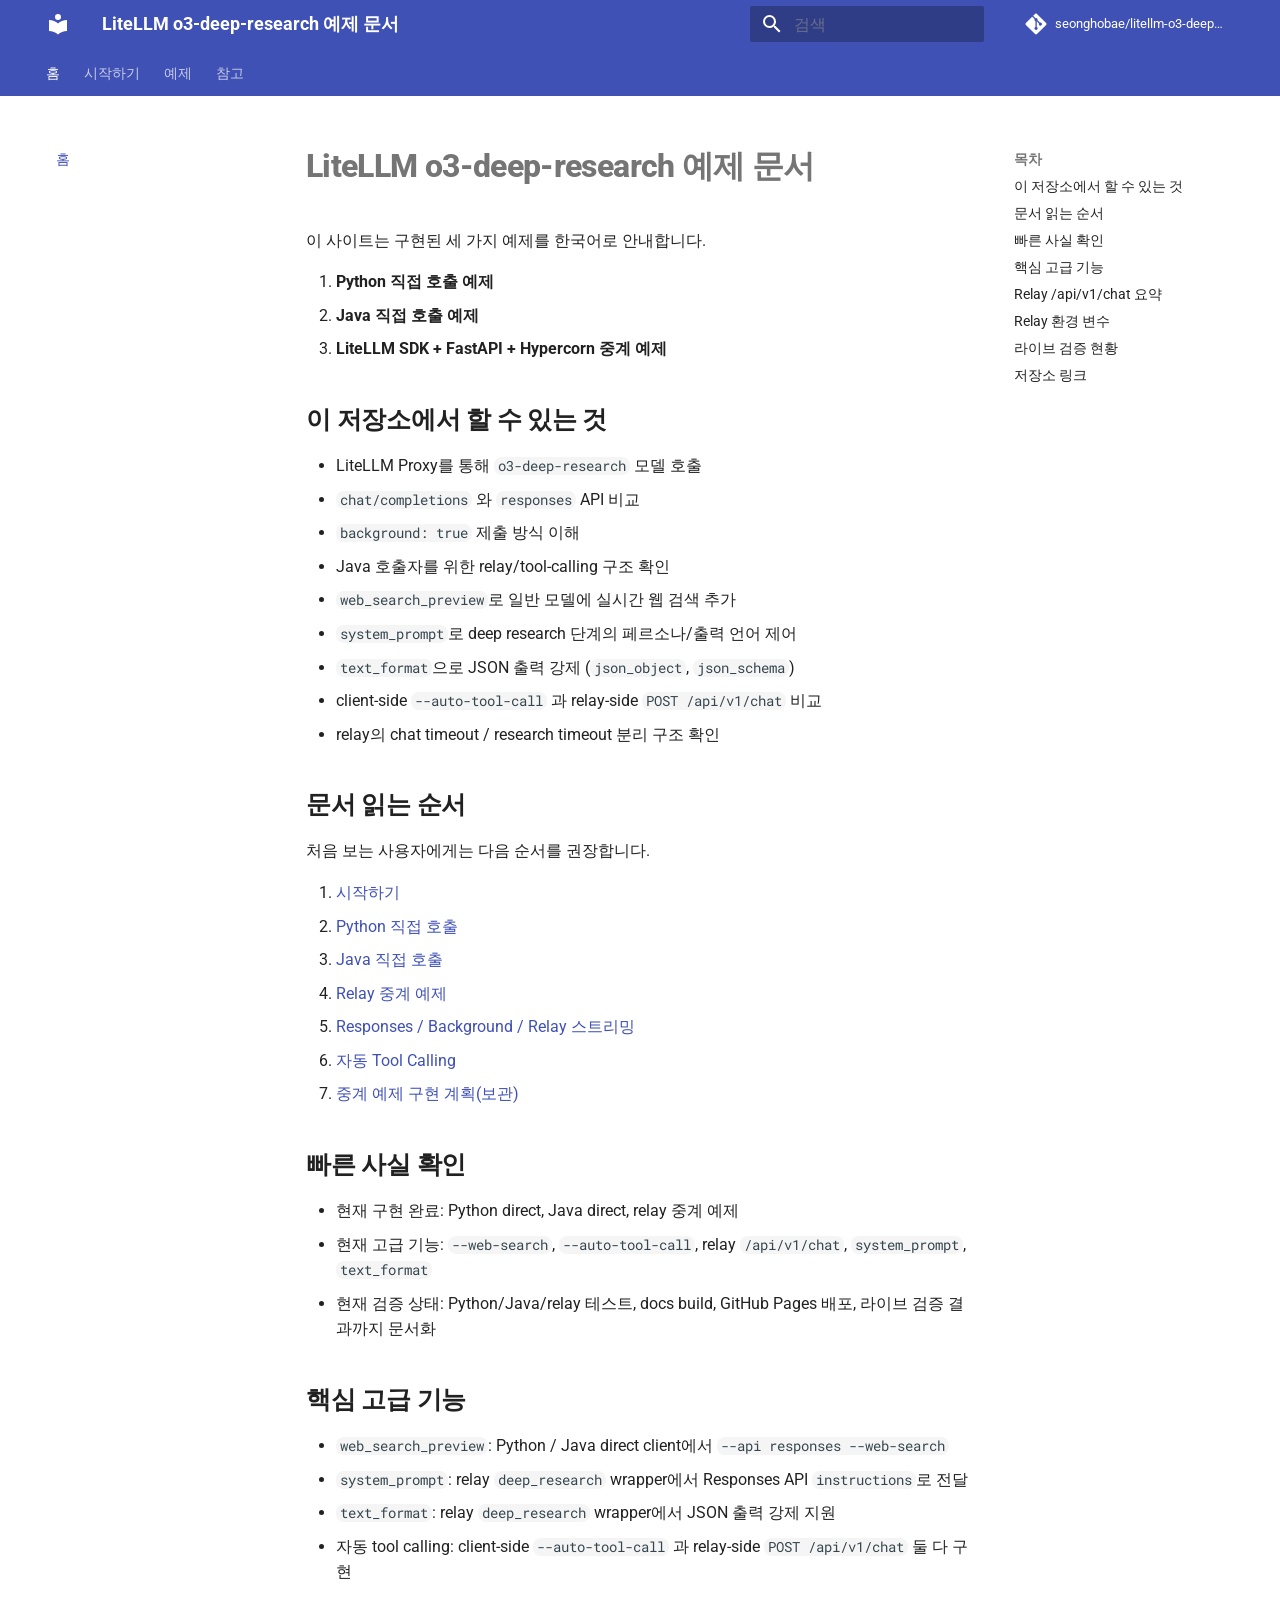
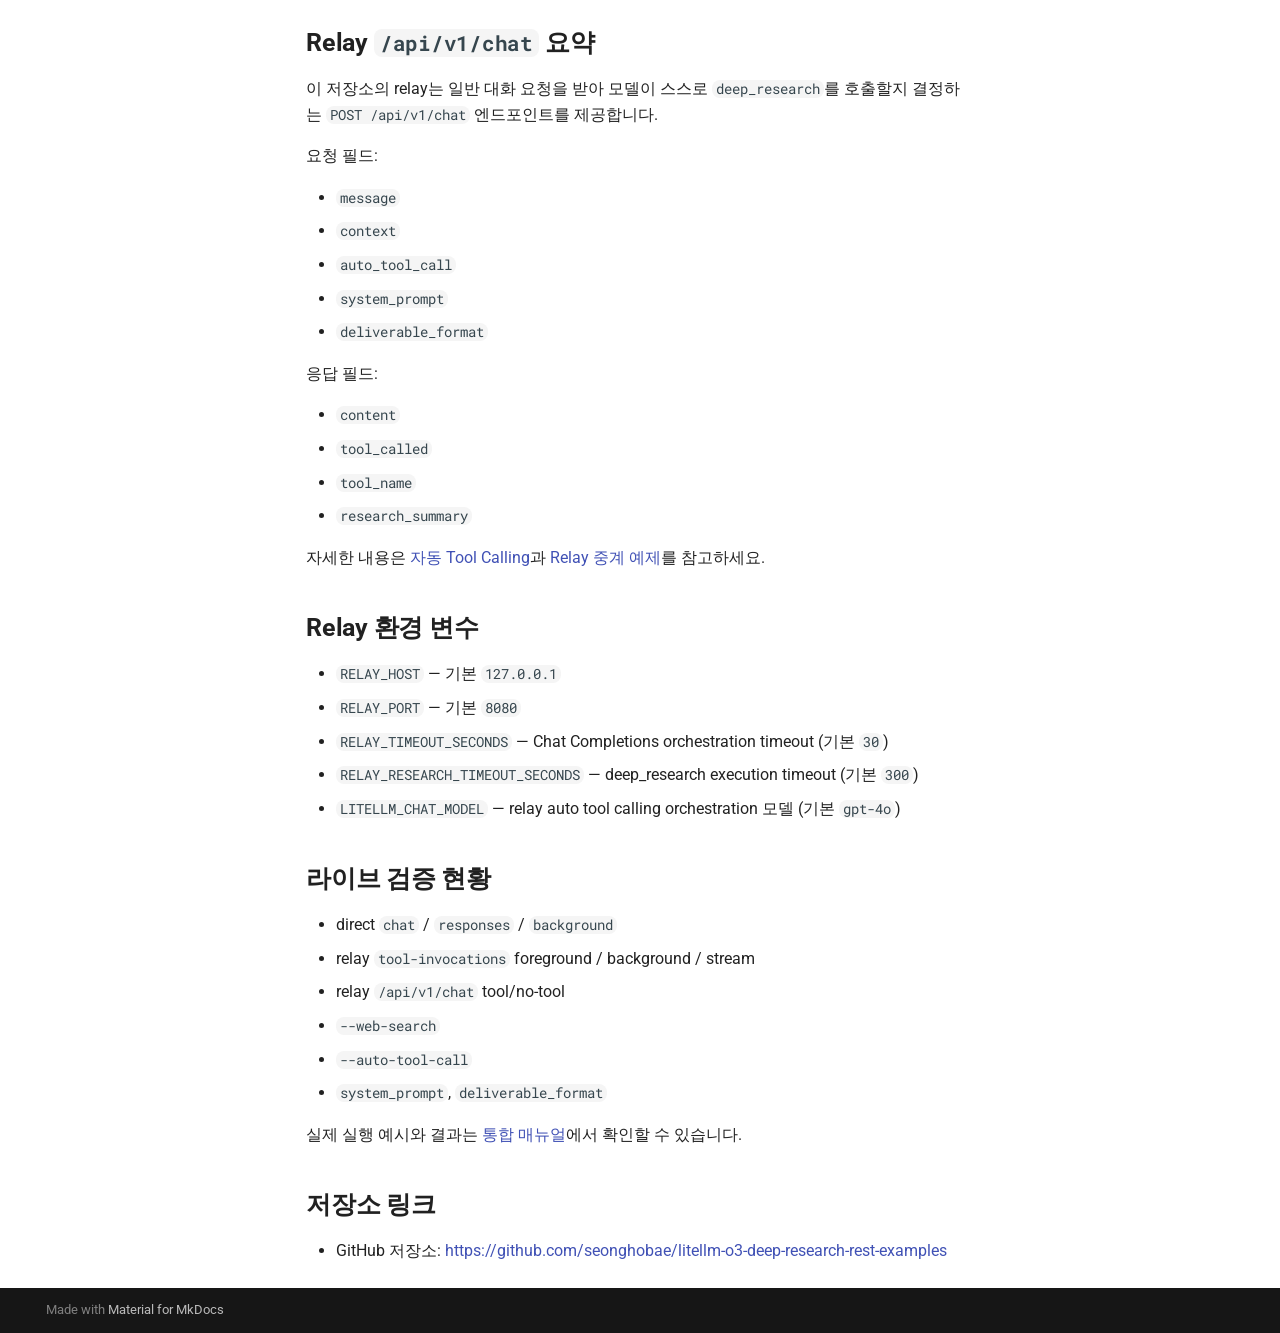
==== commit 6dc9289d: "Deployed bc984a5 with MkDocs version: 1.6.1" ====
--- a/index.html
+++ b/index.html
@@ -433,6 +433,50 @@
   <a href="#_4" class="md-nav__link">
     <span class="md-ellipsis">
       
+        핵심 고급 기능
+      
+    </span>
+  </a>
+  
+</li>
+      
+        <li class="md-nav__item">
+  <a href="#relay-apiv1chat" class="md-nav__link">
+    <span class="md-ellipsis">
+      
+        Relay /api/v1/chat 요약
+      
+    </span>
+  </a>
+  
+</li>
+      
+        <li class="md-nav__item">
+  <a href="#relay" class="md-nav__link">
+    <span class="md-ellipsis">
+      
+        Relay 환경 변수
+      
+    </span>
+  </a>
+  
+</li>
+      
+        <li class="md-nav__item">
+  <a href="#_5" class="md-nav__link">
+    <span class="md-ellipsis">
+      
+        라이브 검증 현황
+      
+    </span>
+  </a>
+  
+</li>
+      
+        <li class="md-nav__item">
+  <a href="#_6" class="md-nav__link">
+    <span class="md-ellipsis">
+      
         저장소 링크
       
     </span>
@@ -906,6 +950,50 @@
       
         <li class="md-nav__item">
   <a href="#_4" class="md-nav__link">
+    <span class="md-ellipsis">
+      
+        핵심 고급 기능
+      
+    </span>
+  </a>
+  
+</li>
+      
+        <li class="md-nav__item">
+  <a href="#relay-apiv1chat" class="md-nav__link">
+    <span class="md-ellipsis">
+      
+        Relay /api/v1/chat 요약
+      
+    </span>
+  </a>
+  
+</li>
+      
+        <li class="md-nav__item">
+  <a href="#relay" class="md-nav__link">
+    <span class="md-ellipsis">
+      
+        Relay 환경 변수
+      
+    </span>
+  </a>
+  
+</li>
+      
+        <li class="md-nav__item">
+  <a href="#_5" class="md-nav__link">
+    <span class="md-ellipsis">
+      
+        라이브 검증 현황
+      
+    </span>
+  </a>
+  
+</li>
+      
+        <li class="md-nav__item">
+  <a href="#_6" class="md-nav__link">
     <span class="md-ellipsis">
       
         저장소 링크
@@ -948,6 +1036,11 @@
 <li><code>chat/completions</code> 와 <code>responses</code> API 비교</li>
 <li><code>background: true</code> 제출 방식 이해</li>
 <li>Java 호출자를 위한 relay/tool-calling 구조 확인</li>
+<li><code>web_search_preview</code>로 일반 모델에 실시간 웹 검색 추가</li>
+<li><code>system_prompt</code>로 deep research 단계의 페르소나/출력 언어 제어</li>
+<li><code>text_format</code>으로 JSON 출력 강제 (<code>json_object</code>, <code>json_schema</code>)</li>
+<li>client-side <code>--auto-tool-call</code> 과 relay-side <code>POST /api/v1/chat</code> 비교</li>
+<li>relay의 chat timeout / research timeout 분리 구조 확인</li>
 </ul>
 <h2 id="_2">문서 읽는 순서<a class="headerlink" href="#_2" title="Permanent link">&para;</a></h2>
 <p>처음 보는 사용자에게는 다음 순서를 권장합니다.</p>
@@ -957,14 +1050,59 @@
 <li><a href="ko/java-example/">Java 직접 호출</a></li>
 <li><a href="ko/relay-example/">Relay 중계 예제</a></li>
 <li><a href="ko/responses-guide/">Responses / Background / Relay 스트리밍</a></li>
+<li><a href="ko/auto-toolcalling/">자동 Tool Calling</a></li>
 <li><a href="ko/relay-toolcalling-plan/">중계 예제 구현 계획(보관)</a></li>
 </ol>
 <h2 id="_3">빠른 사실 확인<a class="headerlink" href="#_3" title="Permanent link">&para;</a></h2>
 <ul>
-<li>현재 구현 완료: Python 직접 호출, Java 직접 호출, relay 중계 예제</li>
-<li>현재 문서 사이트: GitHub Pages 배포 가능 구조</li>
+<li>현재 구현 완료: Python direct, Java direct, relay 중계 예제</li>
+<li>현재 고급 기능: <code>--web-search</code>, <code>--auto-tool-call</code>, relay <code>/api/v1/chat</code>, <code>system_prompt</code>, <code>text_format</code></li>
+<li>현재 검증 상태: Python/Java/relay 테스트, docs build, GitHub Pages 배포, 라이브 검증 결과까지 문서화</li>
 </ul>
-<h2 id="_4">저장소 링크<a class="headerlink" href="#_4" title="Permanent link">&para;</a></h2>
+<h2 id="_4">핵심 고급 기능<a class="headerlink" href="#_4" title="Permanent link">&para;</a></h2>
+<ul>
+<li><code>web_search_preview</code>: Python / Java direct client에서 <code>--api responses --web-search</code></li>
+<li><code>system_prompt</code>: relay <code>deep_research</code> wrapper에서 Responses API <code>instructions</code>로 전달</li>
+<li><code>text_format</code>: relay <code>deep_research</code> wrapper에서 JSON 출력 강제 지원</li>
+<li>자동 tool calling: client-side <code>--auto-tool-call</code> 과 relay-side <code>POST /api/v1/chat</code> 둘 다 구현</li>
+</ul>
+<h2 id="relay-apiv1chat">Relay <code>/api/v1/chat</code> 요약<a class="headerlink" href="#relay-apiv1chat" title="Permanent link">&para;</a></h2>
+<p>이 저장소의 relay는 일반 대화 요청을 받아 모델이 스스로 <code>deep_research</code>를 호출할지 결정하는 <code>POST /api/v1/chat</code> 엔드포인트를 제공합니다.</p>
+<p>요청 필드:</p>
+<ul>
+<li><code>message</code></li>
+<li><code>context</code></li>
+<li><code>auto_tool_call</code></li>
+<li><code>system_prompt</code></li>
+<li><code>deliverable_format</code></li>
+</ul>
+<p>응답 필드:</p>
+<ul>
+<li><code>content</code></li>
+<li><code>tool_called</code></li>
+<li><code>tool_name</code></li>
+<li><code>research_summary</code></li>
+</ul>
+<p>자세한 내용은 <a href="ko/auto-toolcalling/">자동 Tool Calling</a>과 <a href="ko/relay-example/">Relay 중계 예제</a>를 참고하세요.</p>
+<h2 id="relay">Relay 환경 변수<a class="headerlink" href="#relay" title="Permanent link">&para;</a></h2>
+<ul>
+<li><code>RELAY_HOST</code> — 기본 <code>127.0.0.1</code></li>
+<li><code>RELAY_PORT</code> — 기본 <code>8080</code></li>
+<li><code>RELAY_TIMEOUT_SECONDS</code> — Chat Completions orchestration timeout (기본 <code>30</code>)</li>
+<li><code>RELAY_RESEARCH_TIMEOUT_SECONDS</code> — deep_research execution timeout (기본 <code>300</code>)</li>
+<li><code>LITELLM_CHAT_MODEL</code> — relay auto tool calling orchestration 모델 (기본 <code>gpt-4o</code>)</li>
+</ul>
+<h2 id="_5">라이브 검증 현황<a class="headerlink" href="#_5" title="Permanent link">&para;</a></h2>
+<ul>
+<li>direct <code>chat</code> / <code>responses</code> / <code>background</code></li>
+<li>relay <code>tool-invocations</code> foreground / background / stream</li>
+<li>relay <code>/api/v1/chat</code> tool/no-tool</li>
+<li><code>--web-search</code></li>
+<li><code>--auto-tool-call</code></li>
+<li><code>system_prompt</code>, <code>deliverable_format</code></li>
+</ul>
+<p>실제 실행 예시와 결과는 <a href="ko/manual/">통합 매뉴얼</a>에서 확인할 수 있습니다.</p>
+<h2 id="_6">저장소 링크<a class="headerlink" href="#_6" title="Permanent link">&para;</a></h2>
 <ul>
 <li>GitHub 저장소: <a href="https://github.com/seonghobae/litellm-o3-deep-research-rest-examples">https://github.com/seonghobae/litellm-o3-deep-research-rest-examples</a></li>
 </ul>
